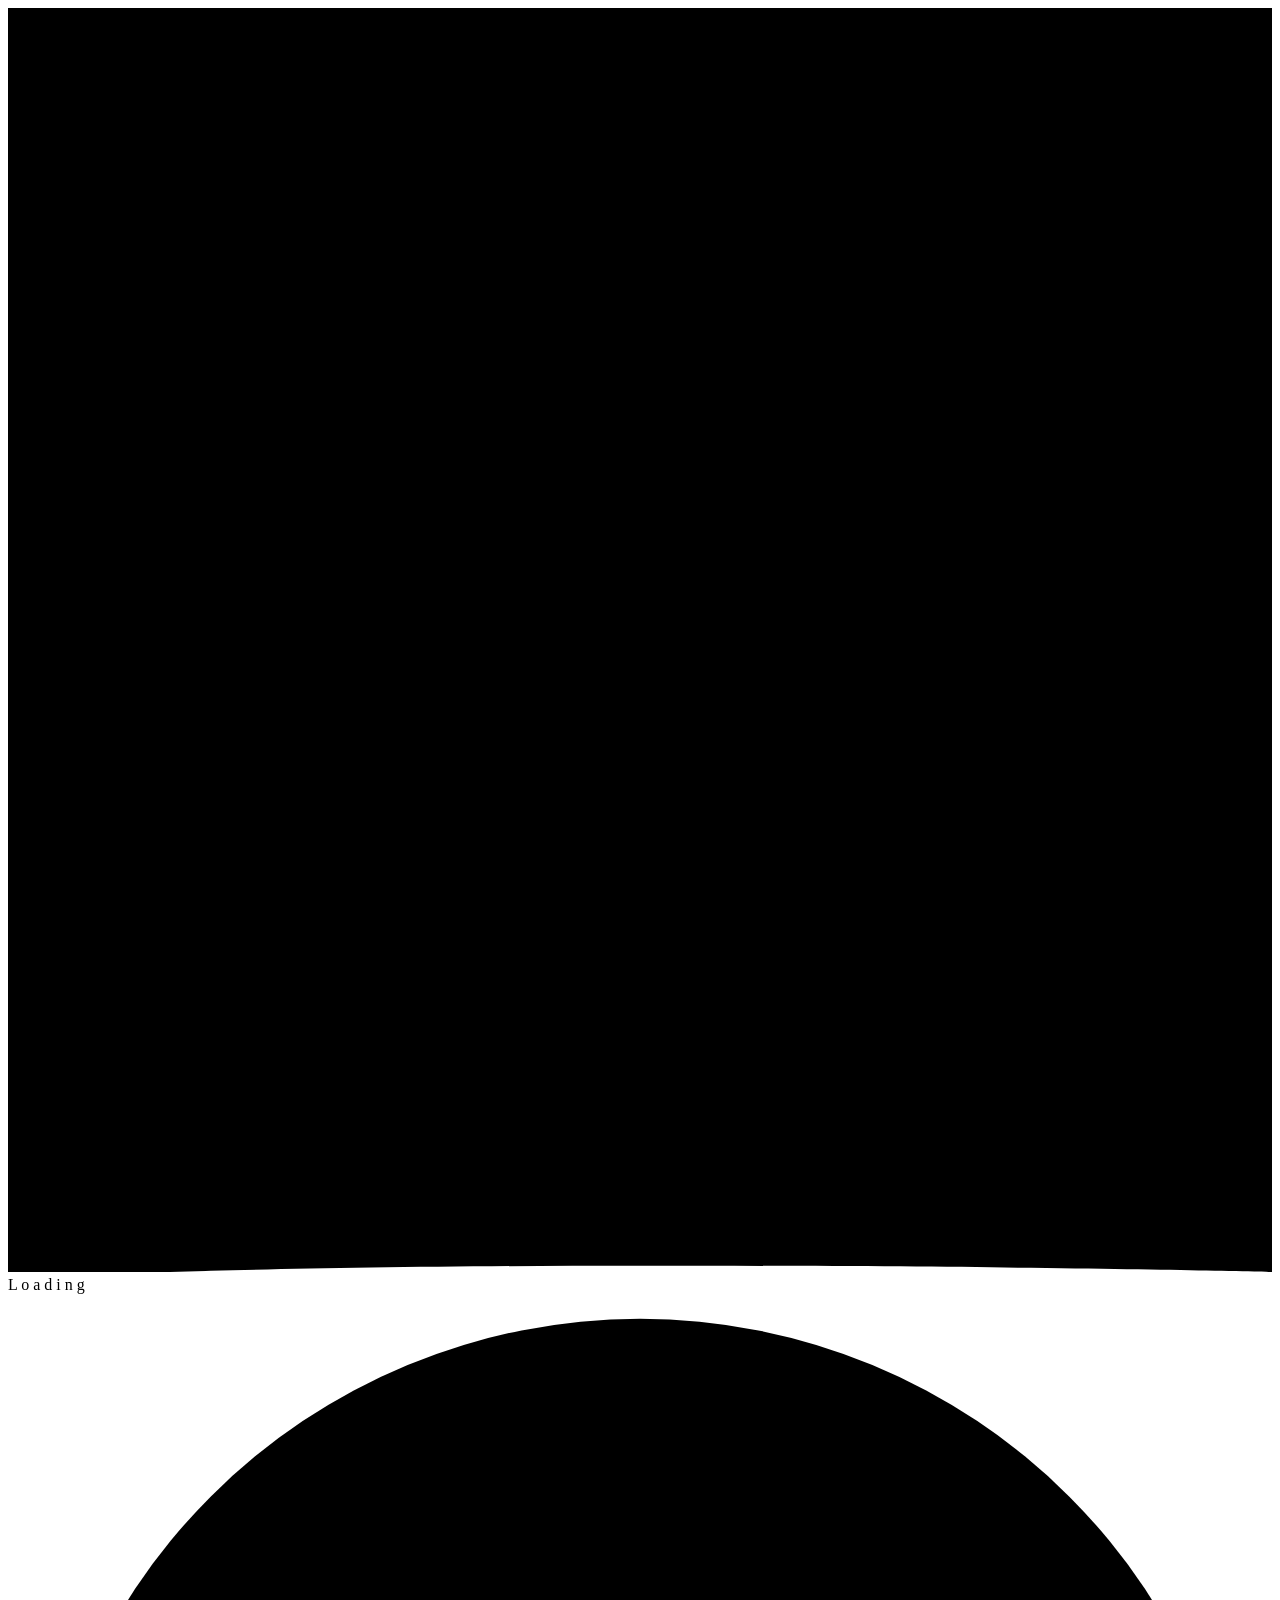
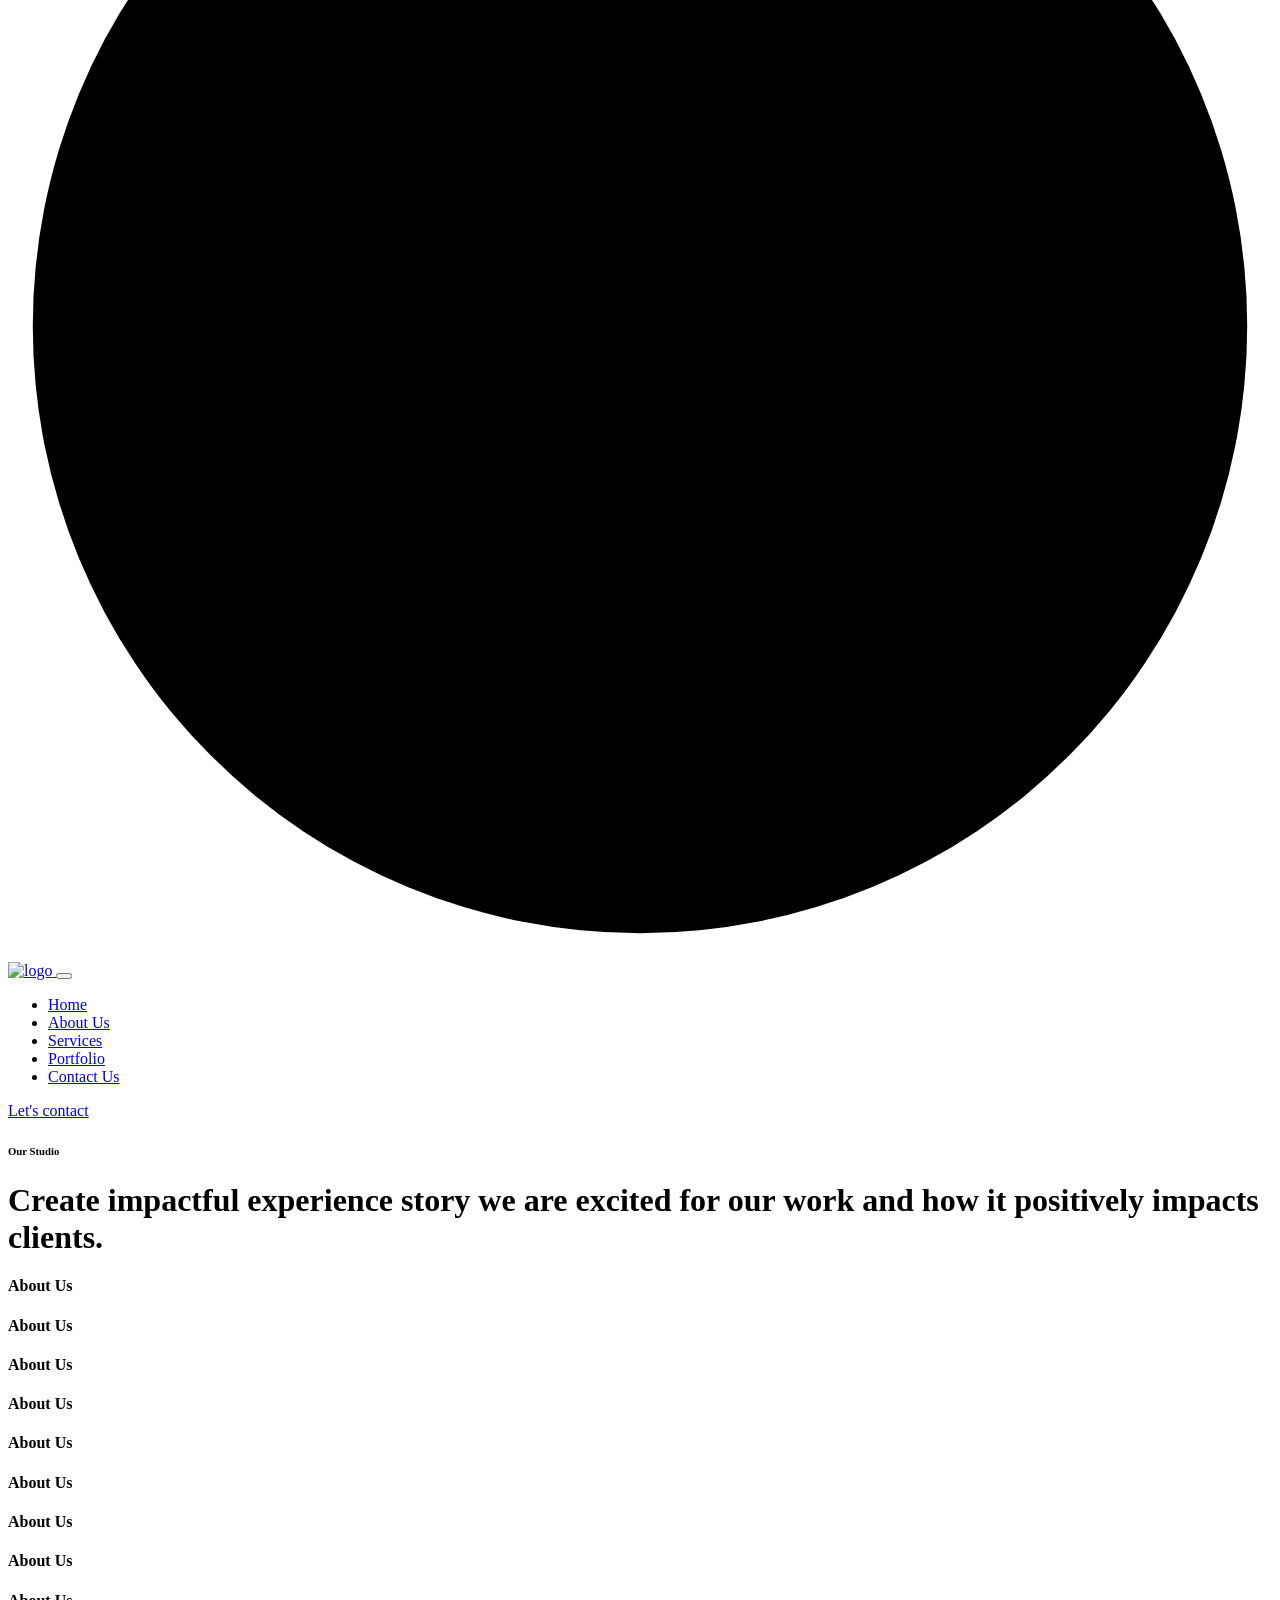
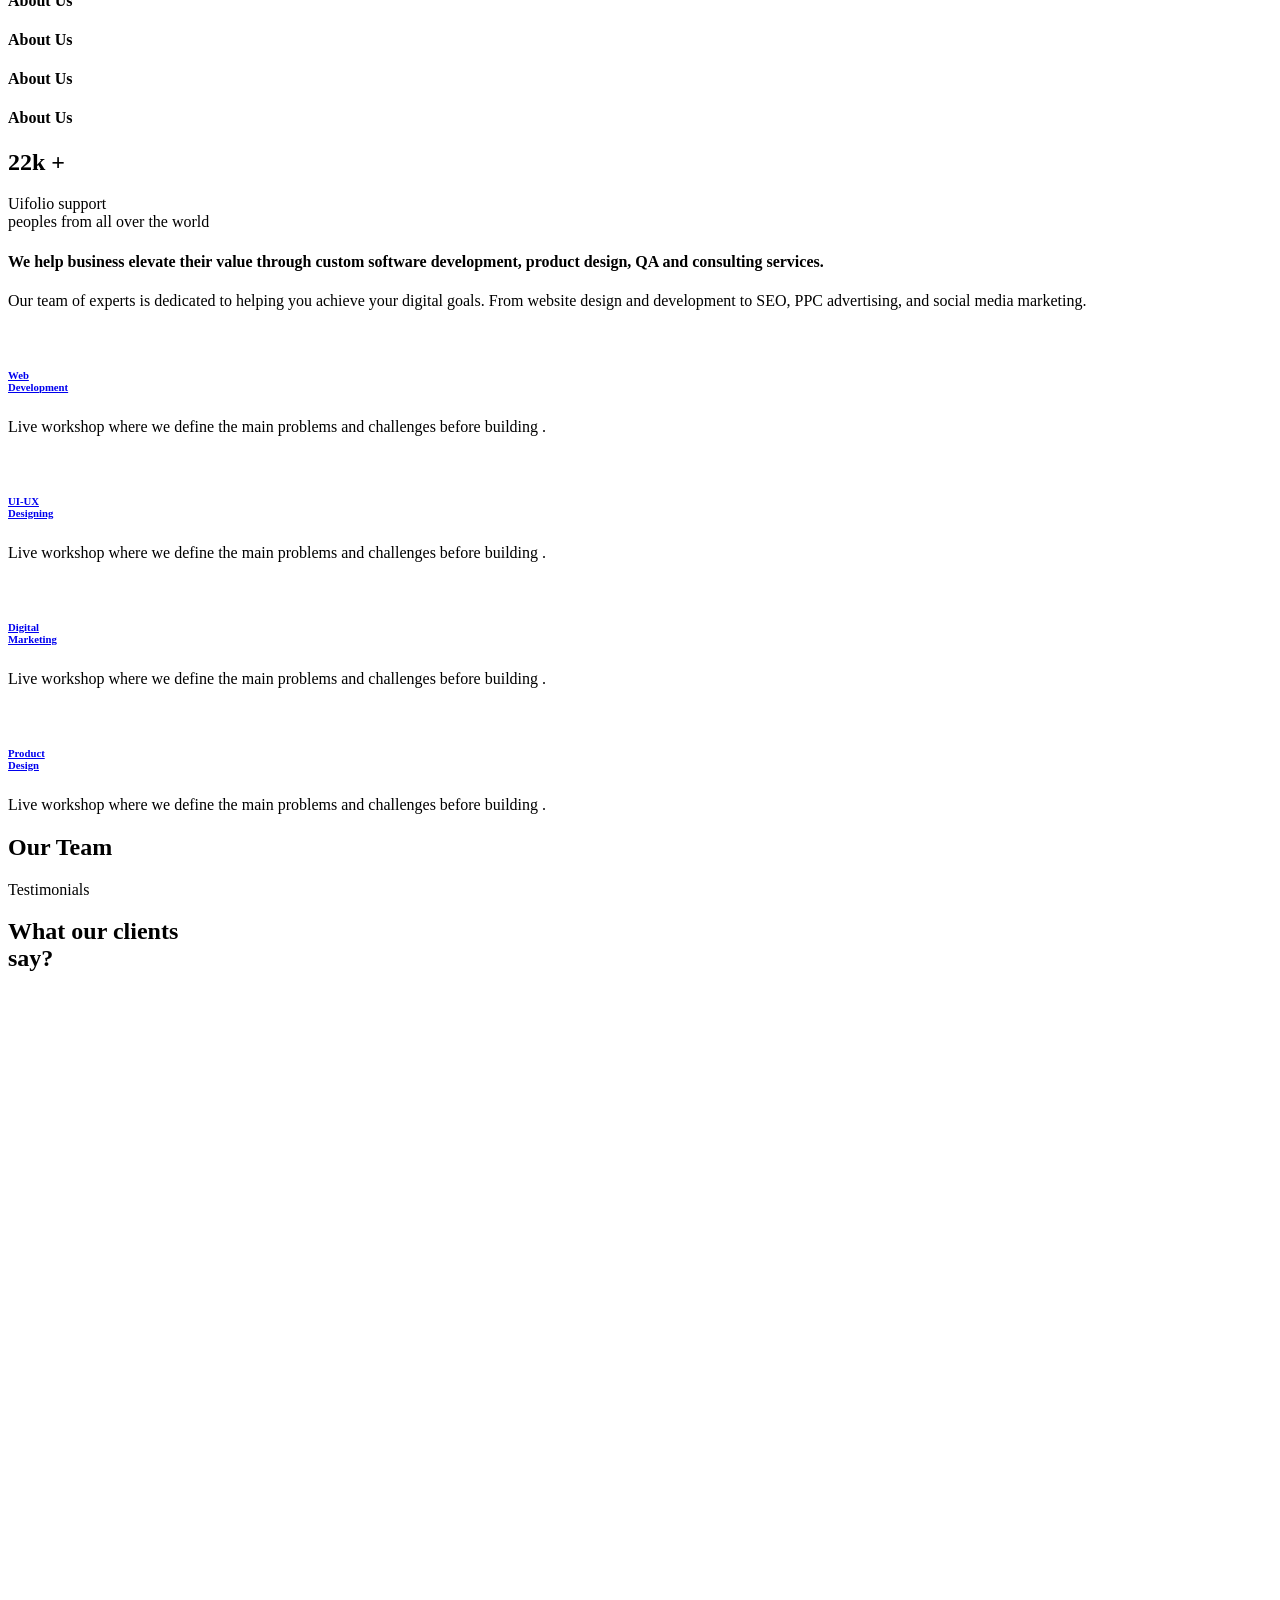
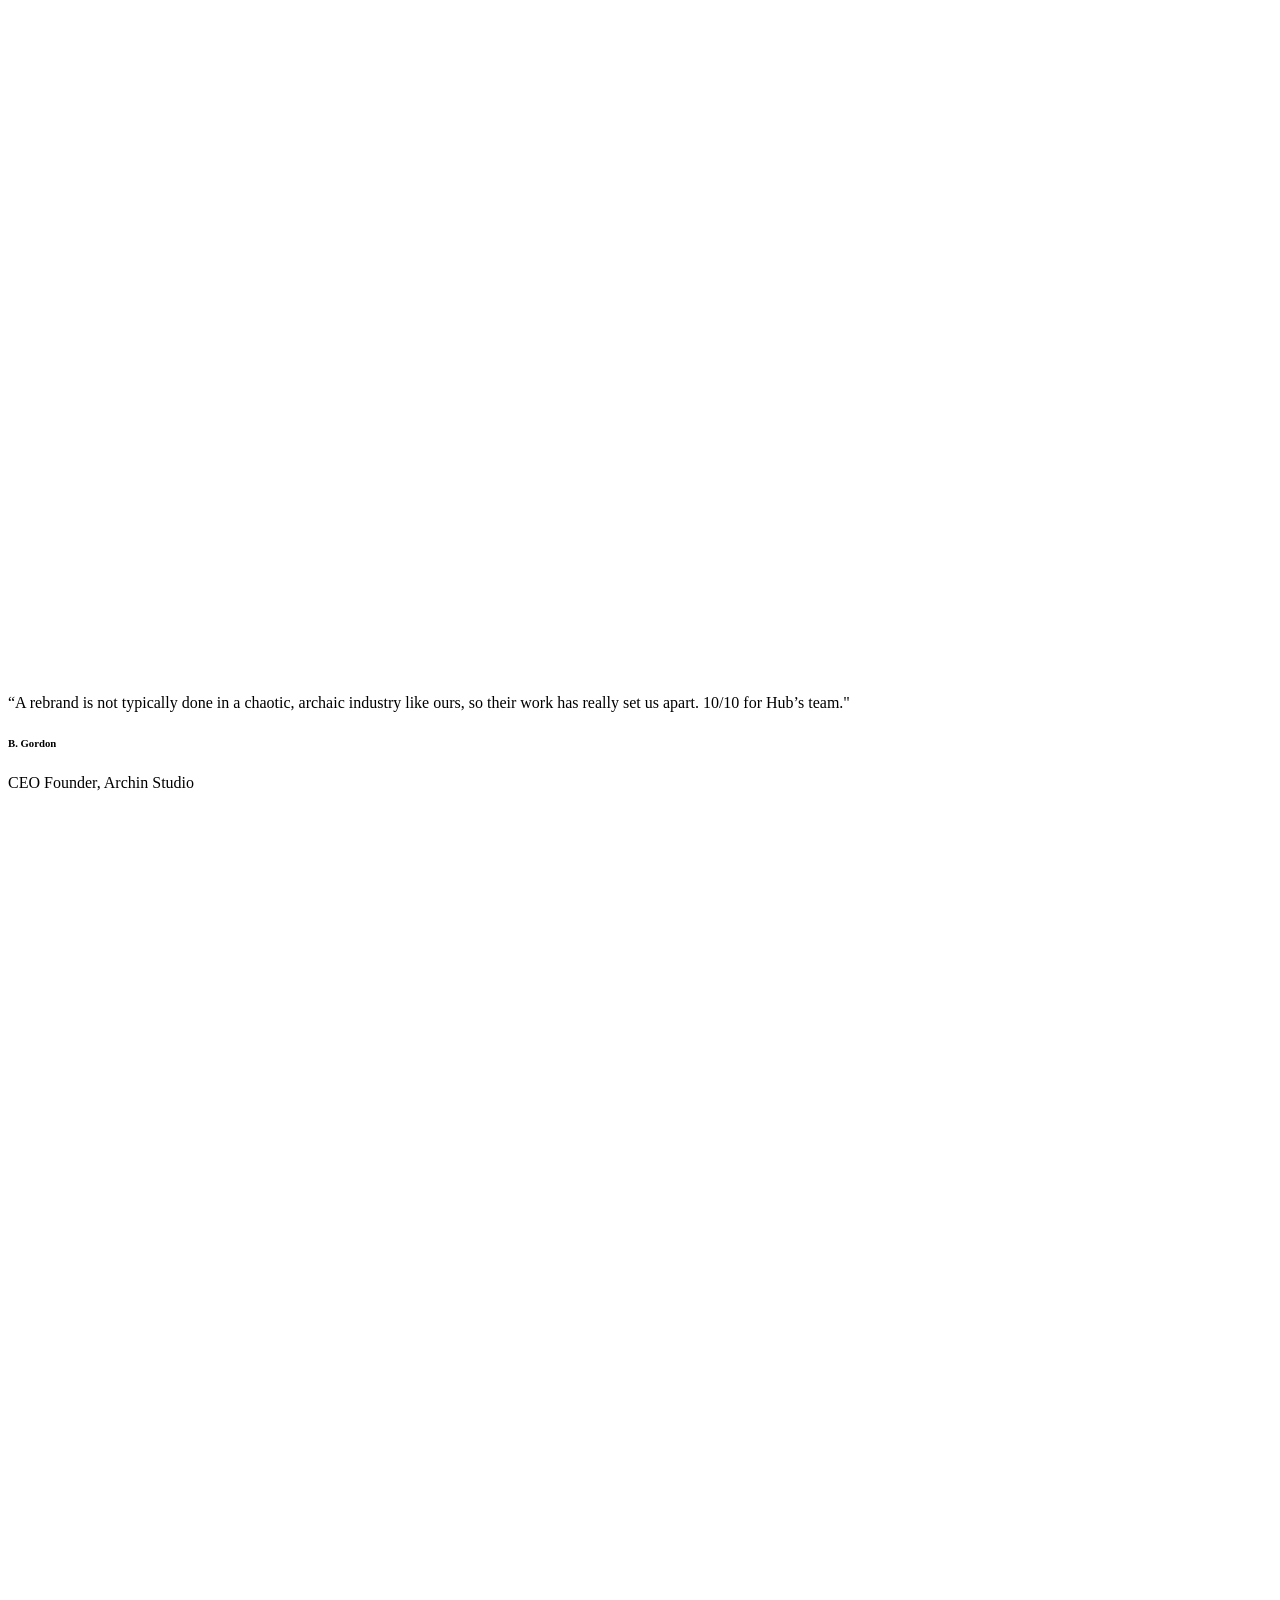
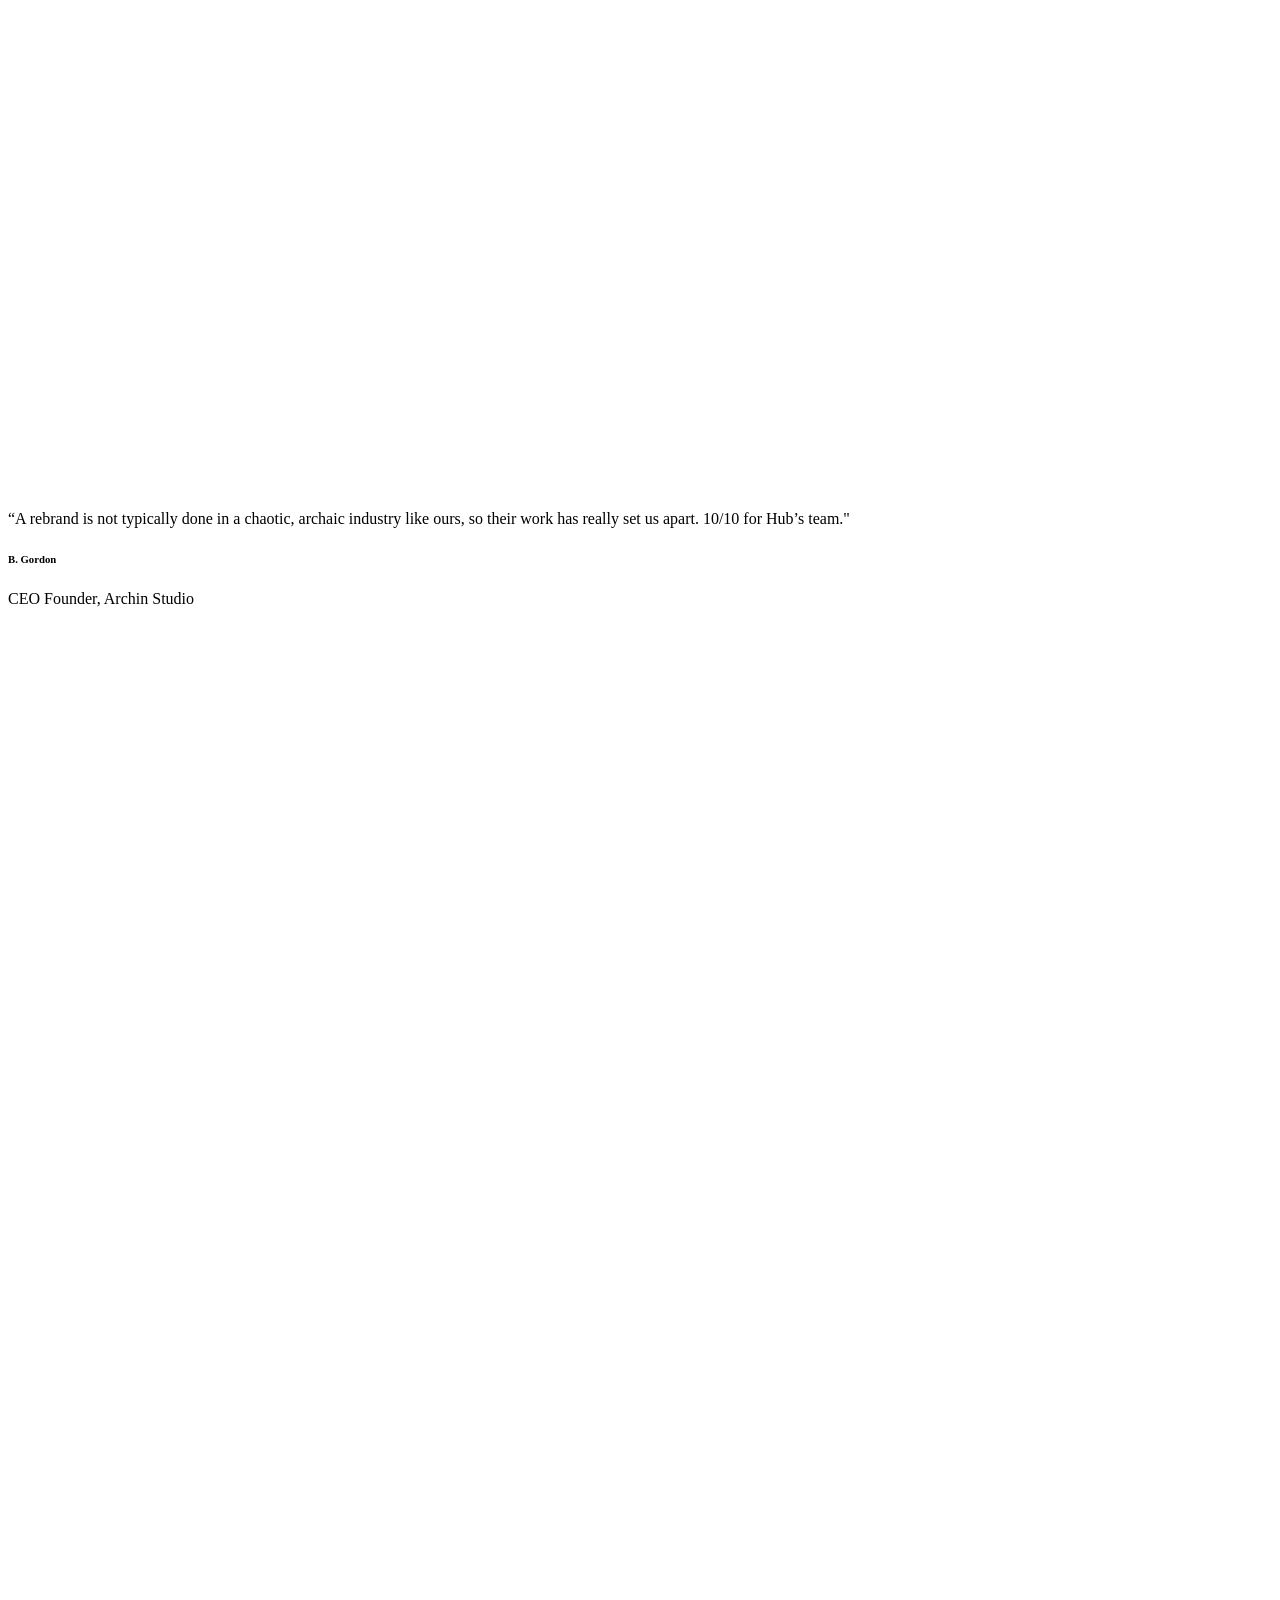
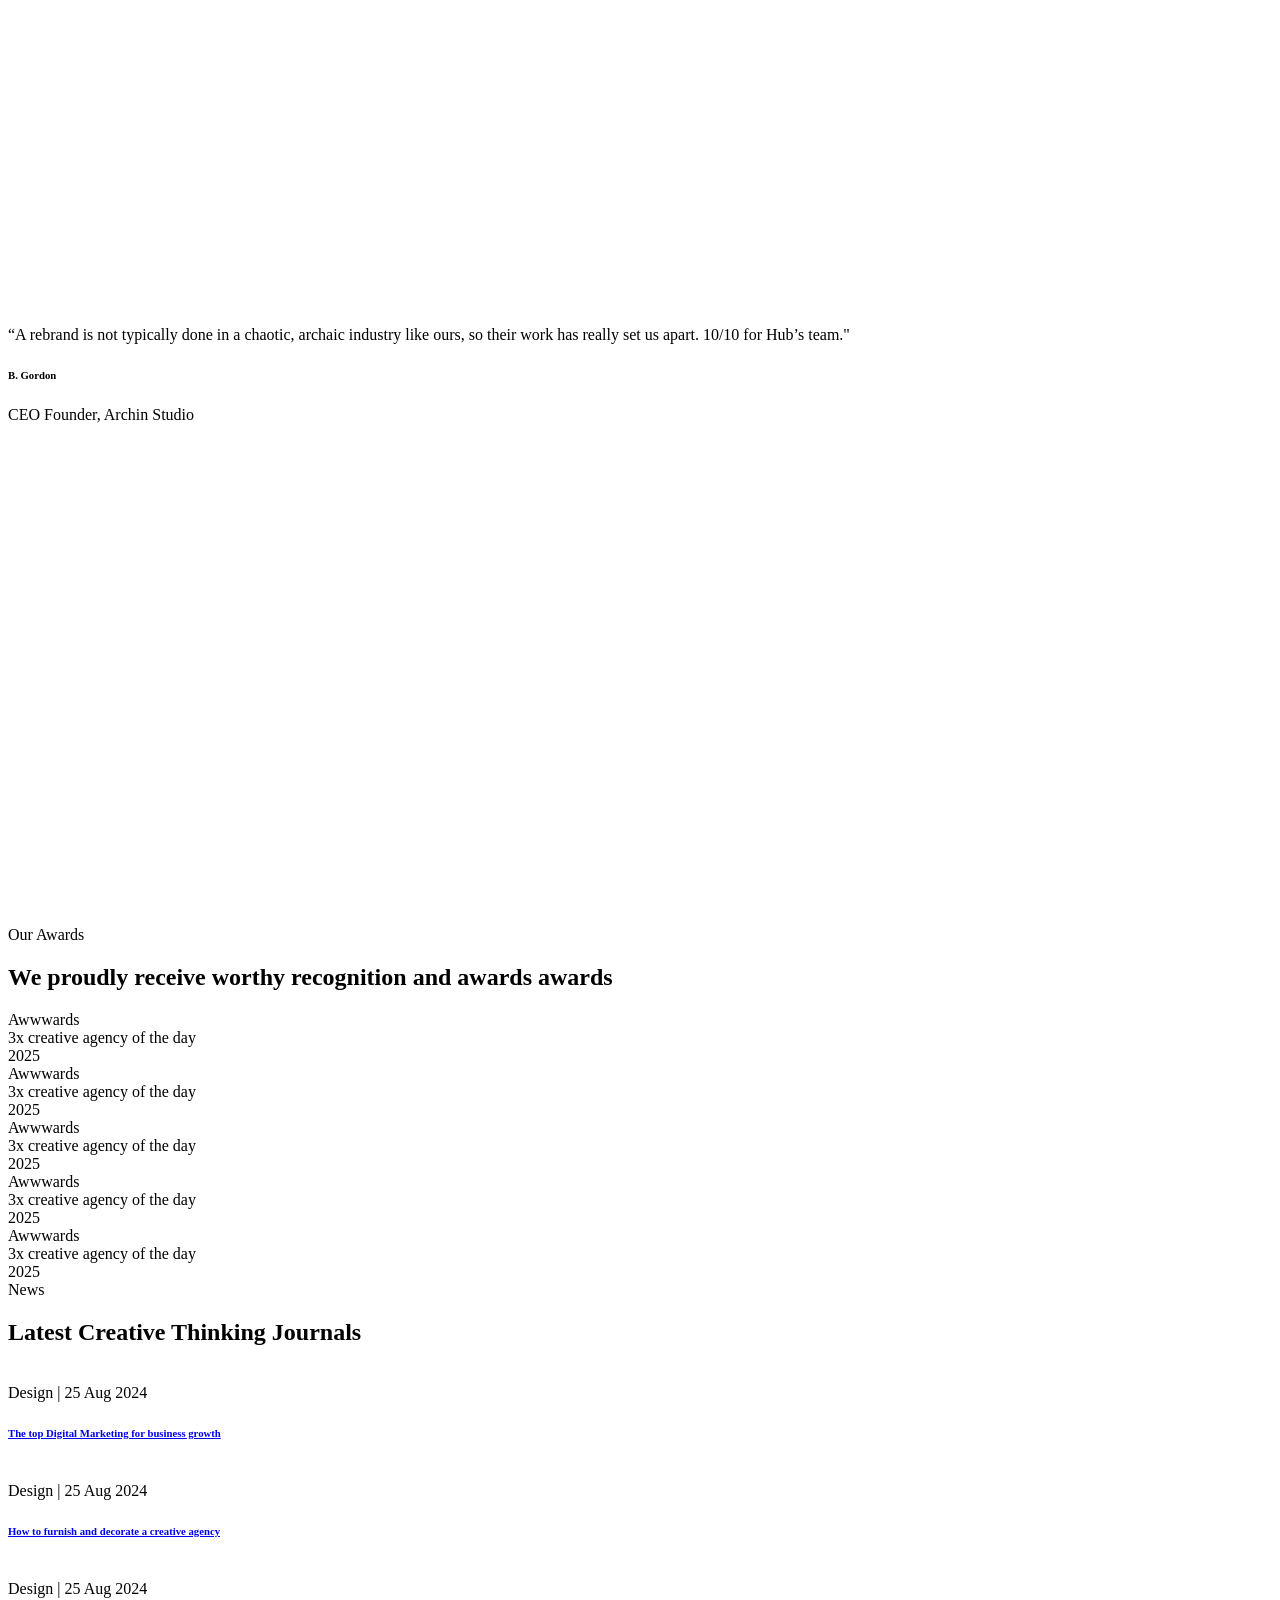
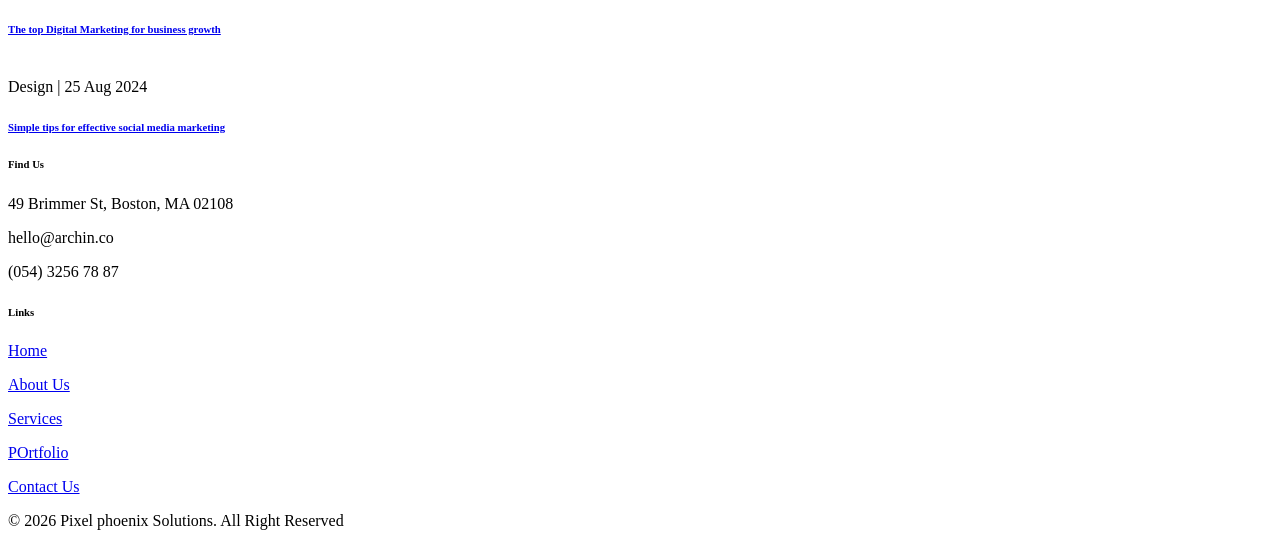
==== page-about.html @ 73f5278b "Add files via upload" ====
<!DOCTYPE html>
<html lang="zxx">


<!-- Mirrored from uithemez.com/i/uifolio/uifolio-light/page-about.html by HTTrack Website Copier/3.x [XR&CO'2014], Sun, 28 Jun 2026 05:03:52 GMT -->
<head>

    <!-- Metas -->
    <meta charset="utf-8">
    <meta http-equiv="X-UA-Compatible" content="IE=edge">
    <meta name="viewport" content="width=device-width, initial-scale=1, maximum-scale=1">
    <meta name="keywords" content="HTML5 Template Uifolio Multi-Purpose themeforest">
    <meta name="description" content="Uifolio - Multi-Purpose HTML5 Template">
    <meta name="author" content="">

    <!-- Title  -->
    <title>Uifolio</title>

    <!-- favicon icon -->
    <link rel="shortcut icon" href="assets/imgs/favicon.ico">
    <link rel="apple-touch-icon" href="assets/imgs/apple-touch-icon.png">
    <link rel="android-chrome" sizes="192x192" href="assets/imgs/android-chrome-192x192.png">
    <link rel="favicon" sizes="32x32" href="assets/imgs/favicon-32x32.png">

    <!-- Google Fonts -->
    <link href="https://fonts.googleapis.com/css?family=Poppins:100,200,300,400,500,600,700,800,900&amp;display=swap"
        rel="stylesheet">
    <link href="https://fonts.googleapis.com/css2?family=Playfair+Display:ital,wght@0,400..900;1,400..900&amp;display=swap"
        rel="stylesheet">

    <!-- Plugins -->
    <link rel="stylesheet" href="assets/css/plugins.css">

    <!-- Core Style Css -->
    <link rel="stylesheet" href="assets/css/style.css">
    <link rel="stylesheet" type="text/css" href="assets/css/base.css" />

</head>

<body class="marketing-agency">



    <!-- ==================== Start Loading ==================== -->

    <div class="loader-wrap">
        <svg viewBox="0 0 1000 1000" preserveAspectRatio="none">
            <path id="svg" d="M0,1005S175,995,500,995s500,5,500,5V0H0Z"></path>
        </svg>

        <div class="loader-wrap-heading">
            <div class="load-text">
                <span>L</span>
                <span>o</span>
                <span>a</span>
                <span>d</span>
                <span>i</span>
                <span>n</span>
                <span>g</span>
            </div>
        </div>
    </div>

    <!-- ==================== End Loading ==================== -->


    <div class="cursor"></div>
    <div class="blur-div"></div>


    <!-- ==================== Start progress-scroll-button ==================== -->

    <div class="progress-wrap cursor-pointer">
        <svg class="progress-circle svg-content" width="100%" height="100%" viewBox="-1 -1 102 102">
            <path d="M50,1 a49,49 0 0,1 0,98 a49,49 0 0,1 0,-98" />
        </svg>
    </div>

    <!-- ==================== End progress-scroll-button ==================== -->



    <!-- ==================== Start Navbar ==================== -->

    <nav class="navbar navbar-expand-lg">
        <div class="container o-hidden">

            <!-- Logo -->
            <a class="logo w-100px" href="#">
                <img src="assets/imgs/PPS.jpg" alt="logo">
            </a>

            <button class="navbar-toggler" type="button" data-toggle="collapse" data-target="#navbarSupportedContent"
                aria-controls="navbarSupportedContent" aria-expanded="false" aria-label="Toggle navigation">
                <span class="icon-bar"><i class="fas fa-bars"></i></span>
            </button>

            <!-- navbar links -->
          <div class="collapse navbar-collapse justify-content-center" id="navbarSupportedContent">
                <ul class="navbar-nav">
                    <li class="nav-item">
                        <a class="nav-link" href="home-startup.html"><span class="rolling-text">Home </span></a>
                    </li>
                     <li class="nav-item">
                        <a class="nav-link" href="page-about.html"><span class=rolling-text">About Us</span></a>
                    </li>
                     <li class="nav-item">
                        <a class="nav-link" href="page-services.html"><span class="rolling-text">Services</span></a>
                    </li>
                     <li class="nav-item">
                        <a class="nav-link" href="portfolio-carousel.html"><span class="rolling-text">Portfolio</span></a>
                    </li>
                    
                    <li class="nav-item">
                        <a class="nav-link" href="page-contact.html"><span class="rolling-text">Contact Us</span></a>
                    </li>
                </ul>
            </div>
            <div class="contact-button">
                <a href="page-contact.html" class="butn border-radius-5px">
                    <span class="text">Let's contact</span>
                </a>
            </div>
        </div>
    </nav>

    <!-- ==================== End Navbar ==================== -->


    <div id="smooth-wrapper">


        <div id="smooth-content">

            <main class="o-hidden">



                <!-- ==================== Start Header ==================== -->

                <header class="pg-hero bg-img" data-background="assets/imgs/pattern-bg.webp">
                    <div class="container mb-80px">
                        <div class="row">
                            <div class="col-lg-3">
                                <h6 class="sm-title-dot fs-14 text-uppercase mb-30px pt-30px">Our Studio</h6>
                            </div>
                            <div class="col-lg-9">
                                <div class="caption">
                                    <h1>Create impactful experience story we are excited for our work and how it positively impacts clients.</h1>
                                </div>
                            </div>
                        </div>
                    </div>
                    <div class="main-marq xlrg">
                        <div class="slide-har st1">
                            <div class="box pt-40px">
                                <div class="item">
                                    <h4>About Us</h4>
                                </div>
                                <div class="item">
                                    <h4>About Us</h4>
                                </div>
                                <div class="item">
                                    <h4>About Us</h4>
                                </div>
                                <div class="item">
                                    <h4>About Us</h4>
                                </div>
                                <div class="item">
                                    <h4>About Us</h4>
                                </div>
                                <div class="item">
                                    <h4>About Us</h4>
                                </div>
                            </div>
                            <div class="box pt-40px">
                                <div class="item">
                                    <h4>About Us</h4>
                                </div>
                                <div class="item">
                                    <h4>About Us</h4>
                                </div>
                                <div class="item">
                                    <h4>About Us</h4>
                                </div>
                                <div class="item">
                                    <h4>About Us</h4>
                                </div>
                                <div class="item">
                                    <h4>About Us</h4>
                                </div>
                                <div class="item">
                                    <h4>About Us</h4>
                                </div>
                            </div>
                        </div>
                    </div>
                </header>

                <!-- ==================== End Header ==================== -->



                <!-- ==================== Start intro ==================== -->

                <div class="o-hidden img-bord-color">
                    <div class="bg-img h-600px" data-background="assets/imgs/wall.jpg " data-speed="0.8"
                        data-lag="0">
                    </div>
                </div>

                <!-- ==================== End intro ==================== -->



                <!-- ==================== Start intro ==================== -->

                <section class="intro-style5 pb-0">
                    <div class="container">
                        <div class="row">
                            <div class="col-lg-4">
                                <div class="exp md-mb50">
                                    <h2 class="fs-70 mb-15px">22k <span class="fs-20">+</span></h2>
                                    <p>Uifolio support <br> peoples from all over the world</p>
                                </div>
                            </div>
                            <div class="col-lg-7 offset-lg-1">
                                <div>
                                    <h4 class="text-indent mb-50px">We help business elevate their value through custom
                                        <span class="d-inline opacity-7">software development, product design, QA and
                                            consulting services</span>.
                                    </h4>
                                </div>
                            </div>
                            <div
                                class="col-lg-6 offset-lg-6 text pl-40px pb-80px line-left border-color-transparent-white-light">
                                <p class="pb-40px">Our team of experts is dedicated to helping you achieve your
                                    digital goals. From
                                    website design and development to SEO, PPC advertising, and social media
                                    marketing.</p>
                            </div>
                        </div>
                    </div>
                </section>

                <!-- ==================== End intro ==================== -->



                <!-- ==================== Start Services ==================== -->

                <section class="serv-style4 p-0">
                    <div class="container-fluid">
                        <div class="row">
                            <div class="item col-lg-3 col-md-6">
                                <div class="icon mb-40px">
                                    <img src="assets/imgs/serv/1.svg" class="h-60px" alt="">
                                </div>
                                <h6><a href="#0">Web <br> Development</a></h6>
                                <div class="text mt-40px">
                                    <p>Live workshop where we define the main problems and challenges before building .
                                    </p>
                                </div>
                            </div>
                            <div class="item col-lg-3 col-md-6">
                                <div class="icon mb-40px">
                                    <img src="assets/imgs/serv/2.svg" class="h-60px" alt="">
                                </div>
                                <h6><a href="#0">UI-UX <br> Designing</a></h6>
                                <div class="text mt-40px">
                                    <p>Live workshop where we define the main problems and challenges before building .
                                    </p>
                                </div>
                            </div>
                            <div class="item col-lg-3 col-md-6">
                                <div class="icon mb-40px">
                                    <img src="assets/imgs/serv/5.svg" class="h-60px" alt="">
                                </div>
                                <h6><a href="#0">Digital <br> Marketing</a></h6>
                                <div class="text mt-40px">
                                    <p>Live workshop where we define the main problems and challenges before building .
                                    </p>
                                </div>
                            </div>
                            <div class="item col-lg-3 col-md-6">
                                <div class="icon mb-40px">
                                    <img src="assets/imgs/serv/4.svg" class="h-60px" alt="">
                                </div>
                                <h6><a href="#0">Product <br> Design</a></h6>
                                <div class="text mt-40px">
                                    <p>Live workshop where we define the main problems and challenges before building .
                                    </p>
                                </div>
                            </div>
                        </div>
                    </div>
                </section>

                <!-- ==================== End Services ==================== -->



                <!-- ==================== Start section ==================== -->

                <section class="team-style2 p-0">
                    <div class="gallery-wrap gallery-wrap--dense">
                        <div class="gallery gallery--stack" id="gallery-4">
                            <div class="gallery__item bg-img h-500px" data-background="assets/imgs/team/ritesh.jpg"> <a
                                    href="#0"></a></div>
                            <div class="gallery__item bg-img h-500px" data-background="assets/imgs/team/pawan.png"> <a
                                    href="#0"></a></div>
                            <div class="gallery__item bg-img h-500px" data-background="assets/imgs/team/vivek.jpg"> <a
                                    href="#0"></a></div>
                            <div class="gallery__item bg-img h-500px" data-background="assets/imgs/team/4.jpg"> <a
                                    href="#0"></a></div>
                            <div class="gallery__item bg-img h-500px" data-background="assets/imgs/team/5.png"> <a
                                    href="#0"></a></div>
                            <div class="gallery__item bg-img h-500px" data-background="assets/imgs/team/6.jpg"> <a
                                    href="#0"></a></div>
                            <div class="caption">
                                <h2 class="text-uppercase fw-600">Our Team</h2>
                            </div>
                        </div>
                    </div>
                </section>

                <!-- ==================== End section ==================== -->



                <!-- ==================== Start Testimonials ==================== -->

                <section class="testim-style1 pt-0">
                    <div class="container">
                        <div class="sec-head-stand text-align-center mb-80px">
                            <div class="sm-title-dot mb-15px">Testimonials</div>
                            <h2 class="fs-65 fw-400">What our <span
                                    class="play-text font-style-italic d-inline main-color"> clients </span> <br>say?
                            </h2>
                        </div>
                        <div class="testim-sliders pb-40px">
                            <div class="row align-items-end">
                                <div class="col-lg-9">
                                    <div class="main-slider">
                                        <div class="swiper-wrapper">
                                            <div class="swiper-slide">
                                                <div class="row align-items-center md-marg">
                                                    <div class="col-lg-5">
                                                        <div
                                                            class="img fit-img h-400px border-radius-15px o-hidden md-mb30">
                                                            <img src="assets/imgs/testim/1.jpg" alt="">
                                                        </div>
                                                    </div>
                                                    <div class="col-lg-7">
                                                        <svg class="w-90px" xmlns="http://www.w3.org/2000/svg"
                                                            viewBox="0 0 800 800">
                                                            <defs>
                                                                <style>
                                                                    .cls-1 {
                                                                        fill: #fff;
                                                                    }

                                                                    .cls-2 {
                                                                        fill: none;
                                                                    }
                                                                </style>
                                                            </defs>
                                                            <path class="cls-1"
                                                                d="M225.87,344.5a233.54,233.54,0,0,1,66.2-60.93l7.93-4.9v-64.1l-19.77,3.76C77,256.67,66.67,421.53,66.67,454.17,66.67,524.4,108.37,600,199.9,600A128.53,128.53,0,0,0,333.24,476.46q.12-2.88.09-5.76A130.2,130.2,0,0,0,225.87,344.5Zm-26,222.17c-73.73,0-99.9-60.6-99.9-112.5,0-37.84,12.4-160.24,166.67-198.77v4.87a266.2,266.2,0,0,0-84,89.83L171.37,375H200a98,98,0,0,1,100,95.7,95.94,95.94,0,0,1-95.81,96.06Q202,566.76,199.9,566.67Zm426-222.17a233.71,233.71,0,0,1,66.17-60.93l7.93-4.9v-64.1l-19.77,3.76C477,256.67,466.67,421.53,466.67,454.17,466.67,524.4,508.37,600,599.9,600A128.53,128.53,0,0,0,733.24,476.46q.12-2.88.09-5.76A130.2,130.2,0,0,0,625.87,344.5Zm-26,222.17c-73.7,0-99.87-60.6-99.87-112.5,0-37.84,12.4-160.24,166.67-198.77v4.87a266.2,266.2,0,0,0-84,89.83L571.37,375H600a98,98,0,0,1,100,95.7,95.94,95.94,0,0,1-95.81,96.06q-2.15,0-4.29-.09Z" />
                                                            <path class="cls-2" d="M0,0H800V800H0Z" />
                                                        </svg>
                                                        <p class="fs-28">“A rebrand is not typically done in a chaotic,
                                                            archaic industry like
                                                            ours, so their work has really set us apart. 10/10 for Hub’s
                                                            team."
                                                        </p>
                                                        <div class="info-text d-flex mt-30px">
                                                            <h6 class="fs-18 mr-15px">B. Gordon</h6>
                                                            <p>CEO Founder, Archin Studio</p>
                                                        </div>
                                                    </div>
                                                </div>
                                            </div>
                                            <div class="swiper-slide">
                                                <div class="row align-items-center md-marg">
                                                    <div class="col-lg-5">
                                                        <div
                                                            class="img fit-img h-400px border-radius-15px o-hidden md-mb30">
                                                            <img src="assets/imgs/testim/2.jpg" alt="">
                                                        </div>
                                                    </div>
                                                    <div class="col-lg-7">
                                                        <svg class="w-90px" xmlns="http://www.w3.org/2000/svg"
                                                            viewBox="0 0 800 800">
                                                            <defs>
                                                                <style>
                                                                    .cls-1 {
                                                                        fill: #fff;
                                                                    }

                                                                    .cls-2 {
                                                                        fill: none;
                                                                    }
                                                                </style>
                                                            </defs>
                                                            <path class="cls-1"
                                                                d="M225.87,344.5a233.54,233.54,0,0,1,66.2-60.93l7.93-4.9v-64.1l-19.77,3.76C77,256.67,66.67,421.53,66.67,454.17,66.67,524.4,108.37,600,199.9,600A128.53,128.53,0,0,0,333.24,476.46q.12-2.88.09-5.76A130.2,130.2,0,0,0,225.87,344.5Zm-26,222.17c-73.73,0-99.9-60.6-99.9-112.5,0-37.84,12.4-160.24,166.67-198.77v4.87a266.2,266.2,0,0,0-84,89.83L171.37,375H200a98,98,0,0,1,100,95.7,95.94,95.94,0,0,1-95.81,96.06Q202,566.76,199.9,566.67Zm426-222.17a233.71,233.71,0,0,1,66.17-60.93l7.93-4.9v-64.1l-19.77,3.76C477,256.67,466.67,421.53,466.67,454.17,466.67,524.4,508.37,600,599.9,600A128.53,128.53,0,0,0,733.24,476.46q.12-2.88.09-5.76A130.2,130.2,0,0,0,625.87,344.5Zm-26,222.17c-73.7,0-99.87-60.6-99.87-112.5,0-37.84,12.4-160.24,166.67-198.77v4.87a266.2,266.2,0,0,0-84,89.83L571.37,375H600a98,98,0,0,1,100,95.7,95.94,95.94,0,0,1-95.81,96.06q-2.15,0-4.29-.09Z" />
                                                            <path class="cls-2" d="M0,0H800V800H0Z" />
                                                        </svg>
                                                        <p class="fs-28">“A rebrand is not typically done in a chaotic,
                                                            archaic industry like
                                                            ours, so their work has really set us apart. 10/10 for Hub’s
                                                            team."
                                                        </p>
                                                        <div class="info-text d-flex mt-30px">
                                                            <h6 class="fs-18 mr-15px">B. Gordon</h6>
                                                            <p>CEO Founder, Archin Studio</p>
                                                        </div>
                                                    </div>
                                                </div>
                                            </div>
                                            <div class="swiper-slide">
                                                <div class="row align-items-center md-marg">
                                                    <div class="col-lg-5">
                                                        <div
                                                            class="img fit-img h-400px border-radius-15px o-hidden md-mb30">
                                                            <img src="assets/imgs/testim/3.png" alt="">
                                                        </div>
                                                    </div>
                                                    <div class="col-lg-7">
                                                        <svg class="w-90px" xmlns="http://www.w3.org/2000/svg"
                                                            viewBox="0 0 800 800">
                                                            <defs>
                                                                <style>
                                                                    .cls-1 {
                                                                        fill: #fff;
                                                                    }

                                                                    .cls-2 {
                                                                        fill: none;
                                                                    }
                                                                </style>
                                                            </defs>
                                                            <path class="cls-1"
                                                                d="M225.87,344.5a233.54,233.54,0,0,1,66.2-60.93l7.93-4.9v-64.1l-19.77,3.76C77,256.67,66.67,421.53,66.67,454.17,66.67,524.4,108.37,600,199.9,600A128.53,128.53,0,0,0,333.24,476.46q.12-2.88.09-5.76A130.2,130.2,0,0,0,225.87,344.5Zm-26,222.17c-73.73,0-99.9-60.6-99.9-112.5,0-37.84,12.4-160.24,166.67-198.77v4.87a266.2,266.2,0,0,0-84,89.83L171.37,375H200a98,98,0,0,1,100,95.7,95.94,95.94,0,0,1-95.81,96.06Q202,566.76,199.9,566.67Zm426-222.17a233.71,233.71,0,0,1,66.17-60.93l7.93-4.9v-64.1l-19.77,3.76C477,256.67,466.67,421.53,466.67,454.17,466.67,524.4,508.37,600,599.9,600A128.53,128.53,0,0,0,733.24,476.46q.12-2.88.09-5.76A130.2,130.2,0,0,0,625.87,344.5Zm-26,222.17c-73.7,0-99.87-60.6-99.87-112.5,0-37.84,12.4-160.24,166.67-198.77v4.87a266.2,266.2,0,0,0-84,89.83L571.37,375H600a98,98,0,0,1,100,95.7,95.94,95.94,0,0,1-95.81,96.06q-2.15,0-4.29-.09Z" />
                                                            <path class="cls-2" d="M0,0H800V800H0Z" />
                                                        </svg>
                                                        <p class="fs-28">“A rebrand is not typically done in a chaotic,
                                                            archaic industry like
                                                            ours, so their work has really set us apart. 10/10 for Hub’s
                                                            team."
                                                        </p>
                                                        <div class="info-text d-flex mt-30px">
                                                            <h6 class="fs-18 mr-15px">B. Gordon</h6>
                                                            <p>CEO Founder, Archin Studio</p>
                                                        </div>
                                                    </div>
                                                </div>
                                            </div>
                                        </div>
                                        <div class="swiper-pagination"></div>
                                    </div>
                                </div>
                                <div class="col-lg-2 offset-lg-1">
                                    <div class="thumb-side md-hide">
                                        <div class="swiper-controls mb-30px">
                                            <div class="swiper-button-prev"></div>
                                            <div class="swiper-button-next"></div>
                                        </div>
                                        <div class="thumb-slider">
                                            <div class="swiper-wrapper">
                                                <div class="swiper-slide">
                                                    <div class="img fit-img h-250px border-radius-15px o-hidden">
                                                        <img src="assets/imgs/testim/2.jpg" alt="">
                                                    </div>
                                                </div>
                                                <div class="swiper-slide">
                                                    <div class="img fit-img h-250px border-radius-15px o-hidden">
                                                        <img src="assets/imgs/testim/3.png" alt="">
                                                    </div>
                                                </div>
                                                <div class="swiper-slide">
                                                    <div class="img fit-img h-250px border-radius-15px o-hidden">
                                                        <img src="assets/imgs/testim/1.jpg" alt="">
                                                    </div>
                                                </div>
                                            </div>
                                        </div>
                                    </div>
                                </div>
                            </div>
                        </div>
                    </div>
                </section>

                <!-- ==================== End Testimonials ==================== -->



                <!-- ==================== Start Brands ==================== -->

                <div class="marq-brand">
                    <div class="main-marq">
                        <div class="slide-har st1">
                            <div class="box">
                                <div class="item-marq">
                                    <a href="#0">
                                        <img src="assets/imgs/clients/1.svg" alt="">
                                    </a>
                                </div>
                                <div class="item-marq">
                                    <a href="#0">
                                        <img src="assets/imgs/clients/2.svg" alt="">
                                    </a>
                                </div>
                                <div class="item-marq">
                                    <a href="#0">
                                        <img src="assets/imgs/clients/3.svg" alt="">
                                    </a>
                                </div>
                                <div class="item-marq">
                                    <a href="#0">
                                        <img src="assets/imgs/clients/4.svg" alt="">
                                    </a>
                                </div>
                                <div class="item-marq">
                                    <a href="#0">
                                        <img src="assets/imgs/clients/1.svg" alt="">
                                    </a>
                                </div>
                                <div class="item-marq">
                                    <a href="#0">
                                        <img src="assets/imgs/clients/2.svg" alt="">
                                    </a>
                                </div>
                            </div>
                            <div class="box">
                                <div class="item-marq">
                                    <a href="#0">
                                        <img src="assets/imgs/clients/1.svg" alt="">
                                    </a>
                                </div>
                                <div class="item-marq">
                                    <a href="#0">
                                        <img src="assets/imgs/clients/2.svg" alt="">
                                    </a>
                                </div>
                                <div class="item-marq">
                                    <a href="#0">
                                        <img src="assets/imgs/clients/3.svg" alt="">
                                    </a>
                                </div>
                                <div class="item-marq">
                                    <a href="#0">
                                        <img src="assets/imgs/clients/4.svg" alt="">
                                    </a>
                                </div>
                                <div class="item-marq">
                                    <a href="#0">
                                        <img src="assets/imgs/clients/1.svg" alt="">
                                    </a>
                                </div>
                                <div class="item-marq">
                                    <a href="#0">
                                        <img src="assets/imgs/clients/2.svg" alt="">
                                    </a>
                                </div>
                            </div>
                        </div>
                    </div>
                    <div class="main-marq">
                        <div class="slide-har st2">
                            <div class="box">
                                <div class="item-marq">
                                    <a href="#0">
                                        <img src="assets/imgs/clients/1.svg" alt="">
                                    </a>
                                </div>
                                <div class="item-marq">
                                    <a href="#0">
                                        <img src="assets/imgs/clients/2.svg" alt="">
                                    </a>
                                </div>
                                <div class="item-marq">
                                    <a href="#0">
                                        <img src="assets/imgs/clients/3.svg" alt="">
                                    </a>
                                </div>
                                <div class="item-marq">
                                    <a href="#0">
                                        <img src="assets/imgs/clients/4.svg" alt="">
                                    </a>
                                </div>
                                <div class="item-marq">
                                    <a href="#0">
                                        <img src="assets/imgs/clients/1.svg" alt="">
                                    </a>
                                </div>
                                <div class="item-marq">
                                    <a href="#0">
                                        <img src="assets/imgs/clients/2.svg" alt="">
                                    </a>
                                </div>
                            </div>
                            <div class="box">
                                <div class="item-marq">
                                    <a href="#0">
                                        <img src="assets/imgs/clients/1.svg" alt="">
                                    </a>
                                </div>
                                <div class="item-marq">
                                    <a href="#0">
                                        <img src="assets/imgs/clients/2.svg" alt="">
                                    </a>
                                </div>
                                <div class="item-marq">
                                    <a href="#0">
                                        <img src="assets/imgs/clients/3.svg" alt="">
                                    </a>
                                </div>
                                <div class="item-marq">
                                    <a href="#0">
                                        <img src="assets/imgs/clients/4.svg" alt="">
                                    </a>
                                </div>
                                <div class="item-marq">
                                    <a href="#0">
                                        <img src="assets/imgs/clients/1.svg" alt="">
                                    </a>
                                </div>
                                <div class="item-marq">
                                    <a href="#0">
                                        <img src="assets/imgs/clients/2.svg" alt="">
                                    </a>
                                </div>
                            </div>
                        </div>
                    </div>
                </div>

                <!-- ==================== End Brands ==================== -->



                <!-- ==================== Start Awards ==================== -->

                <section class="award-style1">
                    <div class="container">
                        <div class="sec-head-crev mb-80px">
                            <div class="row">
                                <div class="col-lg-4 mb-15px">
                                    <div class="sm-title-dot">Our Awards</div>
                                </div>
                                <div class="col-lg-8">
                                    <div>
                                        <h2 class="fs-65 fw-400">We proudly receive worthy recognition and awards <span
                                            class="play-text font-style-italic d-inline main-color"> awards </span>
                                    </h2>
                                    </div>
                                </div>
                            </div>
                        </div>
                        <div class="row justify-content-end">
                            <div class="col-lg-8">
                                <div class="item">
                                    <div class="row">
                                        <div class="col-md-4">
                                            <span class="sm-mb10">Awwwards</span>
                                        </div>
                                        <div class="col-md-6">
                                            <span class="sm-mb10">3x creative agency of the day</span>
                                        </div>
                                        <div class="col-md-2 d-flex justify-content-end">
                                            <span>2025</span>
                                        </div>
                                    </div>
                                </div>
                                <div class="item">
                                    <div class="row">
                                        <div class="col-md-4">
                                            <span class="sm-mb10">Awwwards</span>
                                        </div>
                                        <div class="col-md-6">
                                            <span class="sm-mb10">3x creative agency of the day</span>
                                        </div>
                                        <div class="col-md-2 d-flex justify-content-end">
                                            <span>2025</span>
                                        </div>
                                    </div>
                                </div>
                                <div class="item">
                                    <div class="row">
                                        <div class="col-md-4">
                                            <span class="sm-mb10">Awwwards</span>
                                        </div>
                                        <div class="col-md-6">
                                            <span class="sm-mb10">3x creative agency of the day</span>
                                        </div>
                                        <div class="col-md-2 d-flex justify-content-end">
                                            <span>2025</span>
                                        </div>
                                    </div>
                                </div>
                                <div class="item">
                                    <div class="row">
                                        <div class="col-md-4">
                                            <span class="sm-mb10">Awwwards</span>
                                        </div>
                                        <div class="col-md-6">
                                            <span class="sm-mb10">3x creative agency of the day</span>
                                        </div>
                                        <div class="col-md-2 d-flex justify-content-end">
                                            <span>2025</span>
                                        </div>
                                    </div>
                                </div>
                                <div class="item">
                                    <div class="row">
                                        <div class="col-md-4">
                                            <span class="sm-mb10">Awwwards</span>
                                        </div>
                                        <div class="col-md-6">
                                            <span class="sm-mb10">3x creative agency of the day</span>
                                        </div>
                                        <div class="col-md-2 d-flex justify-content-end">
                                            <span>2025</span>
                                        </div>
                                    </div>
                                </div>
                            </div>
                        </div>
                    </div>
                </section>

                <!-- ==================== End Awards ==================== -->



                <!-- ==================== Start intro ==================== -->

                <div class="o-hidden">
                    <div class="bg-img h-600px" data-background="assets/imgs/wall.jpg" data-speed="0.8" data-lag="0">
                    </div>
                </div>

                <!-- ==================== End intro ==================== -->



                <!-- ==================== Start Blog ==================== -->

                <section class="blog-style2">
                    <div class="container">
                        <div class="row justify-content-center">
                            <div class="col-lg-6 col-md-10">
                                <div class="sec-head-stand text-align-center mb-80px">
                                    <div class="sm-title-dot mb-15px">News</div>
                                    <h2 class="fs-65 fw-400">Latest Creative Thinking <span
                                            class="play-text font-style-italic d-inline main-color">Journals</span>
                                    </h2>
                                </div>
                            </div>
                        </div>
                        <div class="swiper-container">
                            <div class="swiper-wrapper">
                                <div class="swiper-slide">
                                    <div class="item">
                                        <div class="fit-img h-250px border-radius-15px o-hidden">
                                            <img src="assets/imgs/blog/1.png" alt="">
                                        </div>
                                        <div class="text mt-30px">
                                            <div class="info fs-13 mb-20px d-flex align-items-center">
                                                <span class="opacity-7">Design</span>
                                                <span class="mr-15px ml-15px opacity-7">|</span>
                                                <span class="fs-14 opacity-7">25 Aug 2024</span>
                                            </div>
                                            <h6><a href="#0">The top Digital Marketing for business
                                                    growth</a></h6>
                                        </div>
                                    </div>
                                </div>
                                <div class="swiper-slide">
                                    <div class="item">
                                        <div class="fit-img h-250px border-radius-15px o-hidden">
                                            <img src="assets/imgs/blog/2.png" alt="">
                                        </div>
                                        <div class="text mt-30px">
                                            <div class="info fs-13 mb-20px d-flex align-items-center">
                                                <span class="opacity-7">Design</span>
                                                <span class="mr-15px ml-15px opacity-7">|</span>
                                                <span class="fs-14 opacity-7">25 Aug 2024</span>
                                            </div>
                                            <h6><a href="#0">How to furnish and decorate a creative agency</a></h6>
                                        </div>
                                    </div>
                                </div>
                                <div class="swiper-slide">
                                    <div class="item">
                                        <div class="fit-img h-250px border-radius-15px o-hidden">
                                            <img src="assets/imgs/blog/3.png" alt="">
                                        </div>
                                        <div class="text mt-30px">
                                            <div class="info fs-13 mb-20px d-flex align-items-center">
                                                <span class="opacity-7">Design</span>
                                                <span class="mr-15px ml-15px opacity-7">|</span>
                                                <span class="fs-14 opacity-7">25 Aug 2024</span>
                                            </div>
                                            <h6><a href="#0">The top Digital Marketing for business
                                                    growth</a></h6>
                                        </div>
                                    </div>
                                </div>
                                <div class="swiper-slide">
                                    <div class="item">
                                        <div class="fit-img h-250px border-radius-15px o-hidden">
                                            <img src="assets/imgs/blog/4.png" alt="">
                                        </div>
                                        <div class="text mt-30px">
                                            <div class="info fs-13 mb-20px d-flex align-items-center">
                                                <span class="opacity-7">Design</span>
                                                <span class="mr-15px ml-15px opacity-7">|</span>
                                                <span class="fs-14 opacity-7">25 Aug 2024</span>
                                            </div>
                                            <h6><a href="#0">Simple tips for effective social media marketing</a></h6>
                                        </div>
                                    </div>
                                </div>
                            </div>
                        </div>
                    </div>
                </section>

                <!-- ==================== End Blog ==================== -->



                <!-- ==================== Start Footer ==================== -->

                <footer class="pb-50px">
                    <div class="container line-top border-color-transparent-white-light pt-80px">
                        <div class="row">
                            <div class="col-lg-4">
                                <div class="social-icon-circle md-mb30">
                                    <a href="#"> <i class="fab fa-x-twitter"></i> </a>
                                    <a href="#"> <i class="fab fa-facebook-f"></i> </a>
                                    <a href="#"> <i class="fab fa-instagram"></i> </a>
                                    <a href="#"> <i class="fab fa-linkedin-in"></i> </a>
                                    <a href="#"> <i class="fab fa-youtube"></i> </a>
                                </div>
                            </div>
                            <div class="col-lg-5">
                                <div class="item d-flex text-uppercase md-mb30">
                                    <h6 class="mr-25px fs-18">Find Us</h6>
                                    <div>
                                        <p class="mb-10px">49 Brimmer St, Boston, MA 02108</p>
                                        <p class="mb-10px">hello@archin.co</p>
                                        <p class="">(054) 3256 78 87</p>
                                    </div>
                                </div>
                            </div>
                            <div class="col-lg-3">
                                <div class="item d-flex text-uppercase">
                                    <h6 class="mr-25px fs-18">Links</h6>
                                    <div>
                                        <p class="mb-10px"><a href="home-startup.html">Home</a></p>
                                        <p class="mb-10px"><a href="page-about.html">About Us</a></p>
                                        <p class="mb-10px"><a href="page-services.html">Services</a></p>
                                        <p class="mb-10px"><a href="portfolio-carousel.html">POrtfolio</a></p>
                                        <p class=""><a href="page-contact.html">Contact Us</a></p>
                                    </div>
                                </div>
                            </div>
                        </div>
                        <div class="text-align-center mt-80px">
                            <p class="fs-14">© 2026 Pixel phoenix Solutions. All Right Reserved</p>
                        </div>
                </footer>

                <!-- ==================== End Footer ==================== -->

            </main>


        </div>

    </div>










    <!-- jQuery -->
    <script src="assets/js/jquery-3.6.0.min.js"></script>
    <script src="assets/js/jquery-migrate-3.4.0.min.js"></script>

    <!-- plugins -->
    <script src="assets/js/plugins.js"></script>
    <script src="assets/js/imagesloaded.pkgd.min.js"></script>

    <script src="assets/js/gsap.min.js"></script>
    <script src="assets/js/ScrollSmoother.min.js"></script>
    <script src="assets/js/ScrollTrigger.min.js"></script>
    <script src="assets/js/smoother-script.js"></script>

    <!-- custom scripts -->
    <script src="assets/js/scripts.js"></script>

    <script src="assets/js/scrollbased/Flip.min.js"></script>
    <script src="assets/js/scrollbased/lenis.min.js"></script>
    <script type="module" src="assets/js/scrollbased/index.js"></script>

</body>


<!-- Mirrored from uithemez.com/i/uifolio/uifolio-light/page-about.html by HTTrack Website Copier/3.x [XR&CO'2014], Sun, 28 Jun 2026 05:03:52 GMT -->
</html>
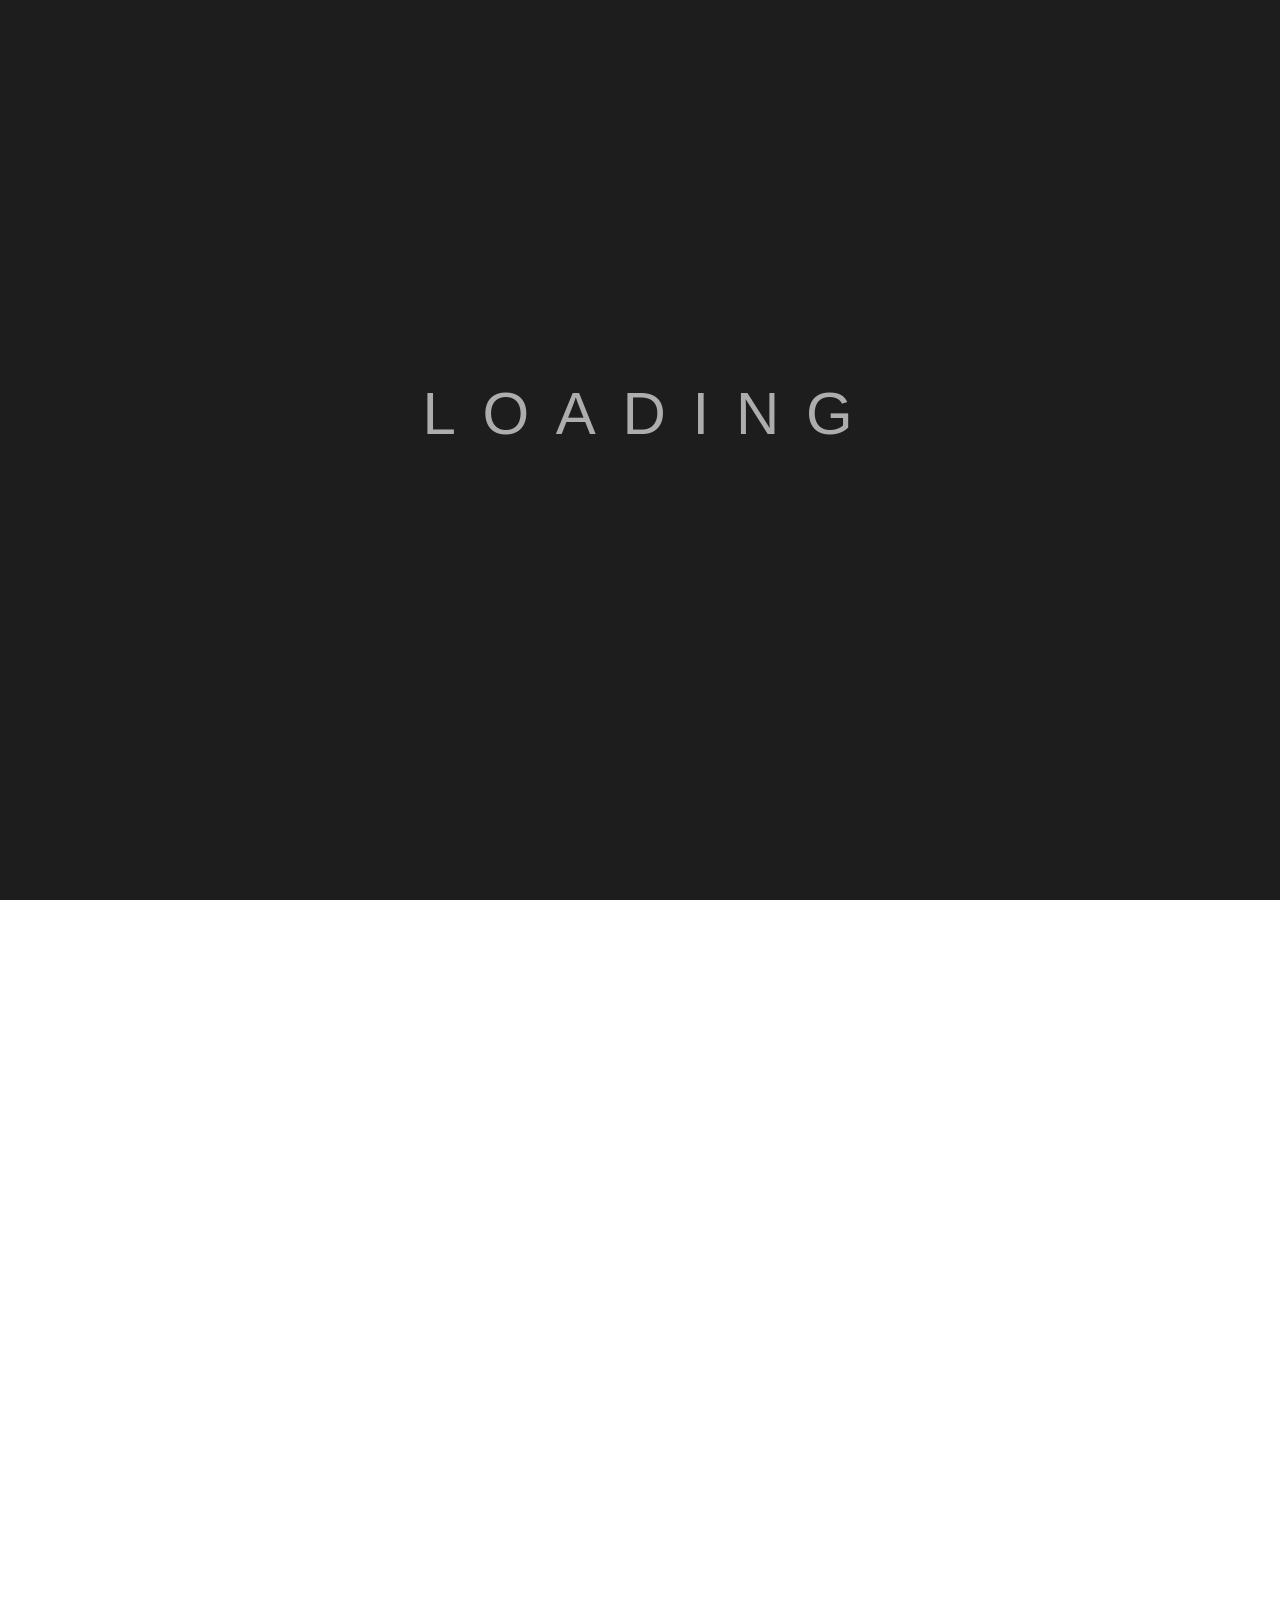
==== commit b014c4e5: "Change greeting from 'Hello' to 'Goodbye'" ====
--- a/page-about.html
+++ b/page-about.html
@@ -99,7 +99,7 @@
           <div class="collapse navbar-collapse justify-content-center" id="navbarSupportedContent">
                 <ul class="navbar-nav">
                     <li class="nav-item">
-                        <a class="nav-link" href="home-startup.html"><span class="rolling-text">Home </span></a>
+                        <a class="nav-link" href="index.html"><span class="rolling-text">Home </span></a>
                     </li>
                      <li class="nav-item">
                         <a class="nav-link" href="page-about.html"><span class=rolling-text">About Us</span></a>
@@ -852,9 +852,9 @@
                                 <div class="item d-flex text-uppercase md-mb30">
                                     <h6 class="mr-25px fs-18">Find Us</h6>
                                     <div>
-                                        <p class="mb-10px">49 Brimmer St, Boston, MA 02108</p>
-                                        <p class="mb-10px">hello@archin.co</p>
-                                        <p class="">(054) 3256 78 87</p>
+                                        <p class="mb-10px"> Barra Kanpur Uttar pradesh india 208027</p>
+                                        <p class="mb-10px"> pixelphoenicsolutions@outlook.com</p>
+                                        <p class="">8935035732</p>
                                     </div>
                                 </div>
                             </div>
@@ -862,7 +862,7 @@
                                 <div class="item d-flex text-uppercase">
                                     <h6 class="mr-25px fs-18">Links</h6>
                                     <div>
-                                        <p class="mb-10px"><a href="home-startup.html">Home</a></p>
+                                        <p class="mb-10px"><a href="index.html">Home</a></p>
                                         <p class="mb-10px"><a href="page-about.html">About Us</a></p>
                                         <p class="mb-10px"><a href="page-services.html">Services</a></p>
                                         <p class="mb-10px"><a href="portfolio-carousel.html">POrtfolio</a></p>
@@ -918,4 +918,4 @@
 
 
 <!-- Mirrored from uithemez.com/i/uifolio/uifolio-light/page-about.html by HTTrack Website Copier/3.x [XR&CO'2014], Sun, 28 Jun 2026 05:03:52 GMT -->
-</html>+</html>
--- a/assets/css/plugins.css
+++ b/assets/css/plugins.css
@@ -0,0 +1,41 @@
+/*-----------------------------------------------------------------------------------
+
+	Theme Name: Ravo
+	Theme URI: http://
+	Description: Creative agency & portfolio
+	Author: ui-themez
+	Author URI: http://themeforest.net/user/ui-themez
+	Version: 1.0
+
+-----------------------------------------------------------------------------------*/
+
+/* ----------------------------------------------------------------
+			[ All Css Plugins & Helper Classes File ]
+-----------------------------------------------------------------*/
+
+/* == bootstrap == */
+@import url("plugins/bootstrap.min.css");
+
+/* == animate css == */
+@import url("plugins/animate.min.css");
+
+/* == ionicons icon font == */
+@import url("plugins/themify-icons.css");
+
+/* == pe-icon-7-stroke == */
+@import url("plugins/pe-icon-7-stroke.css");
+
+/* == fontawesome icon font == */
+@import url("plugins/fontawesome-all.min.css");
+
+/* == justifiedGallery.min == */
+@import url("plugins/justifiedGallery.min.css");
+
+/* == magnific-popup == */
+@import url("plugins/magnific-popup.css");
+
+/* == YouTubePopUp == */
+@import url("plugins/YouTubePopUp.css");
+
+/* == swiper.min font == */
+@import url("plugins/swiper.min.css");
--- a/assets/css/style.css
+++ b/assets/css/style.css
@@ -0,0 +1,8788 @@
+@charset "UTF-8";
+/*-----------------------------------------------------------------------------------
+
+    Theme Name: Uifolio
+    Theme URI: http://
+    Description: Creative Agency & Portfolio
+    Author: UI-ThemeZ
+    Author URI: http://themeforest.net/user/UI-ThemeZ
+    Version: 1.0
+
+-----------------------------------------------------------------------------------*/
+/* Variables
+-----------------------------------------------------------------*/
+:root {
+  --base-color: #0011FF;
+  --white: #ffffff;
+  --black: #000000;
+  --alt-black: #111111;
+  --red: #dc3131;
+  --light-red: #feedec;
+  --light-yellow: #F9FFE3;
+  --light-green: #D3F4DA;
+  --green: #2ebb79;
+  --crusoe-green: #AFFF54;
+  --yellow: #F9DB57;
+  --dark-gray: #232323;
+  --medium-gray: #717580;
+  --extra-medium-gray: #BEBEBE;
+  --light-gray: #a8a8a8;
+  --very-light-gray: #f7f7f7;
+  --light-medium-gray: #eaeaeb;
+  --charcoal-blue: #202329;
+  --slate-blue: #262b35;
+  --medium-slate-blue: #374162;
+  --extra-medium-slate-blue: #23262d;
+  --dark-slate-blue: #1f232c;
+  --extra-dark-slate-blue: #121418;
+  --extra-very-slate-blue: #1b1b1b;
+  --tussock-yellow: #FDE133;
+  --aluminium-grey:#80858F;
+  --solitude-blue:#f0f4fd;
+  --golden-yellow:#fd961e;
+  --selago:#eaedff;
+  --white-ice:#d8f5ef;
+  --cornflower-blue:#445fed;
+  --jade:#00AF6B;
+  --orange: #ef991f;
+  --majorelle-blue: #8088E6;
+  --light-majorelle-blue: #f2edfe;
+  --spring-wood: #f9f6f3;
+  --tropical-blue: #2A51E6;
+  --camarone: #85EE00;
+  --seal-brown: #0e0708;
+  --Wasabi: #8ea63a; }
+
+/* ===================================
+    03. Reset
+====================================== */
+html {
+  font-size: 16px; }
+
+body {
+  font-family: "Poppins", sans-serif;
+  font-size: 16px;
+  line-height: 1.2;
+  font-weight: 400;
+  background: #fff;
+  color: #1f1f1f;
+  -moz-osx-font-smoothing: grayscale;
+  word-break: break-word;
+  -webkit-font-smoothing: antialiased;
+  overflow-x: hidden !important; }
+  body .sub-bg {
+    background: #faf7f9; }
+  body.creative-agency {
+    font-family: "Inter", sans-serif;
+    color: #283841; }
+    body.creative-agency h1, body.creative-agency h2, body.creative-agency h3, body.creative-agency h4, body.creative-agency h5, body.creative-agency h6 {
+      font-family: "Boldonse", system-ui;
+      line-height: 1.4; }
+    body.creative-agency p {
+      color: #344249; }
+  body.design-agency .main-color, body.marketing-agency .main-color, body.creative-portfolio .main-color, body.freelancer .main-color {
+    color: #FF6A3A; }
+  body.design-agency .bg-main-color, body.marketing-agency .bg-main-color, body.creative-portfolio .bg-main-color, body.freelancer .bg-main-color {
+    background: #FF6A3A; }
+  body.creative-portfolio h1, body.creative-portfolio h2, body.creative-portfolio h3, body.creative-portfolio h4, body.creative-portfolio h5, body.creative-portfolio h6, body.freelancer h1, body.freelancer h2, body.freelancer h3, body.freelancer h4, body.freelancer h5, body.freelancer h6 {
+    font-family: "Bricolage Grotesque", sans-serif; }
+  body.design-agency, body.freelancer {
+    font-family: "Sora", sans-serif; }
+  body.startup-agency {
+    font-family: "Unbounded", sans-serif; }
+    body.startup-agency .main-color {
+      color: #FF6A3A; }
+    body.startup-agency .bg-main-color {
+      background: #FF6A3A; }
+    body.startup-agency .sm-title-dot:before {
+      background: #FF6A3A; }
+    body.startup-agency p {
+      font-family: "Poppins", sans-serif; }
+  body .lines {
+    position: fixed;
+    top: 0;
+    height: 100%;
+    width: 90%;
+    left: 5%;
+    border-right: 1px solid rgba(0, 0, 0, 0.1);
+    border-left: 1px solid rgba(0, 0, 0, 0.1);
+    opacity: .3; }
+    body .lines:after, body .lines:before {
+      content: '';
+      position: absolute;
+      top: 0;
+      left: 20%;
+      width: 20%;
+      height: 100%;
+      border-right: 1px solid rgba(0, 0, 0, 0.1);
+      border-left: 1px solid rgba(0, 0, 0, 0.1);
+      z-index: -1;
+      pointer-events: none; }
+    body .lines:before {
+      left: auto;
+      right: 20%; }
+  body .blur-div {
+    -webkit-backdrop-filter: blur(10px);
+    backdrop-filter: blur(10px);
+    bottom: 0;
+    -webkit-box-flex: 0;
+    -ms-flex: none;
+    flex: none;
+    height: 100px;
+    left: 0;
+    -webkit-mask: -webkit-gradient(linear, left top, left bottom, from(rgba(0, 0, 0, 0)), to(black)) add;
+    -webkit-mask: -webkit-linear-gradient(top, rgba(0, 0, 0, 0) 0%, black 100%) add;
+    mask: -webkit-gradient(linear, left top, left bottom, from(rgba(0, 0, 0, 0)), to(black)) add;
+    mask: linear-gradient(180deg, rgba(0, 0, 0, 0) 0%, black 100%) add;
+    overflow: visible;
+    position: fixed;
+    right: 0;
+    pointer-events: none;
+    z-index: 999; }
+
+.play-text {
+  font-family: "Playfair Display", serif;
+  font-style: italic;
+  font-weight: 400; }
+
+section {
+  padding-top: 120px;
+  padding-bottom: 120px; }
+  section.half-section {
+    padding-top: 70px;
+    padding-bottom: 70px; }
+  section.big-section {
+    padding-top: 140px;
+    padding-bottom: 140px; }
+  section.extra-big-section {
+    padding-top: 160px;
+    padding-bottom: 160px; }
+
+img {
+  max-width: 100%;
+  height: auto; }
+
+ul li {
+  list-style: none; }
+
+ul.rest {
+  margin: 0;
+  padding: 0; }
+
+video {
+  background-size: cover;
+  display: table-cell;
+  vertical-align: middle;
+  width: 100%; }
+
+.accordion,
+.accordion-item {
+  color: inherit !important; }
+
+:focus-visible {
+  outline: none; }
+
+.form-control.is-invalid, .was-validated .form-control:invalid {
+  border-color: #dc3545 !important; }
+
+.g-recaptcha.is-invalid iframe {
+  border: 1px solid #dc3545 !important; }
+
+@media (min-width: 1400px) {
+  .container, .container-lg, .container-md, .container-sm, .container-xl, .container-xxl {
+    max-width: 1200px; } }
+
+.social-icon-circle a:hover {
+  background: #fff;
+  color: #171717; }
+
+/* ====================================================================================
+    03. Loop - Padding, margin, position, font weight, min height, opacity and z-index
+======================================================================================= */
+/* Padding and margin */
+.p-5px {
+  padding: 5px !important; }
+
+.p-10px {
+  padding: 10px !important; }
+
+.p-15px {
+  padding: 15px !important; }
+
+.p-20px {
+  padding: 20px !important; }
+
+.p-25px {
+  padding: 25px !important; }
+
+.p-30px {
+  padding: 30px !important; }
+
+.p-35px {
+  padding: 35px !important; }
+
+.p-40px {
+  padding: 40px !important; }
+
+.p-45px {
+  padding: 45px !important; }
+
+.p-50px {
+  padding: 50px !important; }
+
+.p-55px {
+  padding: 55px !important; }
+
+.p-60px {
+  padding: 60px !important; }
+
+.p-65px {
+  padding: 65px !important; }
+
+.p-70px {
+  padding: 70px !important; }
+
+.p-75px {
+  padding: 75px !important; }
+
+.p-80px {
+  padding: 80px !important; }
+
+.p-1 {
+  padding: 1% !important; }
+
+.p-2 {
+  padding: 2% !important; }
+
+.p-3 {
+  padding: 3% !important; }
+
+.p-4 {
+  padding: 4% !important; }
+
+.p-5 {
+  padding: 5% !important; }
+
+.p-6 {
+  padding: 6% !important; }
+
+.p-7 {
+  padding: 7% !important; }
+
+.p-8 {
+  padding: 8% !important; }
+
+.p-9 {
+  padding: 9% !important; }
+
+.p-10 {
+  padding: 10% !important; }
+
+.p-11 {
+  padding: 11% !important; }
+
+.p-12 {
+  padding: 12% !important; }
+
+.p-13 {
+  padding: 13% !important; }
+
+.p-14 {
+  padding: 14% !important; }
+
+.p-15 {
+  padding: 15% !important; }
+
+.p-16 {
+  padding: 16% !important; }
+
+.p-17 {
+  padding: 17% !important; }
+
+.p-18 {
+  padding: 18% !important; }
+
+.p-19 {
+  padding: 19% !important; }
+
+.p-20 {
+  padding: 20% !important; }
+
+.p-21 {
+  padding: 21% !important; }
+
+.p-22 {
+  padding: 22% !important; }
+
+.p-23 {
+  padding: 23% !important; }
+
+.p-24 {
+  padding: 24% !important; }
+
+.p-25 {
+  padding: 25% !important; }
+
+.p-26 {
+  padding: 26% !important; }
+
+.p-27 {
+  padding: 27% !important; }
+
+.p-28 {
+  padding: 28% !important; }
+
+.p-29 {
+  padding: 29% !important; }
+
+.p-30 {
+  padding: 30% !important; }
+
+.pt-5px {
+  padding-top: 5px !important; }
+
+.pt-10px {
+  padding-top: 10px !important; }
+
+.pt-15px {
+  padding-top: 15px !important; }
+
+.pt-20px {
+  padding-top: 20px !important; }
+
+.pt-25px {
+  padding-top: 25px !important; }
+
+.pt-30px {
+  padding-top: 30px !important; }
+
+.pt-35px {
+  padding-top: 35px !important; }
+
+.pt-40px {
+  padding-top: 40px !important; }
+
+.pt-45px {
+  padding-top: 45px !important; }
+
+.pt-50px {
+  padding-top: 50px !important; }
+
+.pt-55px {
+  padding-top: 55px !important; }
+
+.pt-60px {
+  padding-top: 60px !important; }
+
+.pt-65px {
+  padding-top: 65px !important; }
+
+.pt-70px {
+  padding-top: 70px !important; }
+
+.pt-75px {
+  padding-top: 75px !important; }
+
+.pt-80px {
+  padding-top: 80px !important; }
+
+.pt-1 {
+  padding-top: 1% !important; }
+
+.pt-2 {
+  padding-top: 2% !important; }
+
+.pt-3 {
+  padding-top: 3% !important; }
+
+.pt-4 {
+  padding-top: 4% !important; }
+
+.pt-5 {
+  padding-top: 5% !important; }
+
+.pt-6 {
+  padding-top: 6% !important; }
+
+.pt-7 {
+  padding-top: 7% !important; }
+
+.pt-8 {
+  padding-top: 8% !important; }
+
+.pt-9 {
+  padding-top: 9% !important; }
+
+.pt-10 {
+  padding-top: 10% !important; }
+
+.pt-11 {
+  padding-top: 11% !important; }
+
+.pt-12 {
+  padding-top: 12% !important; }
+
+.pt-13 {
+  padding-top: 13% !important; }
+
+.pt-14 {
+  padding-top: 14% !important; }
+
+.pt-15 {
+  padding-top: 15% !important; }
+
+.pt-16 {
+  padding-top: 16% !important; }
+
+.pt-17 {
+  padding-top: 17% !important; }
+
+.pt-18 {
+  padding-top: 18% !important; }
+
+.pt-19 {
+  padding-top: 19% !important; }
+
+.pt-20 {
+  padding-top: 20% !important; }
+
+.pt-21 {
+  padding-top: 21% !important; }
+
+.pt-22 {
+  padding-top: 22% !important; }
+
+.pt-23 {
+  padding-top: 23% !important; }
+
+.pt-24 {
+  padding-top: 24% !important; }
+
+.pt-25 {
+  padding-top: 25% !important; }
+
+.pt-26 {
+  padding-top: 26% !important; }
+
+.pt-27 {
+  padding-top: 27% !important; }
+
+.pt-28 {
+  padding-top: 28% !important; }
+
+.pt-29 {
+  padding-top: 29% !important; }
+
+.pt-30 {
+  padding-top: 30% !important; }
+
+.pr-5px {
+  padding-right: 5px !important; }
+
+.pr-10px {
+  padding-right: 10px !important; }
+
+.pr-15px {
+  padding-right: 15px !important; }
+
+.pr-20px {
+  padding-right: 20px !important; }
+
+.pr-25px {
+  padding-right: 25px !important; }
+
+.pr-30px {
+  padding-right: 30px !important; }
+
+.pr-35px {
+  padding-right: 35px !important; }
+
+.pr-40px {
+  padding-right: 40px !important; }
+
+.pr-45px {
+  padding-right: 45px !important; }
+
+.pr-50px {
+  padding-right: 50px !important; }
+
+.pr-55px {
+  padding-right: 55px !important; }
+
+.pr-60px {
+  padding-right: 60px !important; }
+
+.pr-65px {
+  padding-right: 65px !important; }
+
+.pr-70px {
+  padding-right: 70px !important; }
+
+.pr-75px {
+  padding-right: 75px !important; }
+
+.pr-80px {
+  padding-right: 80px !important; }
+
+.pr-1 {
+  padding-right: 1% !important; }
+
+.pr-2 {
+  padding-right: 2% !important; }
+
+.pr-3 {
+  padding-right: 3% !important; }
+
+.pr-4 {
+  padding-right: 4% !important; }
+
+.pr-5 {
+  padding-right: 5% !important; }
+
+.pr-6 {
+  padding-right: 6% !important; }
+
+.pr-7 {
+  padding-right: 7% !important; }
+
+.pr-8 {
+  padding-right: 8% !important; }
+
+.pr-9 {
+  padding-right: 9% !important; }
+
+.pr-10 {
+  padding-right: 10% !important; }
+
+.pr-11 {
+  padding-right: 11% !important; }
+
+.pr-12 {
+  padding-right: 12% !important; }
+
+.pr-13 {
+  padding-right: 13% !important; }
+
+.pr-14 {
+  padding-right: 14% !important; }
+
+.pr-15 {
+  padding-right: 15% !important; }
+
+.pr-16 {
+  padding-right: 16% !important; }
+
+.pr-17 {
+  padding-right: 17% !important; }
+
+.pr-18 {
+  padding-right: 18% !important; }
+
+.pr-19 {
+  padding-right: 19% !important; }
+
+.pr-20 {
+  padding-right: 20% !important; }
+
+.pr-21 {
+  padding-right: 21% !important; }
+
+.pr-22 {
+  padding-right: 22% !important; }
+
+.pr-23 {
+  padding-right: 23% !important; }
+
+.pr-24 {
+  padding-right: 24% !important; }
+
+.pr-25 {
+  padding-right: 25% !important; }
+
+.pr-26 {
+  padding-right: 26% !important; }
+
+.pr-27 {
+  padding-right: 27% !important; }
+
+.pr-28 {
+  padding-right: 28% !important; }
+
+.pr-29 {
+  padding-right: 29% !important; }
+
+.pr-30 {
+  padding-right: 30% !important; }
+
+.pb-5px {
+  padding-bottom: 5px !important; }
+
+.pb-10px {
+  padding-bottom: 10px !important; }
+
+.pb-15px {
+  padding-bottom: 15px !important; }
+
+.pb-20px {
+  padding-bottom: 20px !important; }
+
+.pb-25px {
+  padding-bottom: 25px !important; }
+
+.pb-30px {
+  padding-bottom: 30px !important; }
+
+.pb-35px {
+  padding-bottom: 35px !important; }
+
+.pb-40px {
+  padding-bottom: 40px !important; }
+
+.pb-45px {
+  padding-bottom: 45px !important; }
+
+.pb-50px {
+  padding-bottom: 50px !important; }
+
+.pb-55px {
+  padding-bottom: 55px !important; }
+
+.pb-60px {
+  padding-bottom: 60px !important; }
+
+.pb-65px {
+  padding-bottom: 65px !important; }
+
+.pb-70px {
+  padding-bottom: 70px !important; }
+
+.pb-75px {
+  padding-bottom: 75px !important; }
+
+.pb-80px {
+  padding-bottom: 80px !important; }
+
+.pb-1 {
+  padding-bottom: 1% !important; }
+
+.pb-2 {
+  padding-bottom: 2% !important; }
+
+.pb-3 {
+  padding-bottom: 3% !important; }
+
+.pb-4 {
+  padding-bottom: 4% !important; }
+
+.pb-5 {
+  padding-bottom: 5% !important; }
+
+.pb-6 {
+  padding-bottom: 6% !important; }
+
+.pb-7 {
+  padding-bottom: 7% !important; }
+
+.pb-8 {
+  padding-bottom: 8% !important; }
+
+.pb-9 {
+  padding-bottom: 9% !important; }
+
+.pb-10 {
+  padding-bottom: 10% !important; }
+
+.pb-11 {
+  padding-bottom: 11% !important; }
+
+.pb-12 {
+  padding-bottom: 12% !important; }
+
+.pb-13 {
+  padding-bottom: 13% !important; }
+
+.pb-14 {
+  padding-bottom: 14% !important; }
+
+.pb-15 {
+  padding-bottom: 15% !important; }
+
+.pb-16 {
+  padding-bottom: 16% !important; }
+
+.pb-17 {
+  padding-bottom: 17% !important; }
+
+.pb-18 {
+  padding-bottom: 18% !important; }
+
+.pb-19 {
+  padding-bottom: 19% !important; }
+
+.pb-20 {
+  padding-bottom: 20% !important; }
+
+.pb-21 {
+  padding-bottom: 21% !important; }
+
+.pb-22 {
+  padding-bottom: 22% !important; }
+
+.pb-23 {
+  padding-bottom: 23% !important; }
+
+.pb-24 {
+  padding-bottom: 24% !important; }
+
+.pb-25 {
+  padding-bottom: 25% !important; }
+
+.pb-26 {
+  padding-bottom: 26% !important; }
+
+.pb-27 {
+  padding-bottom: 27% !important; }
+
+.pb-28 {
+  padding-bottom: 28% !important; }
+
+.pb-29 {
+  padding-bottom: 29% !important; }
+
+.pb-30 {
+  padding-bottom: 30% !important; }
+
+.pl-5px {
+  padding-left: 5px !important; }
+
+.pl-10px {
+  padding-left: 10px !important; }
+
+.pl-15px {
+  padding-left: 15px !important; }
+
+.pl-20px {
+  padding-left: 20px !important; }
+
+.pl-25px {
+  padding-left: 25px !important; }
+
+.pl-30px {
+  padding-left: 30px !important; }
+
+.pl-35px {
+  padding-left: 35px !important; }
+
+.pl-40px {
+  padding-left: 40px !important; }
+
+.pl-45px {
+  padding-left: 45px !important; }
+
+.pl-50px {
+  padding-left: 50px !important; }
+
+.pl-55px {
+  padding-left: 55px !important; }
+
+.pl-60px {
+  padding-left: 60px !important; }
+
+.pl-65px {
+  padding-left: 65px !important; }
+
+.pl-70px {
+  padding-left: 70px !important; }
+
+.pl-75px {
+  padding-left: 75px !important; }
+
+.pl-80px {
+  padding-left: 80px !important; }
+
+.pl-1 {
+  padding-left: 1% !important; }
+
+.pl-2 {
+  padding-left: 2% !important; }
+
+.pl-3 {
+  padding-left: 3% !important; }
+
+.pl-4 {
+  padding-left: 4% !important; }
+
+.pl-5 {
+  padding-left: 5% !important; }
+
+.pl-6 {
+  padding-left: 6% !important; }
+
+.pl-7 {
+  padding-left: 7% !important; }
+
+.pl-8 {
+  padding-left: 8% !important; }
+
+.pl-9 {
+  padding-left: 9% !important; }
+
+.pl-10 {
+  padding-left: 10% !important; }
+
+.pl-11 {
+  padding-left: 11% !important; }
+
+.pl-12 {
+  padding-left: 12% !important; }
+
+.pl-13 {
+  padding-left: 13% !important; }
+
+.pl-14 {
+  padding-left: 14% !important; }
+
+.pl-15 {
+  padding-left: 15% !important; }
+
+.pl-16 {
+  padding-left: 16% !important; }
+
+.pl-17 {
+  padding-left: 17% !important; }
+
+.pl-18 {
+  padding-left: 18% !important; }
+
+.pl-19 {
+  padding-left: 19% !important; }
+
+.pl-20 {
+  padding-left: 20% !important; }
+
+.pl-21 {
+  padding-left: 21% !important; }
+
+.pl-22 {
+  padding-left: 22% !important; }
+
+.pl-23 {
+  padding-left: 23% !important; }
+
+.pl-24 {
+  padding-left: 24% !important; }
+
+.pl-25 {
+  padding-left: 25% !important; }
+
+.pl-26 {
+  padding-left: 26% !important; }
+
+.pl-27 {
+  padding-left: 27% !important; }
+
+.pl-28 {
+  padding-left: 28% !important; }
+
+.pl-29 {
+  padding-left: 29% !important; }
+
+.pl-30 {
+  padding-left: 30% !important; }
+
+.m-5px {
+  margin: 5px !important; }
+
+.m-10px {
+  margin: 10px !important; }
+
+.m-15px {
+  margin: 15px !important; }
+
+.m-20px {
+  margin: 20px !important; }
+
+.m-25px {
+  margin: 25px !important; }
+
+.m-30px {
+  margin: 30px !important; }
+
+.m-35px {
+  margin: 35px !important; }
+
+.m-40px {
+  margin: 40px !important; }
+
+.m-45px {
+  margin: 45px !important; }
+
+.m-50px {
+  margin: 50px !important; }
+
+.m-55px {
+  margin: 55px !important; }
+
+.m-60px {
+  margin: 60px !important; }
+
+.m-65px {
+  margin: 65px !important; }
+
+.m-70px {
+  margin: 70px !important; }
+
+.m-75px {
+  margin: 75px !important; }
+
+.m-80px {
+  margin: 80px !important; }
+
+.m-1 {
+  margin: 1% !important; }
+
+.m-2 {
+  margin: 2% !important; }
+
+.m-3 {
+  margin: 3% !important; }
+
+.m-4 {
+  margin: 4% !important; }
+
+.m-5 {
+  margin: 5% !important; }
+
+.m-6 {
+  margin: 6% !important; }
+
+.m-7 {
+  margin: 7% !important; }
+
+.m-8 {
+  margin: 8% !important; }
+
+.m-9 {
+  margin: 9% !important; }
+
+.m-10 {
+  margin: 10% !important; }
+
+.m-11 {
+  margin: 11% !important; }
+
+.m-12 {
+  margin: 12% !important; }
+
+.m-13 {
+  margin: 13% !important; }
+
+.m-14 {
+  margin: 14% !important; }
+
+.m-15 {
+  margin: 15% !important; }
+
+.m-16 {
+  margin: 16% !important; }
+
+.m-17 {
+  margin: 17% !important; }
+
+.m-18 {
+  margin: 18% !important; }
+
+.m-19 {
+  margin: 19% !important; }
+
+.m-20 {
+  margin: 20% !important; }
+
+.m-21 {
+  margin: 21% !important; }
+
+.m-22 {
+  margin: 22% !important; }
+
+.m-23 {
+  margin: 23% !important; }
+
+.m-24 {
+  margin: 24% !important; }
+
+.m-25 {
+  margin: 25% !important; }
+
+.m-26 {
+  margin: 26% !important; }
+
+.m-27 {
+  margin: 27% !important; }
+
+.m-28 {
+  margin: 28% !important; }
+
+.m-29 {
+  margin: 29% !important; }
+
+.m-30 {
+  margin: 30% !important; }
+
+.mt-5px {
+  margin-top: 5px !important; }
+
+.mt-10px {
+  margin-top: 10px !important; }
+
+.mt-15px {
+  margin-top: 15px !important; }
+
+.mt-20px {
+  margin-top: 20px !important; }
+
+.mt-25px {
+  margin-top: 25px !important; }
+
+.mt-30px {
+  margin-top: 30px !important; }
+
+.mt-35px {
+  margin-top: 35px !important; }
+
+.mt-40px {
+  margin-top: 40px !important; }
+
+.mt-45px {
+  margin-top: 45px !important; }
+
+.mt-50px {
+  margin-top: 50px !important; }
+
+.mt-55px {
+  margin-top: 55px !important; }
+
+.mt-60px {
+  margin-top: 60px !important; }
+
+.mt-65px {
+  margin-top: 65px !important; }
+
+.mt-70px {
+  margin-top: 70px !important; }
+
+.mt-75px {
+  margin-top: 75px !important; }
+
+.mt-80px {
+  margin-top: 80px !important; }
+
+.mt-1 {
+  margin-top: 1% !important; }
+
+.mt-2 {
+  margin-top: 2% !important; }
+
+.mt-3 {
+  margin-top: 3% !important; }
+
+.mt-4 {
+  margin-top: 4% !important; }
+
+.mt-5 {
+  margin-top: 5% !important; }
+
+.mt-6 {
+  margin-top: 6% !important; }
+
+.mt-7 {
+  margin-top: 7% !important; }
+
+.mt-8 {
+  margin-top: 8% !important; }
+
+.mt-9 {
+  margin-top: 9% !important; }
+
+.mt-10 {
+  margin-top: 10% !important; }
+
+.mt-11 {
+  margin-top: 11% !important; }
+
+.mt-12 {
+  margin-top: 12% !important; }
+
+.mt-13 {
+  margin-top: 13% !important; }
+
+.mt-14 {
+  margin-top: 14% !important; }
+
+.mt-15 {
+  margin-top: 15% !important; }
+
+.mt-16 {
+  margin-top: 16% !important; }
+
+.mt-17 {
+  margin-top: 17% !important; }
+
+.mt-18 {
+  margin-top: 18% !important; }
+
+.mt-19 {
+  margin-top: 19% !important; }
+
+.mt-20 {
+  margin-top: 20% !important; }
+
+.mt-21 {
+  margin-top: 21% !important; }
+
+.mt-22 {
+  margin-top: 22% !important; }
+
+.mt-23 {
+  margin-top: 23% !important; }
+
+.mt-24 {
+  margin-top: 24% !important; }
+
+.mt-25 {
+  margin-top: 25% !important; }
+
+.mt-26 {
+  margin-top: 26% !important; }
+
+.mt-27 {
+  margin-top: 27% !important; }
+
+.mt-28 {
+  margin-top: 28% !important; }
+
+.mt-29 {
+  margin-top: 29% !important; }
+
+.mt-30 {
+  margin-top: 30% !important; }
+
+.mr-5px {
+  margin-right: 5px !important; }
+
+.mr-10px {
+  margin-right: 10px !important; }
+
+.mr-15px {
+  margin-right: 15px !important; }
+
+.mr-20px {
+  margin-right: 20px !important; }
+
+.mr-25px {
+  margin-right: 25px !important; }
+
+.mr-30px {
+  margin-right: 30px !important; }
+
+.mr-35px {
+  margin-right: 35px !important; }
+
+.mr-40px {
+  margin-right: 40px !important; }
+
+.mr-45px {
+  margin-right: 45px !important; }
+
+.mr-50px {
+  margin-right: 50px !important; }
+
+.mr-55px {
+  margin-right: 55px !important; }
+
+.mr-60px {
+  margin-right: 60px !important; }
+
+.mr-65px {
+  margin-right: 65px !important; }
+
+.mr-70px {
+  margin-right: 70px !important; }
+
+.mr-75px {
+  margin-right: 75px !important; }
+
+.mr-80px {
+  margin-right: 80px !important; }
+
+.mr-1 {
+  margin-right: 1% !important; }
+
+.mr-2 {
+  margin-right: 2% !important; }
+
+.mr-3 {
+  margin-right: 3% !important; }
+
+.mr-4 {
+  margin-right: 4% !important; }
+
+.mr-5 {
+  margin-right: 5% !important; }
+
+.mr-6 {
+  margin-right: 6% !important; }
+
+.mr-7 {
+  margin-right: 7% !important; }
+
+.mr-8 {
+  margin-right: 8% !important; }
+
+.mr-9 {
+  margin-right: 9% !important; }
+
+.mr-10 {
+  margin-right: 10% !important; }
+
+.mr-11 {
+  margin-right: 11% !important; }
+
+.mr-12 {
+  margin-right: 12% !important; }
+
+.mr-13 {
+  margin-right: 13% !important; }
+
+.mr-14 {
+  margin-right: 14% !important; }
+
+.mr-15 {
+  margin-right: 15% !important; }
+
+.mr-16 {
+  margin-right: 16% !important; }
+
+.mr-17 {
+  margin-right: 17% !important; }
+
+.mr-18 {
+  margin-right: 18% !important; }
+
+.mr-19 {
+  margin-right: 19% !important; }
+
+.mr-20 {
+  margin-right: 20% !important; }
+
+.mr-21 {
+  margin-right: 21% !important; }
+
+.mr-22 {
+  margin-right: 22% !important; }
+
+.mr-23 {
+  margin-right: 23% !important; }
+
+.mr-24 {
+  margin-right: 24% !important; }
+
+.mr-25 {
+  margin-right: 25% !important; }
+
+.mr-26 {
+  margin-right: 26% !important; }
+
+.mr-27 {
+  margin-right: 27% !important; }
+
+.mr-28 {
+  margin-right: 28% !important; }
+
+.mr-29 {
+  margin-right: 29% !important; }
+
+.mr-30 {
+  margin-right: 30% !important; }
+
+.mb-5px {
+  margin-bottom: 5px !important; }
+
+.mb-10px {
+  margin-bottom: 10px !important; }
+
+.mb-15px {
+  margin-bottom: 15px !important; }
+
+.mb-20px {
+  margin-bottom: 20px !important; }
+
+.mb-25px {
+  margin-bottom: 25px !important; }
+
+.mb-30px {
+  margin-bottom: 30px !important; }
+
+.mb-35px {
+  margin-bottom: 35px !important; }
+
+.mb-40px {
+  margin-bottom: 40px !important; }
+
+.mb-45px {
+  margin-bottom: 45px !important; }
+
+.mb-50px {
+  margin-bottom: 50px !important; }
+
+.mb-55px {
+  margin-bottom: 55px !important; }
+
+.mb-60px {
+  margin-bottom: 60px !important; }
+
+.mb-65px {
+  margin-bottom: 65px !important; }
+
+.mb-70px {
+  margin-bottom: 70px !important; }
+
+.mb-75px {
+  margin-bottom: 75px !important; }
+
+.mb-80px {
+  margin-bottom: 80px !important; }
+
+.mb-1 {
+  margin-bottom: 1% !important; }
+
+.mb-2 {
+  margin-bottom: 2% !important; }
+
+.mb-3 {
+  margin-bottom: 3% !important; }
+
+.mb-4 {
+  margin-bottom: 4% !important; }
+
+.mb-5 {
+  margin-bottom: 5% !important; }
+
+.mb-6 {
+  margin-bottom: 6% !important; }
+
+.mb-7 {
+  margin-bottom: 7% !important; }
+
+.mb-8 {
+  margin-bottom: 8% !important; }
+
+.mb-9 {
+  margin-bottom: 9% !important; }
+
+.mb-10 {
+  margin-bottom: 10% !important; }
+
+.mb-11 {
+  margin-bottom: 11% !important; }
+
+.mb-12 {
+  margin-bottom: 12% !important; }
+
+.mb-13 {
+  margin-bottom: 13% !important; }
+
+.mb-14 {
+  margin-bottom: 14% !important; }
+
+.mb-15 {
+  margin-bottom: 15% !important; }
+
+.mb-16 {
+  margin-bottom: 16% !important; }
+
+.mb-17 {
+  margin-bottom: 17% !important; }
+
+.mb-18 {
+  margin-bottom: 18% !important; }
+
+.mb-19 {
+  margin-bottom: 19% !important; }
+
+.mb-20 {
+  margin-bottom: 20% !important; }
+
+.mb-21 {
+  margin-bottom: 21% !important; }
+
+.mb-22 {
+  margin-bottom: 22% !important; }
+
+.mb-23 {
+  margin-bottom: 23% !important; }
+
+.mb-24 {
+  margin-bottom: 24% !important; }
+
+.mb-25 {
+  margin-bottom: 25% !important; }
+
+.mb-26 {
+  margin-bottom: 26% !important; }
+
+.mb-27 {
+  margin-bottom: 27% !important; }
+
+.mb-28 {
+  margin-bottom: 28% !important; }
+
+.mb-29 {
+  margin-bottom: 29% !important; }
+
+.mb-30 {
+  margin-bottom: 30% !important; }
+
+.ml-5px {
+  margin-left: 5px !important; }
+
+.ml-10px {
+  margin-left: 10px !important; }
+
+.ml-15px {
+  margin-left: 15px !important; }
+
+.ml-20px {
+  margin-left: 20px !important; }
+
+.ml-25px {
+  margin-left: 25px !important; }
+
+.ml-30px {
+  margin-left: 30px !important; }
+
+.ml-35px {
+  margin-left: 35px !important; }
+
+.ml-40px {
+  margin-left: 40px !important; }
+
+.ml-45px {
+  margin-left: 45px !important; }
+
+.ml-50px {
+  margin-left: 50px !important; }
+
+.ml-55px {
+  margin-left: 55px !important; }
+
+.ml-60px {
+  margin-left: 60px !important; }
+
+.ml-65px {
+  margin-left: 65px !important; }
+
+.ml-70px {
+  margin-left: 70px !important; }
+
+.ml-75px {
+  margin-left: 75px !important; }
+
+.ml-80px {
+  margin-left: 80px !important; }
+
+.ml-1 {
+  margin-left: 1% !important; }
+
+.ml-2 {
+  margin-left: 2% !important; }
+
+.ml-3 {
+  margin-left: 3% !important; }
+
+.ml-4 {
+  margin-left: 4% !important; }
+
+.ml-5 {
+  margin-left: 5% !important; }
+
+.ml-6 {
+  margin-left: 6% !important; }
+
+.ml-7 {
+  margin-left: 7% !important; }
+
+.ml-8 {
+  margin-left: 8% !important; }
+
+.ml-9 {
+  margin-left: 9% !important; }
+
+.ml-10 {
+  margin-left: 10% !important; }
+
+.ml-11 {
+  margin-left: 11% !important; }
+
+.ml-12 {
+  margin-left: 12% !important; }
+
+.ml-13 {
+  margin-left: 13% !important; }
+
+.ml-14 {
+  margin-left: 14% !important; }
+
+.ml-15 {
+  margin-left: 15% !important; }
+
+.ml-16 {
+  margin-left: 16% !important; }
+
+.ml-17 {
+  margin-left: 17% !important; }
+
+.ml-18 {
+  margin-left: 18% !important; }
+
+.ml-19 {
+  margin-left: 19% !important; }
+
+.ml-20 {
+  margin-left: 20% !important; }
+
+.ml-21 {
+  margin-left: 21% !important; }
+
+.ml-22 {
+  margin-left: 22% !important; }
+
+.ml-23 {
+  margin-left: 23% !important; }
+
+.ml-24 {
+  margin-left: 24% !important; }
+
+.ml-25 {
+  margin-left: 25% !important; }
+
+.ml-26 {
+  margin-left: 26% !important; }
+
+.ml-27 {
+  margin-left: 27% !important; }
+
+.ml-28 {
+  margin-left: 28% !important; }
+
+.ml-29 {
+  margin-left: 29% !important; }
+
+.ml-30 {
+  margin-left: 30% !important; }
+
+/* Position */
+.top-0px {
+  top: 0px; }
+
+.top-1px {
+  top: 1px; }
+
+.top-2px {
+  top: 2px; }
+
+.top-3px {
+  top: 3px; }
+
+.top-4px {
+  top: 4px; }
+
+.top-5px {
+  top: 5px; }
+
+.top-6px {
+  top: 6px; }
+
+.top-7px {
+  top: 7px; }
+
+.top-8px {
+  top: 8px; }
+
+.top-9px {
+  top: 9px; }
+
+.top-10px {
+  top: 10px; }
+
+.top-11px {
+  top: 11px; }
+
+.top-12px {
+  top: 12px; }
+
+.top-13px {
+  top: 13px; }
+
+.top-14px {
+  top: 14px; }
+
+.top-15px {
+  top: 15px; }
+
+.top-16px {
+  top: 16px; }
+
+.top-17px {
+  top: 17px; }
+
+.top-18px {
+  top: 18px; }
+
+.top-19px {
+  top: 19px; }
+
+.top-20px {
+  top: 20px; }
+
+.top-21px {
+  top: 21px; }
+
+.top-22px {
+  top: 22px; }
+
+.top-23px {
+  top: 23px; }
+
+.top-24px {
+  top: 24px; }
+
+.top-25px {
+  top: 25px; }
+
+.top-26px {
+  top: 26px; }
+
+.top-27px {
+  top: 27px; }
+
+.top-28px {
+  top: 28px; }
+
+.top-29px {
+  top: 29px; }
+
+.top-30px {
+  top: 30px; }
+
+.top-40px {
+  top: 40px; }
+
+.top-50px {
+  top: 50px; }
+
+.top-60px {
+  top: 60px; }
+
+.top-70px {
+  top: 70px; }
+
+.top-80px {
+  top: 80px; }
+
+.top-90px {
+  top: 90px; }
+
+.top-100px {
+  top: 100px; }
+
+.top-110px {
+  top: 110px; }
+
+.top-120px {
+  top: 120px; }
+
+.top-130px {
+  top: 130px; }
+
+.top-140px {
+  top: 140px; }
+
+.top-150px {
+  top: 150px; }
+
+.right-0px {
+  right: 0px; }
+
+.right-1px {
+  right: 1px; }
+
+.right-2px {
+  right: 2px; }
+
+.right-3px {
+  right: 3px; }
+
+.right-4px {
+  right: 4px; }
+
+.right-5px {
+  right: 5px; }
+
+.right-6px {
+  right: 6px; }
+
+.right-7px {
+  right: 7px; }
+
+.right-8px {
+  right: 8px; }
+
+.right-9px {
+  right: 9px; }
+
+.right-10px {
+  right: 10px; }
+
+.right-11px {
+  right: 11px; }
+
+.right-12px {
+  right: 12px; }
+
+.right-13px {
+  right: 13px; }
+
+.right-14px {
+  right: 14px; }
+
+.right-15px {
+  right: 15px; }
+
+.right-16px {
+  right: 16px; }
+
+.right-17px {
+  right: 17px; }
+
+.right-18px {
+  right: 18px; }
+
+.right-19px {
+  right: 19px; }
+
+.right-20px {
+  right: 20px; }
+
+.right-21px {
+  right: 21px; }
+
+.right-22px {
+  right: 22px; }
+
+.right-23px {
+  right: 23px; }
+
+.right-24px {
+  right: 24px; }
+
+.right-25px {
+  right: 25px; }
+
+.right-26px {
+  right: 26px; }
+
+.right-27px {
+  right: 27px; }
+
+.right-28px {
+  right: 28px; }
+
+.right-29px {
+  right: 29px; }
+
+.right-30px {
+  right: 30px; }
+
+.right-40px {
+  right: 40px; }
+
+.right-50px {
+  right: 50px; }
+
+.right-60px {
+  right: 60px; }
+
+.right-70px {
+  right: 70px; }
+
+.right-80px {
+  right: 80px; }
+
+.right-90px {
+  right: 90px; }
+
+.right-100px {
+  right: 100px; }
+
+.right-110px {
+  right: 110px; }
+
+.right-120px {
+  right: 120px; }
+
+.right-130px {
+  right: 130px; }
+
+.right-140px {
+  right: 140px; }
+
+.right-150px {
+  right: 150px; }
+
+.bottom-0px {
+  bottom: 0px; }
+
+.bottom-1px {
+  bottom: 1px; }
+
+.bottom-2px {
+  bottom: 2px; }
+
+.bottom-3px {
+  bottom: 3px; }
+
+.bottom-4px {
+  bottom: 4px; }
+
+.bottom-5px {
+  bottom: 5px; }
+
+.bottom-6px {
+  bottom: 6px; }
+
+.bottom-7px {
+  bottom: 7px; }
+
+.bottom-8px {
+  bottom: 8px; }
+
+.bottom-9px {
+  bottom: 9px; }
+
+.bottom-10px {
+  bottom: 10px; }
+
+.bottom-11px {
+  bottom: 11px; }
+
+.bottom-12px {
+  bottom: 12px; }
+
+.bottom-13px {
+  bottom: 13px; }
+
+.bottom-14px {
+  bottom: 14px; }
+
+.bottom-15px {
+  bottom: 15px; }
+
+.bottom-16px {
+  bottom: 16px; }
+
+.bottom-17px {
+  bottom: 17px; }
+
+.bottom-18px {
+  bottom: 18px; }
+
+.bottom-19px {
+  bottom: 19px; }
+
+.bottom-20px {
+  bottom: 20px; }
+
+.bottom-21px {
+  bottom: 21px; }
+
+.bottom-22px {
+  bottom: 22px; }
+
+.bottom-23px {
+  bottom: 23px; }
+
+.bottom-24px {
+  bottom: 24px; }
+
+.bottom-25px {
+  bottom: 25px; }
+
+.bottom-26px {
+  bottom: 26px; }
+
+.bottom-27px {
+  bottom: 27px; }
+
+.bottom-28px {
+  bottom: 28px; }
+
+.bottom-29px {
+  bottom: 29px; }
+
+.bottom-30px {
+  bottom: 30px; }
+
+.bottom-40px {
+  bottom: 40px; }
+
+.bottom-50px {
+  bottom: 50px; }
+
+.bottom-60px {
+  bottom: 60px; }
+
+.bottom-70px {
+  bottom: 70px; }
+
+.bottom-80px {
+  bottom: 80px; }
+
+.bottom-90px {
+  bottom: 90px; }
+
+.bottom-100px {
+  bottom: 100px; }
+
+.bottom-110px {
+  bottom: 110px; }
+
+.bottom-120px {
+  bottom: 120px; }
+
+.bottom-130px {
+  bottom: 130px; }
+
+.bottom-140px {
+  bottom: 140px; }
+
+.bottom-150px {
+  bottom: 150px; }
+
+.left-0px {
+  left: 0px; }
+
+.left-1px {
+  left: 1px; }
+
+.left-2px {
+  left: 2px; }
+
+.left-3px {
+  left: 3px; }
+
+.left-4px {
+  left: 4px; }
+
+.left-5px {
+  left: 5px; }
+
+.left-6px {
+  left: 6px; }
+
+.left-7px {
+  left: 7px; }
+
+.left-8px {
+  left: 8px; }
+
+.left-9px {
+  left: 9px; }
+
+.left-10px {
+  left: 10px; }
+
+.left-11px {
+  left: 11px; }
+
+.left-12px {
+  left: 12px; }
+
+.left-13px {
+  left: 13px; }
+
+.left-14px {
+  left: 14px; }
+
+.left-15px {
+  left: 15px; }
+
+.left-16px {
+  left: 16px; }
+
+.left-17px {
+  left: 17px; }
+
+.left-18px {
+  left: 18px; }
+
+.left-19px {
+  left: 19px; }
+
+.left-20px {
+  left: 20px; }
+
+.left-21px {
+  left: 21px; }
+
+.left-22px {
+  left: 22px; }
+
+.left-23px {
+  left: 23px; }
+
+.left-24px {
+  left: 24px; }
+
+.left-25px {
+  left: 25px; }
+
+.left-26px {
+  left: 26px; }
+
+.left-27px {
+  left: 27px; }
+
+.left-28px {
+  left: 28px; }
+
+.left-29px {
+  left: 29px; }
+
+.left-30px {
+  left: 30px; }
+
+.left-40px {
+  left: 40px; }
+
+.left-50px {
+  left: 50px; }
+
+.left-60px {
+  left: 60px; }
+
+.left-70px {
+  left: 70px; }
+
+.left-80px {
+  left: 80px; }
+
+.left-90px {
+  left: 90px; }
+
+.left-100px {
+  left: 100px; }
+
+.left-110px {
+  left: 110px; }
+
+.left-120px {
+  left: 120px; }
+
+.left-130px {
+  left: 130px; }
+
+.left-140px {
+  left: 140px; }
+
+.left-150px {
+  left: 150px; }
+
+.top-minus-0px {
+  top: -0px; }
+
+.top-minus-1px {
+  top: -1px; }
+
+.top-minus-2px {
+  top: -2px; }
+
+.top-minus-3px {
+  top: -3px; }
+
+.top-minus-4px {
+  top: -4px; }
+
+.top-minus-5px {
+  top: -5px; }
+
+.top-minus-6px {
+  top: -6px; }
+
+.top-minus-7px {
+  top: -7px; }
+
+.top-minus-8px {
+  top: -8px; }
+
+.top-minus-9px {
+  top: -9px; }
+
+.top-minus-10px {
+  top: -10px; }
+
+.top-minus-11px {
+  top: -11px; }
+
+.top-minus-12px {
+  top: -12px; }
+
+.top-minus-13px {
+  top: -13px; }
+
+.top-minus-14px {
+  top: -14px; }
+
+.top-minus-15px {
+  top: -15px; }
+
+.top-minus-16px {
+  top: -16px; }
+
+.top-minus-17px {
+  top: -17px; }
+
+.top-minus-18px {
+  top: -18px; }
+
+.top-minus-19px {
+  top: -19px; }
+
+.top-minus-20px {
+  top: -20px; }
+
+.top-minus-21px {
+  top: -21px; }
+
+.top-minus-22px {
+  top: -22px; }
+
+.top-minus-23px {
+  top: -23px; }
+
+.top-minus-24px {
+  top: -24px; }
+
+.top-minus-25px {
+  top: -25px; }
+
+.top-minus-26px {
+  top: -26px; }
+
+.top-minus-27px {
+  top: -27px; }
+
+.top-minus-28px {
+  top: -28px; }
+
+.top-minus-29px {
+  top: -29px; }
+
+.top-minus-30px {
+  top: -30px; }
+
+.top-minus-40px {
+  top: -40px; }
+
+.top-minus-50px {
+  top: -50px; }
+
+.top-minus-60px {
+  top: -60px; }
+
+.top-minus-70px {
+  top: -70px; }
+
+.top-minus-80px {
+  top: -80px; }
+
+.top-minus-90px {
+  top: -90px; }
+
+.top-minus-100px {
+  top: -100px; }
+
+.top-minus-110px {
+  top: -110px; }
+
+.top-minus-120px {
+  top: -120px; }
+
+.top-minus-130px {
+  top: -130px; }
+
+.top-minus-140px {
+  top: -140px; }
+
+.top-minus-150px {
+  top: -150px; }
+
+.right-minus-0px {
+  right: -0px; }
+
+.right-minus-1px {
+  right: -1px; }
+
+.right-minus-2px {
+  right: -2px; }
+
+.right-minus-3px {
+  right: -3px; }
+
+.right-minus-4px {
+  right: -4px; }
+
+.right-minus-5px {
+  right: -5px; }
+
+.right-minus-6px {
+  right: -6px; }
+
+.right-minus-7px {
+  right: -7px; }
+
+.right-minus-8px {
+  right: -8px; }
+
+.right-minus-9px {
+  right: -9px; }
+
+.right-minus-10px {
+  right: -10px; }
+
+.right-minus-11px {
+  right: -11px; }
+
+.right-minus-12px {
+  right: -12px; }
+
+.right-minus-13px {
+  right: -13px; }
+
+.right-minus-14px {
+  right: -14px; }
+
+.right-minus-15px {
+  right: -15px; }
+
+.right-minus-16px {
+  right: -16px; }
+
+.right-minus-17px {
+  right: -17px; }
+
+.right-minus-18px {
+  right: -18px; }
+
+.right-minus-19px {
+  right: -19px; }
+
+.right-minus-20px {
+  right: -20px; }
+
+.right-minus-21px {
+  right: -21px; }
+
+.right-minus-22px {
+  right: -22px; }
+
+.right-minus-23px {
+  right: -23px; }
+
+.right-minus-24px {
+  right: -24px; }
+
+.right-minus-25px {
+  right: -25px; }
+
+.right-minus-26px {
+  right: -26px; }
+
+.right-minus-27px {
+  right: -27px; }
+
+.right-minus-28px {
+  right: -28px; }
+
+.right-minus-29px {
+  right: -29px; }
+
+.right-minus-30px {
+  right: -30px; }
+
+.right-minus-40px {
+  right: -40px; }
+
+.right-minus-50px {
+  right: -50px; }
+
+.right-minus-60px {
+  right: -60px; }
+
+.right-minus-70px {
+  right: -70px; }
+
+.right-minus-80px {
+  right: -80px; }
+
+.right-minus-90px {
+  right: -90px; }
+
+.right-minus-100px {
+  right: -100px; }
+
+.right-minus-110px {
+  right: -110px; }
+
+.right-minus-120px {
+  right: -120px; }
+
+.right-minus-130px {
+  right: -130px; }
+
+.right-minus-140px {
+  right: -140px; }
+
+.right-minus-150px {
+  right: -150px; }
+
+.bottom-minus-0px {
+  bottom: -0px; }
+
+.bottom-minus-1px {
+  bottom: -1px; }
+
+.bottom-minus-2px {
+  bottom: -2px; }
+
+.bottom-minus-3px {
+  bottom: -3px; }
+
+.bottom-minus-4px {
+  bottom: -4px; }
+
+.bottom-minus-5px {
+  bottom: -5px; }
+
+.bottom-minus-6px {
+  bottom: -6px; }
+
+.bottom-minus-7px {
+  bottom: -7px; }
+
+.bottom-minus-8px {
+  bottom: -8px; }
+
+.bottom-minus-9px {
+  bottom: -9px; }
+
+.bottom-minus-10px {
+  bottom: -10px; }
+
+.bottom-minus-11px {
+  bottom: -11px; }
+
+.bottom-minus-12px {
+  bottom: -12px; }
+
+.bottom-minus-13px {
+  bottom: -13px; }
+
+.bottom-minus-14px {
+  bottom: -14px; }
+
+.bottom-minus-15px {
+  bottom: -15px; }
+
+.bottom-minus-16px {
+  bottom: -16px; }
+
+.bottom-minus-17px {
+  bottom: -17px; }
+
+.bottom-minus-18px {
+  bottom: -18px; }
+
+.bottom-minus-19px {
+  bottom: -19px; }
+
+.bottom-minus-20px {
+  bottom: -20px; }
+
+.bottom-minus-21px {
+  bottom: -21px; }
+
+.bottom-minus-22px {
+  bottom: -22px; }
+
+.bottom-minus-23px {
+  bottom: -23px; }
+
+.bottom-minus-24px {
+  bottom: -24px; }
+
+.bottom-minus-25px {
+  bottom: -25px; }
+
+.bottom-minus-26px {
+  bottom: -26px; }
+
+.bottom-minus-27px {
+  bottom: -27px; }
+
+.bottom-minus-28px {
+  bottom: -28px; }
+
+.bottom-minus-29px {
+  bottom: -29px; }
+
+.bottom-minus-30px {
+  bottom: -30px; }
+
+.bottom-minus-40px {
+  bottom: -40px; }
+
+.bottom-minus-50px {
+  bottom: -50px; }
+
+.bottom-minus-60px {
+  bottom: -60px; }
+
+.bottom-minus-70px {
+  bottom: -70px; }
+
+.bottom-minus-80px {
+  bottom: -80px; }
+
+.bottom-minus-90px {
+  bottom: -90px; }
+
+.bottom-minus-100px {
+  bottom: -100px; }
+
+.bottom-minus-110px {
+  bottom: -110px; }
+
+.bottom-minus-120px {
+  bottom: -120px; }
+
+.bottom-minus-130px {
+  bottom: -130px; }
+
+.bottom-minus-140px {
+  bottom: -140px; }
+
+.bottom-minus-150px {
+  bottom: -150px; }
+
+.left-minus-0px {
+  left: -0px; }
+
+.left-minus-1px {
+  left: -1px; }
+
+.left-minus-2px {
+  left: -2px; }
+
+.left-minus-3px {
+  left: -3px; }
+
+.left-minus-4px {
+  left: -4px; }
+
+.left-minus-5px {
+  left: -5px; }
+
+.left-minus-6px {
+  left: -6px; }
+
+.left-minus-7px {
+  left: -7px; }
+
+.left-minus-8px {
+  left: -8px; }
+
+.left-minus-9px {
+  left: -9px; }
+
+.left-minus-10px {
+  left: -10px; }
+
+.left-minus-11px {
+  left: -11px; }
+
+.left-minus-12px {
+  left: -12px; }
+
+.left-minus-13px {
+  left: -13px; }
+
+.left-minus-14px {
+  left: -14px; }
+
+.left-minus-15px {
+  left: -15px; }
+
+.left-minus-16px {
+  left: -16px; }
+
+.left-minus-17px {
+  left: -17px; }
+
+.left-minus-18px {
+  left: -18px; }
+
+.left-minus-19px {
+  left: -19px; }
+
+.left-minus-20px {
+  left: -20px; }
+
+.left-minus-21px {
+  left: -21px; }
+
+.left-minus-22px {
+  left: -22px; }
+
+.left-minus-23px {
+  left: -23px; }
+
+.left-minus-24px {
+  left: -24px; }
+
+.left-minus-25px {
+  left: -25px; }
+
+.left-minus-26px {
+  left: -26px; }
+
+.left-minus-27px {
+  left: -27px; }
+
+.left-minus-28px {
+  left: -28px; }
+
+.left-minus-29px {
+  left: -29px; }
+
+.left-minus-30px {
+  left: -30px; }
+
+.left-minus-40px {
+  left: -40px; }
+
+.left-minus-50px {
+  left: -50px; }
+
+.left-minus-60px {
+  left: -60px; }
+
+.left-minus-70px {
+  left: -70px; }
+
+.left-minus-80px {
+  left: -80px; }
+
+.left-minus-90px {
+  left: -90px; }
+
+.left-minus-100px {
+  left: -100px; }
+
+.left-minus-110px {
+  left: -110px; }
+
+.left-minus-120px {
+  left: -120px; }
+
+.left-minus-130px {
+  left: -130px; }
+
+.left-minus-140px {
+  left: -140px; }
+
+.left-minus-150px {
+  left: -150px; }
+
+/* Font weight */
+.fw-100 {
+  font-weight: 100 !important; }
+
+.fw-200 {
+  font-weight: 200 !important; }
+
+.fw-300 {
+  font-weight: 300 !important; }
+
+.fw-400 {
+  font-weight: 400 !important; }
+
+.fw-500 {
+  font-weight: 500 !important; }
+
+.fw-600 {
+  font-weight: 600 !important; }
+
+.fw-700 {
+  font-weight: 700 !important; }
+
+.fw-800 {
+  font-weight: 800 !important; }
+
+.fw-900 {
+  font-weight: 900 !important; }
+
+/* Min height */
+.min-h-100px {
+  min-height: 100px !important; }
+
+.min-h-150px {
+  min-height: 150px !important; }
+
+.min-h-200px {
+  min-height: 200px !important; }
+
+.min-h-250px {
+  min-height: 250px !important; }
+
+.min-h-300px {
+  min-height: 300px !important; }
+
+.min-h-350px {
+  min-height: 350px !important; }
+
+.min-h-400px {
+  min-height: 400px !important; }
+
+.min-h-450px {
+  min-height: 450px !important; }
+
+.min-h-500px {
+  min-height: 500px !important; }
+
+.min-h-550px {
+  min-height: 550px !important; }
+
+.min-h-600px {
+  min-height: 600px !important; }
+
+.min-h-650px {
+  min-height: 650px !important; }
+
+.min-h-700px {
+  min-height: 700px !important; }
+
+.min-h-750px {
+  min-height: 750px !important; }
+
+.min-h-800px {
+  min-height: 800px !important; }
+
+.min-h-850px {
+  min-height: 850px !important; }
+
+.min-h-900px {
+  min-height: 900px !important; }
+
+.min-h-950px {
+  min-height: 950px !important; }
+
+/* Opacity */
+.opacity-0 {
+  opacity: .0; }
+
+.opacity-1 {
+  opacity: .1; }
+
+.opacity-2 {
+  opacity: .2; }
+
+.opacity-3 {
+  opacity: .3; }
+
+.opacity-4 {
+  opacity: .4; }
+
+.opacity-5 {
+  opacity: .5; }
+
+.opacity-6 {
+  opacity: .6; }
+
+.opacity-7 {
+  opacity: .7; }
+
+.opacity-8 {
+  opacity: .8; }
+
+.opacity-9 {
+  opacity: .9; }
+
+/* Z-index */
+.z-index-0 {
+  z-index: 0; }
+
+.z-index-1 {
+  z-index: 1; }
+
+.z-index-2 {
+  z-index: 2; }
+
+.z-index-3 {
+  z-index: 3; }
+
+.z-index-4 {
+  z-index: 4; }
+
+.z-index-5 {
+  z-index: 5; }
+
+.z-index-6 {
+  z-index: 6; }
+
+.z-index-7 {
+  z-index: 7; }
+
+.z-index-8 {
+  z-index: 8; }
+
+.z-index-9 {
+  z-index: 9; }
+
+.z-index-minus-1 {
+  z-index: -1; }
+
+.z-index-minus-2 {
+  z-index: -2; }
+
+/* ===================================
+    04. General
+====================================== */
+.rotate-circle {
+  -webkit-animation-name: rotateCircle;
+  animation-name: rotateCircle;
+  -webkit-animation-duration: 20s;
+  animation-duration: 20s;
+  -webkit-animation-iteration-count: infinite;
+  animation-iteration-count: infinite;
+  -webkit-animation-timing-function: linear;
+  animation-timing-function: linear; }
+
+@-webkit-keyframes rotateCircle {
+  0% {
+    -webkit-transform: rotate(0deg);
+    transform: rotate(0deg); }
+  100% {
+    -webkit-transform: rotate(360deg);
+    transform: rotate(360deg); } }
+
+@keyframes rotateCircle {
+  0% {
+    -webkit-transform: rotate(0deg);
+    transform: rotate(0deg); }
+  100% {
+    -webkit-transform: rotate(360deg);
+    transform: rotate(360deg); } }
+
+.text-light {
+  color: #fff; }
+  .text-light p {
+    color: #c2c2c2; }
+
+/* border line */
+.line-top {
+  border-top: 1px solid; }
+
+.line-bottom {
+  border-bottom: 1px solid; }
+
+.line-right {
+  border-right: 1px solid; }
+
+.line-left {
+  border-left: 1px solid; }
+
+/* Separator line */
+.separator-line-1px {
+  height: 1px; }
+
+.separator-line-2px {
+  height: 2px; }
+
+.separator-line-3px {
+  height: 3px; }
+
+.separator-line-4px {
+  height: 4px; }
+
+.separator-line-5px {
+  height: 5px; }
+
+/* Separator line size */
+.separator-line-small {
+  width: 35px;
+  height: 1px;
+  display: inline-block;
+  margin-right: 7px; }
+
+.separator-line-extra-small {
+  width: 18px;
+  height: 1px;
+  display: inline-block;
+  margin-right: 8px;
+  vertical-align: middle; }
+
+.separator-line-very-small {
+  width: 12px;
+  height: 1px;
+  display: inline-block;
+  margin-right: 9px;
+  vertical-align: middle; }
+
+/* Opacity */
+.opacity-very-light, .opacity-light, .opacity-extra-medium, .opacity-medium, .opacity-full, .opacity-full-dark {
+  position: absolute;
+  height: 100%;
+  width: 100%;
+  top: 0;
+  left: 0; }
+
+.opacity-very-light {
+  opacity: 0.2; }
+
+.opacity-light {
+  opacity: 0.3; }
+
+.opacity-extra-medium {
+  opacity: 0.5; }
+
+.opacity-medium {
+  opacity: 0.75; }
+
+.opacity-full {
+  opacity: 0.8; }
+
+.opacity-full-dark {
+  opacity: 0.9; }
+
+/* social-icon-circle */
+.social-icon-circle a {
+  width: 40px;
+  height: 40px;
+  line-height: 40px;
+  text-align: center;
+  border: 1px solid rgba(0, 0, 0, 0.1);
+  border-radius: 50%;
+  font-size: 12px; }
+
+.social-icon-circle.border-dark a {
+  border-color: rgba(0, 0, 0, 0.1); }
+
+.social-icon-circle.vertical {
+  -webkit-writing-mode: vertical-rl;
+  -ms-writing-mode: tb-rl;
+  writing-mode: vertical-rl;
+  text-orientation: mixed; }
+  .social-icon-circle.vertical span {
+    font-size: 12px;
+    text-transform: uppercase;
+    margin-top: 15px; }
+
+/* social-icon-square */
+.social-icon-square a {
+  width: 40px;
+  height: 40px;
+  line-height: 40px;
+  text-align: center;
+  border: 1px solid rgba(255, 255, 255, 0.1);
+  border-radius: 2px;
+  font-size: 12px; }
+
+.social-icon-square.border-dark a {
+  border-color: rgba(0, 0, 0, 0.1); }
+
+/* section lines */
+.lines-top {
+  position: absolute;
+  top: 0;
+  left: 0;
+  width: 100%;
+  -webkit-transform: translateY(-100%);
+  -ms-transform: translateY(-100%);
+  transform: translateY(-100%); }
+  .lines-top.bottom {
+    -webkit-transform: translateY(100%) rotate(180deg);
+    -ms-transform: translateY(100%) rotate(180deg);
+    transform: translateY(100%) rotate(180deg);
+    top: auto;
+    bottom: 0; }
+  .lines-top span {
+    width: 100%;
+    display: block;
+    height: 2px;
+    margin-bottom: 10px;
+    background: #0f130f; }
+    .lines-top span:nth-of-type(2) {
+      height: 4px;
+      margin-bottom: 8px; }
+    .lines-top span:nth-of-type(3) {
+      height: 6px;
+      margin-bottom: 6px; }
+    .lines-top span:nth-of-type(4) {
+      height: 8px;
+      margin-bottom: 4px; }
+    .lines-top span:nth-of-type(5) {
+      height: 10px;
+      margin-bottom: 2px; }
+
+/* Tabs */
+.tab-content {
+  display: none; }
+  .tab-content.current {
+    display: block; }
+
+/* Accordion */
+.accordion-item {
+  border: 0;
+  border-radius: 0; }
+
+.accordion-button,
+.accordion-button:not(.collapsed) {
+  color: inherit;
+  background: transparent;
+  -webkit-box-shadow: none;
+  box-shadow: none;
+  width: 100%;
+  padding: 0;
+  border: 0;
+  border-radius: 0; }
+  .accordion-button .row,
+  .accordion-button:not(.collapsed) .row {
+    width: 100%; }
+  .accordion-button:after,
+  .accordion-button:not(.collapsed):after {
+    display: none; }
+
+/* Marquee */
+.main-marq.standerd {
+  position: relative; }
+  .main-marq.standerd:after {
+    content: '';
+    position: absolute;
+    top: 0;
+    left: 0;
+    width: 100%;
+    height: 100%;
+    background: -webkit-gradient(linear, left top, right top, from(#fff), color-stop(transparent), to(#fff));
+    background: -webkit-linear-gradient(left, #fff, transparent, #fff);
+    background: -o-linear-gradient(left, #fff, transparent, #fff);
+    background: linear-gradient(to right, #fff, transparent, #fff); }
+  .main-marq.standerd .item-marq {
+    padding: 0 50px; }
+    .main-marq.standerd .item-marq h2 {
+      font-size: 100px; }
+
+.list-dot {
+  margin: 0;
+  padding: 0; }
+  .list-dot li {
+    position: relative; }
+    .list-dot li:before {
+      content: '';
+      position: relative;
+      width: 5px;
+      height: 5px;
+      background: #0f130f;
+      border-radius: 50%;
+      margin-right: 10px;
+      display: inline-block; }
+  .list-dot.dark-style li:before {
+    background: #000000; }
+
+.nowrap {
+  white-space: nowrap; }
+
+.text-indent {
+  text-indent: 15%; }
+
+.o-hidden {
+  overflow: hidden; }
+
+.d-block {
+  display: block; }
+
+.d-inline {
+  display: inline-block; }
+
+.d-flex {
+  display: -webkit-box;
+  display: -ms-flexbox;
+  display: flex; }
+
+.ml-auto {
+  margin-left: auto; }
+
+.invert-icon {
+  -webkit-filter: invert(1);
+  filter: invert(1); }
+
+/* Skrollr */
+.skrollr-parallax {
+  position: relative;
+  background-size: cover;
+  background-attachment: fixed;
+  -o-transition-timing-function: none;
+  transition-timing-function: none;
+  -webkit-transition-timing-function: none;
+  -o-transition-duration: 0s;
+  transition-duration: 0s;
+  -webkit-transition-duration: 0s; }
+
+.skrollr-zoom {
+  -webkit-transition: none;
+  -o-transition: none;
+  transition: none; }
+
+.blur-box {
+  backdrop-filter: blur(5px);
+  -webkit-backdrop-filter: blur(3px); }
+
+/* Transform */
+.transform-origin-right {
+  -webkit-transform-origin: right;
+  -ms-transform-origin: right;
+  transform-origin: right; }
+
+.transform-origin-left {
+  -webkit-transform-origin: left;
+  -ms-transform-origin: left;
+  transform-origin: left; }
+
+/* Transition */
+.transition {
+  -webkit-transition: all 400ms cubic-bezier(0.37, 0, 0.63, 1);
+  -o-transition: all 400ms cubic-bezier(0.37, 0, 0.63, 1);
+  transition: all 400ms cubic-bezier(0.37, 0, 0.63, 1); }
+
+.transition-inner-all * {
+  -webkit-transition: all 400ms cubic-bezier(0.37, 0, 0.63, 1);
+  -o-transition: all 400ms cubic-bezier(0.37, 0, 0.63, 1);
+  transition: all 400ms cubic-bezier(0.37, 0, 0.63, 1); }
+
+.no-transition {
+  -webkit-transition: 0s;
+  -o-transition: 0s;
+  transition: 0s; }
+
+/* Pointer events */
+.pointer-events-none {
+  pointer-events: none; }
+
+.pointer-events-all {
+  pointer-events: all; }
+
+.underline {
+  text-decoration: underline; }
+
+/* Users */
+.users-style1 .fit-img {
+  width: 40px;
+  height: 40px;
+  border-radius: 50%;
+  overflow: hidden;
+  margin-left: -15px; }
+  .users-style1 .fit-img:first-of-type {
+    margin-left: 0; }
+
+.users-style1 h6 {
+  font-size: 12px;
+  text-transform: uppercase;
+  padding: 12px 25px;
+  border: 1px solid rgba(255, 255, 255, 0.1);
+  background: rgba(255, 255, 255, 0.05);
+  -webkit-backdrop-filter: blur(10px);
+  backdrop-filter: blur(10px);
+  border-radius: 30px;
+  margin-left: 15px; }
+
+.users-style2 span, .users-style2 .fit-img {
+  width: 40px;
+  height: 40px !important;
+  border-radius: 50%;
+  overflow: hidden;
+  margin-left: -15px;
+  display: inline-block;
+  border: 1px solid rgba(251, 251, 251, 0.5); }
+  .users-style2 span:first-of-type, .users-style2 .fit-img:first-of-type {
+    margin-left: 0; }
+  .users-style2 span:last-of-type, .users-style2 .fit-img:last-of-type {
+    color: #000;
+    background: #fff;
+    line-height: 40px;
+    text-align: center;
+    position: relative;
+    z-index: 3; }
+
+.users-style3 .users .fit-img, .users-style3 .users span {
+  width: 40px;
+  height: 40px;
+  line-height: 40px;
+  text-align: center;
+  border-radius: 5px;
+  border: 1px solid #fff;
+  overflow: hidden;
+  margin-left: -25px; }
+  .users-style3 .users .fit-img:first-of-type, .users-style3 .users span:first-of-type {
+    margin-left: 0; }
+
+.users-style3 .users .text {
+  background: #141414;
+  color: #fff;
+  font-size: 12px; }
+
+/* progress */
+.progress-style1 .skill-progress {
+  height: 8px;
+  border-radius: 10px;
+  background: rgba(111, 111, 111, 0.1); }
+  .progress-style1 .skill-progress .progres {
+    border-radius: 10px; }
+    .progress-style1 .skill-progress .progres:after {
+      padding: 5px 15px;
+      border-radius: 30px;
+      background: #141414;
+      color: #fff;
+      top: -40px;
+      right: -20px; }
+
+/* accordion */
+.accordion-style1 .accordion-item {
+  border-bottom: 1px solid rgba(0, 0, 0, 0.2);
+  padding: 30px 0;
+  background: transparent; }
+  .accordion-style1 .accordion-item .icon-arrow {
+    width: 40px;
+    height: 40px;
+    line-height: 40px;
+    border: 1px solid transparent;
+    border-radius: 50%;
+    padding: 10px; }
+  .accordion-style1 .accordion-item .accordion-button:not(.collapsed) .icon-arrow {
+    border-color: rgba(0, 0, 0, 0.2); }
+
+.accordion-style1 .accordion-header .tags a {
+  padding: 10px 20px;
+  border: 1px solid rgba(0, 0, 0, 0.1);
+  border-radius: 30px;
+  margin: 0 -5px; }
+
+.accordion-style1.bord-style2 .accordion-item {
+  border-color: rgba(255, 255, 255, 0.1); }
+  .accordion-style1.bord-style2 .accordion-item .accordion-button:not(.collapsed) .arrow {
+    -webkit-transform: rotate(90deg);
+    -ms-transform: rotate(90deg);
+    transform: rotate(90deg); }
+
+.accordion-style1.bord-style2 .accordion-body {
+  padding: 0; }
+
+.accordion-style2 .accordion-item {
+  padding: 25px;
+  background: rgba(255, 255, 255, 0.5);
+  -webkit-backdrop-filter: blur(10px);
+  backdrop-filter: blur(10px);
+  border-radius: 15px;
+  -webkit-box-shadow: 0px 10px 50px rgba(0, 0, 0, 0.03);
+  box-shadow: 0px 10px 50px rgba(0, 0, 0, 0.03);
+  border: 0; }
+  .accordion-style2 .accordion-item .accordion-button:not(.collapsed) .arrow {
+    -webkit-transform: rotate(90deg);
+    -ms-transform: rotate(90deg);
+    transform: rotate(90deg); }
+  .accordion-style2 .accordion-item.active h6 {
+    font-weight: 600; }
+  .accordion-style2 .accordion-item .accordion-body {
+    padding: 15px 0 0; }
+
+/* Overflow */
+.overflow-visible {
+  overflow: visible; }
+
+.overflow-x-hidden {
+  overflow-x: hidden; }
+
+.overflow-y-hidden {
+  overflow-y: hidden; }
+
+/* Overlap section */
+.overlap-section {
+  position: relative; }
+
+.overlap-height {
+  -webkit-transition: .3s height;
+  -o-transition: .3s height;
+  transition: .3s height; }
+
+/* Tags */
+.tags-style1 {
+  font-size: 14px; }
+  .tags-style1 span, .tags-style1 a {
+    padding: 12px 25px;
+    background: rgba(255, 255, 255, 0.05);
+    border-radius: 30px;
+    margin-top: 5px; }
+
+.lines-bg {
+  background-image: -webkit-linear-gradient(315deg, transparent 45%, rgba(255, 255, 255, 0.1) 45%, rgba(255, 255, 255, 0.1) 55%, transparent 0);
+  background-image: -o-linear-gradient(315deg, transparent 45%, rgba(255, 255, 255, 0.1) 45%, rgba(255, 255, 255, 0.1) 55%, transparent 0);
+  background-image: linear-gradient(135deg, transparent 45%, rgba(255, 255, 255, 0.1) 45%, rgba(255, 255, 255, 0.1) 55%, transparent 0);
+  background-size: 5px 5px; }
+
+.v-align-between {
+  display: -webkit-box;
+  display: -ms-flexbox;
+  display: flex;
+  -webkit-box-orient: vertical;
+  -webkit-box-direction: normal;
+  -ms-flex-direction: column;
+  flex-direction: column;
+  -webkit-box-pack: justify;
+  -ms-flex-pack: justify;
+  justify-content: space-between; }
+
+/* CSS filter */
+.filter-mix-100 {
+  -webkit-filter: grayscale(100%) invert(100%);
+  filter: grayscale(100%) invert(100%); }
+
+.filter-grayscale-100 {
+  -webkit-filter: grayscale(100%);
+  filter: grayscale(100%); }
+
+/* Input */
+input, select, textarea, .form-control, .form-select {
+  padding: 12px 25px;
+  width: 100%;
+  max-width: 100%;
+  resize: none;
+  outline: none;
+  font-size: 16px;
+  border: 1px solid #e4e4e4;
+  color: var(--medium-gray);
+  line-height: inherit;
+  word-break: normal; }
+
+.form-select {
+  color: var(--medium-gray); }
+  .form-select:focus {
+    border-color: #dfdfdf; }
+
+input:focus, select:focus, textarea:focus, .form-control:focus {
+  border: 1px solid #c2c2c2;
+  -webkit-box-shadow: none;
+  box-shadow: none;
+  color: var(--medium-gray); }
+
+.search-error {
+  border-color: var(--red); }
+
+/* Select */
+.select {
+  position: relative; }
+  .select:after {
+    content: "\e842";
+    font-family: feather !important;
+    right: 20px;
+    top: 50%;
+    height: 34px;
+    position: absolute;
+    pointer-events: none;
+    font-size: 22px;
+    margin-top: -15px; }
+
+/* Input size */
+.input-small,
+.textarea-small,
+.select-small {
+  padding: 7px 15px;
+  font-size: 12px; }
+
+.input-medium,
+.textarea-medium,
+.select-medium {
+  padding: 14px 28px; }
+
+.input-large {
+  padding: 16px 32px; }
+
+.form-control.is-invalid:focus {
+  -webkit-box-shadow: none;
+  box-shadow: none; }
+
+.main-marq {
+  position: relative;
+  padding: 0;
+  overflow: hidden !important; }
+  .main-marq .box h2, .main-marq .box h3, .main-marq .box h4, .main-marq .box h5 {
+    white-space: nowrap; }
+  .main-marq .slide-har {
+    display: -webkit-box;
+    display: -ms-flexbox;
+    display: flex; }
+  .main-marq .box {
+    display: -webkit-box;
+    display: -ms-flexbox;
+    display: flex; }
+
+.slide-har {
+  position: relative; }
+  .slide-har.st1 .box {
+    position: relative;
+    -webkit-animation: slide-har 80s linear infinite;
+    animation: slide-har 80s linear infinite; }
+  .slide-har.st2 .box {
+    position: relative;
+    -webkit-animation: slide-har-revers 80s linear infinite;
+    animation: slide-har-revers 80s linear infinite; }
+
+@-webkit-keyframes slide-har {
+  0% {
+    -webkit-transform: translateX(0%);
+    transform: translateX(0%); }
+  100% {
+    -webkit-transform: translateX(-100%);
+    transform: translateX(-100%); } }
+
+@keyframes slide-har {
+  0% {
+    -webkit-transform: translateX(0%);
+    transform: translateX(0%); }
+  100% {
+    -webkit-transform: translateX(-100%);
+    transform: translateX(-100%); } }
+
+@-webkit-keyframes slide-har-revers {
+  100% {
+    -webkit-transform: translateX(0%);
+    transform: translateX(0%); }
+  0% {
+    -webkit-transform: translateX(-100%);
+    transform: translateX(-100%); } }
+
+@keyframes slide-har-revers {
+  100% {
+    -webkit-transform: translateX(0%);
+    transform: translateX(0%); }
+  0% {
+    -webkit-transform: translateX(-100%);
+    transform: translateX(-100%); } }
+
+/* Stroke Text */
+.stroke-light {
+  -webkit-text-fill-color: transparent;
+  -webkit-text-stroke-width: .5px;
+  -webkit-text-stroke-color: #fff; }
+
+.stroke {
+  -webkit-text-fill-color: transparent;
+  -webkit-text-stroke-width: .5px;
+  -webkit-text-stroke-color: #000; }
+
+/* Swiper controls */
+.swiper-contr-style1 {
+  position: relative;
+  width: -webkit-max-content;
+  width: -moz-max-content;
+  width: max-content;
+  display: inline-block;
+  padding: 5px 15px;
+  border-radius: 40px;
+  background: rgba(0, 0, 0, 0.02);
+  -webkit-backdrop-filter: blur(10px);
+  backdrop-filter: blur(10px); }
+  .swiper-contr-style1 .swiper-pagination {
+    position: static;
+    margin: -4px 15px 0; }
+    .swiper-contr-style1 .swiper-pagination span {
+      margin: 0 8px;
+      width: 6px;
+      height: 6px;
+      border-radius: 50%; }
+    .swiper-contr-style1 .swiper-pagination .swiper-pagination-bullet-active {
+      background: #111; }
+  .swiper-contr-style1 .swiper-button-prev,
+  .swiper-contr-style1 .swiper-button-next {
+    position: static;
+    margin: 0;
+    width: auto;
+    height: auto;
+    display: inline-block;
+    color: inherit; }
+    .swiper-contr-style1 .swiper-button-prev:after,
+    .swiper-contr-style1 .swiper-button-next:after {
+      font-size: 13px; }
+
+.swiper-contr-style2 {
+  position: relative;
+  width: -webkit-max-content;
+  width: -moz-max-content;
+  width: max-content;
+  display: inline-block;
+  padding: 8px 15px;
+  border-radius: 40px;
+  border: 1px solid rgba(0, 0, 0, 0.2); }
+  .swiper-contr-style2 .swiper-pagination {
+    position: static;
+    margin: 0px 15px 0;
+    font-size: 14px; }
+    .swiper-contr-style2 .swiper-pagination span {
+      margin: 0 8px;
+      width: 6px;
+      height: 6px;
+      border-radius: 50%; }
+    .swiper-contr-style2 .swiper-pagination .swiper-pagination-bullet-active {
+      background: #111; }
+    .swiper-contr-style2 .swiper-pagination .swiper-pagination-current {
+      position: relative;
+      padding-right: 30px; }
+      .swiper-contr-style2 .swiper-pagination .swiper-pagination-current:after {
+        content: '/';
+        position: absolute;
+        right: 0;
+        top: -1px; }
+  .swiper-contr-style2 .swiper-button-prev,
+  .swiper-contr-style2 .swiper-button-next {
+    position: static;
+    margin: 0;
+    width: auto;
+    height: auto;
+    display: inline-block;
+    color: inherit; }
+    .swiper-contr-style2 .swiper-button-prev:after,
+    .swiper-contr-style2 .swiper-button-next:after {
+      font-size: 13px; }
+
+.swiper-contr-style3 {
+  position: relative; }
+  .swiper-contr-style3 .swiper-pagination {
+    position: static;
+    margin: -4px 15px 0; }
+    .swiper-contr-style3 .swiper-pagination span {
+      margin: 0 8px;
+      width: 6px;
+      height: 6px;
+      border-radius: 50%; }
+    .swiper-contr-style3 .swiper-pagination .swiper-pagination-bullet-active {
+      background: #111; }
+  .swiper-contr-style3 .swiper-button-prev,
+  .swiper-contr-style3 .swiper-button-next {
+    position: static;
+    margin: 0;
+    width: 50px;
+    height: 50px;
+    line-height: 50px;
+    text-align: center;
+    border-radius: 50%;
+    border: 1px solid rgba(0, 0, 0, 0.1);
+    display: inline-block;
+    color: inherit; }
+    .swiper-contr-style3 .swiper-button-prev:after,
+    .swiper-contr-style3 .swiper-button-next:after {
+      font-size: 13px; }
+    .swiper-contr-style3 .swiper-button-prev:hover,
+    .swiper-contr-style3 .swiper-button-next:hover {
+      background: #000000;
+      color: #ffffff; }
+
+/* Swiper width auto */
+.swiper-width-auto .swiper-slide {
+  width: auto; }
+
+/* Full screen */
+.full-screen {
+  height: 100vh; }
+
+.full-screen.top-space-margin {
+  height: calc(100vh - 96px); }
+
+.pattern-overlay {
+  position: absolute;
+  top: 0px;
+  left: 0px;
+  width: 100%;
+  height: 100%;
+  pointer-events: none; }
+
+/* Will change */
+.will-change-transform * {
+  will-change: transform; }
+
+.will-change-inherit * {
+  will-change: inherit; }
+
+.animation-rotation {
+  -webkit-animation: rotation 8s infinite linear; }
+
+@-webkit-keyframes rotation {
+  from {
+    -webkit-transform: rotate(0deg); }
+  to {
+    -webkit-transform: rotate(359deg); } }
+
+/* Float animation */
+.animation-float {
+  -webkit-animation: float 2000ms linear 500ms infinite alternate both;
+  animation: float 2000ms linear 500ms infinite alternate both; }
+
+@-webkit-keyframes float {
+  0% {
+    -webkit-transform: translateY(0px);
+    transform: translateY(0px); }
+  50% {
+    -webkit-transform: translateY(15px);
+    transform: translateY(15px); }
+  100% {
+    -webkit-transform: translateY(30px);
+    transform: translateY(30px); } }
+
+@keyframes float {
+  0% {
+    -webkit-transform: translateY(0px);
+    transform: translateY(0px); }
+  50% {
+    -webkit-transform: translateY(15px);
+    transform: translateY(15px); }
+  100% {
+    -webkit-transform: translateY(30px);
+    transform: translateY(30px); } }
+
+.animation-float-small {
+  -webkit-animation: float 2000ms linear 500ms infinite alternate both;
+  animation: float 2000ms linear 500ms infinite alternate both; }
+
+@keyframes float {
+  0% {
+    -webkit-transform: translateY(0px);
+    transform: translateY(0px); }
+  50% {
+    -webkit-transform: translateY(5px);
+    transform: translateY(5px); }
+  100% {
+    -webkit-transform: translateY(10px);
+    transform: translateY(10px); } }
+
+/* Zoom animation */
+.animation-zoom {
+  -webkit-animation: zoom-in-zoom-out 2000ms linear 500ms infinite alternate both;
+  animation: zoom-in-zoom-out 2000ms linear 500ms infinite alternate both; }
+
+@-webkit-keyframes zoom-in-zoom-out {
+  0% {
+    -webkit-transform: scale(1, 1);
+    transform: scale(1, 1); }
+  50% {
+    -webkit-transform: scale(1.2, 1.2);
+    transform: scale(1.2, 1.2); }
+  100% {
+    -webkit-transform: scale(1, 1);
+    transform: scale(1, 1); } }
+
+@keyframes zoom-in-zoom-out {
+  0% {
+    -webkit-transform: scale(1, 1);
+    transform: scale(1, 1); }
+  50% {
+    -webkit-transform: scale(1.2, 1.2);
+    transform: scale(1.2, 1.2); }
+  100% {
+    -webkit-transform: scale(1, 1);
+    transform: scale(1, 1); } }
+
+/* ===================================
+    06. Background and border
+====================================== */
+/* Background color */
+.bg-base-color {
+  background-color: var(--base-color); }
+
+.bg-dark-gray,
+.bg-dark-gray:focus {
+  background-color: var(--dark-gray); }
+
+.bg-black {
+  background-color: var(--black);
+  color: #fff; }
+
+.bg-alt-black {
+  background-color: var(--alt-black);
+  color: #fff; }
+
+.bg-medium-gray {
+  background-color: var(--medium-gray); }
+
+.bg-light-medium-gray {
+  background-color: var(--light-medium-gray); }
+
+.bg-extra-medium-gray {
+  background-color: var(--extra-medium-gray); }
+
+.bg-light-gray {
+  background-color: var(--light-gray); }
+
+.bg-very-light-gray {
+  background-color: var(--very-light-gray); }
+
+.bg-red {
+  background-color: var(--red); }
+
+.bg-light-red {
+  background-color: var(--light-red); }
+
+.bg-light-yellow {
+  background-color: var(--light-yellow); }
+
+.bg-light-green {
+  background-color: var(--light-green); }
+
+.bg-green {
+  background-color: var(--green); }
+
+.bg-crusoe-green {
+  background-color: var(--crusoe-green); }
+
+.bg-yellow {
+  background-color: var(--yellow); }
+
+.bg-charcoal-blue {
+  background-color: var(--charcoal-blue); }
+
+.bg-slate-blue {
+  background-color: var(--slate-blue); }
+
+.bg-medium-slate-blue {
+  background-color: var(--medium-slate-blue); }
+
+.bg-extra-medium-slate-blue {
+  background-color: var(--extra-medium-slate-blue); }
+
+.bg-dark-slate-blue {
+  background-color: var(--dark-slate-blue); }
+
+.bg-extra-dark-slate-blue {
+  background-color: var(--extra-dark-slate-blue); }
+
+.bg-extra-very-slate-blue {
+  background-color: var(--extra-very-slate-blue);
+  color: #fff; }
+
+.bg-tussock-yellow {
+  background-color: var(--tussock-yellow); }
+
+.bg-solitude-blue {
+  background-color: var(--solitude-blue); }
+
+.bg-aluminium-grey {
+  background-color: var(--aluminium-grey); }
+
+.bg-selago {
+  background-color: var(--selago); }
+
+.bg-white-ice {
+  background-color: var(--white-ice); }
+
+.bg-golden-yellow {
+  background-color: var(--golden-yellow); }
+
+.bg-jade {
+  background-color: var(--jade); }
+
+.bg-orange {
+  background-color: var(--orange); }
+
+.bg-light-majorelle-blue {
+  background-color: var(--light-majorelle-blue); }
+
+.bg-majorelle-blue {
+  background-color: var(--majorelle-blue); }
+
+.bg-spring-wood {
+  background-color: var(--spring-wood); }
+
+.bg-tropical-blue {
+  background-color: var(--tropical-blue); }
+
+.bg-cornflower-blue {
+  background-color: var(--cornflower-blue); }
+
+.bg-camarone {
+  background-color: var(--camarone); }
+
+.bg-seal-brown {
+  background-color: var(--seal-brown); }
+
+.bg-Wasabi {
+  background-color: var(--Wasabi); }
+
+.bg-dark-gray-transparent {
+  background-color: rgba(35, 35, 35, 0.8); }
+
+.bg-dark-gray-transparent-light {
+  background-color: rgba(35, 35, 35, 0.2); }
+
+.bg-dark-gray-transparent-medium {
+  background-color: rgba(35, 35, 35, 0.4); }
+
+.bg-medium-gray-transparent {
+  background-color: rgba(111, 111, 111, 0.1); }
+
+.bg-light-gray-transparent {
+  background-color: #fbfbfb; }
+
+.bg-medium-gray-transparent {
+  background-color: rgba(136, 136, 136, 0.3); }
+
+.bg-black-transparent-light {
+  background-color: rgba(0, 0, 0, 0.2); }
+
+.bg-black-transparent-medium {
+  background-color: rgba(0, 0, 0, 0.5); }
+
+.bg-black-transparent {
+  background-color: rgba(0, 0, 0, 0.8); }
+
+.bg-white-transparent-extra-light,
+.bg-white-transparent-extra-light:focus {
+  background-color: rgba(255, 255, 255, 0.1); }
+
+.bg-white-transparent-very-light {
+  background-color: rgba(255, 255, 255, 0.2); }
+
+.bg-white-transparent-light {
+  background-color: rgba(255, 255, 255, 0.4); }
+
+.bg-white-transparent {
+  background-color: rgba(255, 255, 255, 0.7); }
+
+/* Background image */
+.bg-img {
+  background-size: cover !important; }
+
+.contain-background {
+  background-size: contain !important; }
+
+.cover-background {
+  background-repeat: no-repeat;
+  background-size: cover;
+  overflow: hidden;
+  background-position: center center; }
+
+.fix-background {
+  position: relative;
+  background-size: cover;
+  background-position: center center;
+  background-repeat: no-repeat;
+  background-attachment: fixed; }
+
+.fit-img img {
+  width: 100%;
+  height: 100%;
+  -o-object-fit: cover;
+  object-fit: cover;
+  -o-object-position: center;
+  object-position: center; }
+
+.background-size-inherit {
+  background-size: inherit; }
+
+.background-attachment-inherit {
+  background-attachment: inherit; }
+
+.background-position-left {
+  background-position: left center; }
+
+.background-position-left-bottom {
+  background-position: left bottom; }
+
+.background-position-left-center {
+  background-position: left center; }
+
+.background-position-right {
+  background-position: right center; }
+
+.background-position-right-top {
+  background-position: right top; }
+
+.background-position-center-top {
+  background-position: center top; }
+
+.background-position-left-top {
+  background-position: left top; }
+
+.background-position-right-bottom {
+  background-position: right bottom; }
+
+.background-position-center-bottom {
+  background-position: center bottom; }
+
+.background-repeat {
+  background-repeat: repeat; }
+
+.background-no-repeat {
+  background-repeat: no-repeat; }
+
+.background-no-repeat-y {
+  background-repeat-y: no-repeat; }
+
+.background-position-center {
+  background-position: center; }
+
+/* Background size */
+.background-size-100 {
+  background-size: 100%; }
+
+.background-size-auto-100 {
+  background-size: auto 100%; }
+
+/* Border style */
+.border-dotted {
+  border-style: dotted; }
+
+.border-dashed {
+  border-style: dashed; }
+
+.border-solid {
+  border-style: solid; }
+
+.border-double {
+  border-style: double; }
+
+.border-groove {
+  border-style: groove; }
+
+.border-ridge {
+  border-style: ridge; }
+
+.border-inset {
+  border-style: inset; }
+
+.border-outset {
+  border-style: outset; }
+
+.border-none {
+  border-style: none; }
+
+.border-hidden {
+  border-style: hidden; }
+
+/* Border color */
+.border-color-base-color {
+  border-color: var(--base-color); }
+
+.border-color-white {
+  border-color: var(--white); }
+
+.border-color-dark-gray {
+  border-color: var(--dark-gray); }
+
+.border-color-medium-gray {
+  border-color: var(--medium-gray); }
+
+.border-color-light-gray {
+  border-color: var(--light-gray); }
+
+.border-color-very-light-gray {
+  border-color: var(--very-light-gray); }
+
+.border-color-light-medium-gray {
+  border-color: var(--light-medium-gray); }
+
+.border-color-extra-medium-gray {
+  border-color: var(--extra-medium-gray); }
+
+.border-color-yellow {
+  border-color: var(--yellow); }
+
+.border-color-orange {
+  border-color: var(--orange); }
+
+.border-color-red {
+  border-color: var(--red); }
+
+.border-color-transparent-dark-very-light {
+  border-color: rgba(35, 35, 35, 0.1); }
+
+.border-color-transparent-dark-light {
+  border-color: rgba(35, 35, 35, 0.2); }
+
+.border-color-transparent-white-very-light {
+  border-color: rgba(255, 255, 255, 0.3); }
+
+.border-color-transparent-white-light {
+  border-color: rgba(0, 0, 0, 0.1); }
+
+.border-color-transparent-white {
+  border-color: rgba(255, 255, 255, 0.6); }
+
+.border-color-transparent {
+  border-color: transparent; }
+
+.border-color-transparent-on-hover:hover {
+  border-color: transparent; }
+
+/* Border radius */
+.border-radius-0px {
+  border-radius: 0; }
+
+.border-radius-1px {
+  border-radius: 1px; }
+
+.border-radius-2px {
+  border-radius: 2px; }
+
+.border-radius-3px {
+  border-radius: 3px; }
+
+.border-radius-4px {
+  border-radius: 4px; }
+
+.border-radius-5px {
+  border-radius: 5px; }
+
+.border-radius-6px {
+  border-radius: 6px; }
+
+.border-radius-7px {
+  border-radius: 7px; }
+
+.border-radius-8px {
+  border-radius: 8px; }
+
+.border-radius-9px {
+  border-radius: 9px; }
+
+.border-radius-10px {
+  border-radius: 10px; }
+
+.border-radius-15px {
+  border-radius: 15px; }
+
+.border-radius-18px {
+  border-radius: 18px; }
+
+.border-radius-20px {
+  border-radius: 20px; }
+
+.border-radius-22px {
+  border-radius: 22px; }
+
+.border-radius-24px {
+  border-radius: 24px; }
+
+.border-radius-26px {
+  border-radius: 26px; }
+
+.border-radius-30px {
+  border-radius: 30px; }
+
+.border-radius-40px {
+  border-radius: 40px; }
+
+.border-radius-50px {
+  border-radius: 50px; }
+
+.border-radius-80px {
+  border-radius: 80px; }
+
+.border-radius-100px {
+  border-radius: 100px; }
+
+.border-radius-50 {
+  border-radius: 50%; }
+
+.border-radius-100 {
+  border-radius: 100%; }
+
+.no-border-radius {
+  border-radius: 0; }
+
+.border-radius-top-left {
+  border-radius: 10px 0 0 10px; }
+
+/* Parallax background */
+.parallax {
+  position: relative;
+  background-size: cover;
+  overflow: hidden;
+  background-attachment: fixed;
+  -o-transition-timing-function: none;
+  transition-timing-function: none;
+  -webkit-transition-timing-function: none;
+  -o-transition-duration: 0s;
+  transition-duration: 0s;
+  -webkit-transition-duration: 0s; }
+
+/* ===================================
+    07. Width
+====================================== */
+.w-1px {
+  width: 1px; }
+
+.w-2px {
+  width: 2px; }
+
+.w-3px {
+  width: 3px; }
+
+.w-4px {
+  width: 4px; }
+
+.w-5px {
+  width: 5px; }
+
+.w-6px {
+  width: 6px; }
+
+.w-7px {
+  width: 7px; }
+
+.w-8px {
+  width: 8px; }
+
+.w-9px {
+  width: 9px; }
+
+.w-10px {
+  width: 10px; }
+
+.w-15px {
+  width: 15px; }
+
+.w-20px {
+  width: 20px; }
+
+.w-25px {
+  width: 25px; }
+
+.w-30px {
+  width: 30px; }
+
+.w-35px {
+  width: 35px; }
+
+.w-40px {
+  width: 40px; }
+
+.w-45px {
+  width: 45px; }
+
+.w-50px {
+  width: 50px; }
+
+.w-55px {
+  width: 55px; }
+
+.w-60px {
+  width: 60px; }
+
+.w-65px {
+  width: 65px; }
+
+.w-70px {
+  width: 70px; }
+
+.w-75px {
+  width: 75px; }
+
+.w-80px {
+  width: 80px; }
+
+.w-85px {
+  width: 85px; }
+
+.w-90px {
+  width: 90px; }
+
+.w-95px {
+  width: 95px; }
+
+.w-100px {
+  width: 100px; }
+
+.w-110px {
+  width: 110px; }
+
+.w-120px {
+  width: 120px; }
+
+.w-130px {
+  width: 130px; }
+
+.w-140px {
+  width: 140px; }
+
+.w-150px {
+  width: 150px; }
+
+.w-160px {
+  width: 160px; }
+
+.w-170px {
+  width: 170px; }
+
+.w-180px {
+  width: 180px; }
+
+.w-190px {
+  width: 190px; }
+
+.w-200px {
+  width: 200px; }
+
+.w-210px {
+  width: 210px; }
+
+.w-220px {
+  width: 220px; }
+
+.w-230px {
+  width: 230px; }
+
+.w-240px {
+  width: 240px; }
+
+.w-250px {
+  width: 250px; }
+
+.w-260px {
+  width: 260px; }
+
+.w-270px {
+  width: 270px; }
+
+.w-280px {
+  width: 280px; }
+
+.w-290px {
+  width: 290px; }
+
+.w-300px {
+  width: 300px; }
+
+.w-310px {
+  width: 310px; }
+
+.w-320px {
+  width: 320px; }
+
+.w-330px {
+  width: 330px; }
+
+.w-340px {
+  width: 340px; }
+
+.w-350px {
+  width: 350px; }
+
+.w-360px {
+  width: 360px; }
+
+.w-370px {
+  width: 370px; }
+
+.w-380px {
+  width: 380px; }
+
+.w-390px {
+  width: 390px; }
+
+.w-400px {
+  width: 400px; }
+
+.w-450px {
+  width: 450px; }
+
+.w-500px {
+  width: 500px; }
+
+.w-550px {
+  width: 550px; }
+
+.w-600px {
+  width: 600px; }
+
+.w-650px {
+  width: 650px; }
+
+.w-700px {
+  width: 700px; }
+
+.w-750px {
+  width: 750px; }
+
+.w-800px {
+  width: 800px; }
+
+.w-850px {
+  width: 850px; }
+
+.w-900px {
+  width: 900px; }
+
+.w-950px {
+  width: 950px; }
+
+.w-1000px {
+  width: 1000px; }
+
+.w-10 {
+  width: 10%; }
+
+.w-15 {
+  width: 15%; }
+
+.w-20 {
+  width: 20%; }
+
+.w-25 {
+  width: 25%; }
+
+.w-30 {
+  width: 30%; }
+
+.w-35 {
+  width: 35%; }
+
+.w-40 {
+  width: 40%; }
+
+.w-45 {
+  width: 45%; }
+
+.w-50 {
+  width: 50%; }
+
+.w-55 {
+  width: 55%; }
+
+.w-60 {
+  width: 60%; }
+
+.w-65 {
+  width: 65%; }
+
+.w-70 {
+  width: 70%; }
+
+.w-75 {
+  width: 75%; }
+
+.w-80 {
+  width: 80%; }
+
+.w-85 {
+  width: 85%; }
+
+.w-90 {
+  width: 90%; }
+
+.w-95 {
+  width: 95%; }
+
+.w-100 {
+  width: 100%; }
+
+.w-auto {
+  width: auto; }
+
+/* ===================================
+    08. Height
+====================================== */
+.h-1px {
+  height: 1px; }
+
+.h-2px {
+  height: 2px; }
+
+.h-3px {
+  height: 3px; }
+
+.h-4px {
+  height: 4px; }
+
+.h-5px {
+  height: 5px; }
+
+.h-6px {
+  height: 6px; }
+
+.h-7px {
+  height: 7px; }
+
+.h-8px {
+  height: 8px; }
+
+.h-9px {
+  height: 9px; }
+
+.h-10px {
+  height: 10px; }
+
+.h-11px {
+  height: 11px; }
+
+.h-12px {
+  height: 12px; }
+
+.h-13px {
+  height: 13px; }
+
+.h-14px {
+  height: 14px; }
+
+.h-15px {
+  height: 15px; }
+
+.h-20px {
+  height: 20px; }
+
+.h-25px {
+  height: 25px; }
+
+.h-30px {
+  height: 30px; }
+
+.h-35px {
+  height: 35px; }
+
+.h-40px {
+  height: 40px; }
+
+.h-42px {
+  height: 42px; }
+
+.h-45px {
+  height: 45px; }
+
+.h-50px {
+  height: 50px; }
+
+.h-55px {
+  height: 55px; }
+
+.h-60px {
+  height: 60px; }
+
+.h-65px {
+  height: 65px; }
+
+.h-70px {
+  height: 70px; }
+
+.h-75px {
+  height: 75px; }
+
+.h-80px {
+  height: 80px; }
+
+.h-85px {
+  height: 85px; }
+
+.h-90px {
+  height: 90px; }
+
+.h-95px {
+  height: 95px; }
+
+.h-100px {
+  height: 100px; }
+
+.h-110px {
+  height: 110px; }
+
+.h-120px {
+  height: 120px; }
+
+.h-130px {
+  height: 130px; }
+
+.h-140px {
+  height: 140px; }
+
+.h-150px {
+  height: 150px; }
+
+.h-160px {
+  height: 160px; }
+
+.h-170px {
+  height: 170px; }
+
+.h-180px {
+  height: 180px; }
+
+.h-190px {
+  height: 190px; }
+
+.h-200px {
+  height: 200px; }
+
+.h-210px {
+  height: 210px; }
+
+.h-220px {
+  height: 220px; }
+
+.h-230px {
+  height: 230px; }
+
+.h-240px {
+  height: 240px; }
+
+.h-250px {
+  height: 250px; }
+
+.h-260px {
+  height: 260px; }
+
+.h-270px {
+  height: 270px; }
+
+.h-280px {
+  height: 280px; }
+
+.h-290px {
+  height: 290px; }
+
+.h-300px {
+  height: 300px; }
+
+.h-350px {
+  height: 350px; }
+
+.h-400px {
+  height: 400px; }
+
+.h-450px {
+  height: 450px; }
+
+.h-480px {
+  height: 480px; }
+
+.h-500px {
+  height: 500px; }
+
+.h-550px {
+  height: 550px; }
+
+.h-580px {
+  height: 580px; }
+
+.h-600px {
+  height: 600px; }
+
+.h-650px {
+  height: 650px; }
+
+.h-700px {
+  height: 700px; }
+
+.h-750px {
+  height: 750px; }
+
+.h-800px {
+  height: 800px; }
+
+.h-850px {
+  height: 850px; }
+
+.h-auto {
+  height: auto; }
+
+/* Screen height */
+.extra-very-small-screen {
+  height: 250px; }
+
+.extra-small-screen {
+  height: 300px; }
+
+.small-screen {
+  height: 400px; }
+
+.one-half-screen {
+  height: 600px; }
+
+.one-third-screen {
+  height: 700px; }
+
+.one-fourth-screen {
+  height: 800px; }
+
+.one-fifth-screen {
+  height: 900px; }
+
+.one-sixth-screen {
+  height: 1000px; }
+
+.one-seventh-screen {
+  height: 1200px; }
+
+@media (prefers-reduced-motion: no-preference) {
+  :root {
+    scroll-behavior: auto; } }
+
+/* overlay dark&light */
+[data-overlay-dark],
+[data-overlay-light] {
+  position: relative; }
+
+[data-overlay-dark] .container,
+[data-overlay-dark] .container-xxl,
+[data-overlay-light] .container-xxl,
+[data-overlay-light] .container {
+  position: relative;
+  z-index: 7; }
+
+[data-overlay-dark]:before,
+[data-overlay-light]:before {
+  content: '';
+  position: absolute;
+  width: 100%;
+  height: 100%;
+  top: 0;
+  left: 0;
+  z-index: 1;
+  pointer-events: none; }
+
+[data-overlay-dark]:before {
+  background: #141414; }
+
+[data-overlay-light]:before {
+  background: #fff; }
+
+[data-overlay-dark],
+[data-overlay-dark] h1,
+[data-overlay-dark] h2,
+[data-overlay-dark] h3,
+[data-overlay-dark] h4,
+[data-overlay-dark] h5,
+[data-overlay-dark] h6,
+[data-overlay-dark] span,
+.bg-dark h1,
+.bg-dark h2,
+.bg-dark h3,
+.bg-dark h4,
+.bg-dark h5,
+.bg-dark h6,
+.bg-dark span,
+.bg-color h1,
+.bg-color h2,
+.bg-color h3,
+.bg-color h4,
+.bg-color h5,
+.bg-color h6,
+.bg-color span {
+  color: #fff; }
+
+[data-overlay-dark="0"]:before,
+[data-overlay-light="0"]:before {
+  opacity: 0; }
+
+[data-overlay-dark="1"]:before,
+[data-overlay-light="1"]:before {
+  opacity: .1; }
+
+[data-overlay-dark="2"]:before,
+[data-overlay-light="2"]:before {
+  opacity: .2; }
+
+[data-overlay-dark="3"]:before,
+[data-overlay-light="3"]:before {
+  opacity: .3; }
+
+[data-overlay-dark="4"]:before,
+[data-overlay-light="4"]:before {
+  opacity: .4; }
+
+[data-overlay-dark="5"]:before,
+[data-overlay-light="5"]:before {
+  opacity: .5; }
+
+[data-overlay-dark="6"]:before,
+[data-overlay-light="6"]:before {
+  opacity: .6; }
+
+[data-overlay-dark="7"]:before,
+[data-overlay-light="7"]:before {
+  opacity: .7; }
+
+[data-overlay-dark="8"]:before,
+[data-overlay-light="8"]:before {
+  opacity: .8; }
+
+[data-overlay-dark="9"]:before,
+[data-overlay-light="9"]:before,
+[data-overlay-color="9"]:before {
+  opacity: .9; }
+
+[data-overlay-dark="10"]:before,
+[data-overlay-light="10"]:before {
+  opacity: 1; }
+
+/* Grid */
+.row.sm-marg {
+  margin-left: -5px;
+  margin-right: -5px; }
+  .row.sm-marg > * {
+    padding-left: 5px;
+    padding-right: 5px; }
+
+.row.stand-marg {
+  margin-left: -20px;
+  margin-right: -20px; }
+  .row.stand-marg > * {
+    padding-left: 20px;
+    padding-right: 20px; }
+
+.row.md-marg {
+  margin-left: -25px;
+  margin-right: -25px; }
+  .row.md-marg > * {
+    padding-left: 25px;
+    padding-right: 25px; }
+
+.row.lg-marg {
+  margin-left: -40px;
+  margin-right: -40px; }
+  .row.lg-marg > * {
+    padding-left: 40px;
+    padding-right: 40px; }
+
+.row.xlg-marg {
+  margin-left: -50px;
+  margin-right: -50px; }
+  .row.xlg-marg > * {
+    padding-left: 50px;
+    padding-right: 50px; }
+
+.row.xxlg-marg {
+  margin-left: -80px;
+  margin-right: -80px; }
+  .row.xxlg-marg > * {
+    padding-left: 80px;
+    padding-right: 80px; }
+
+.container-xxl {
+  max-width: 1440px; }
+
+.container {
+  max-width: 1320px; }
+
+/* ===================================
+    06. Typography
+====================================== */
+/* Heading */
+h1, .h1 {
+  font-size: 64px; }
+
+h2, .h2 {
+  font-size: 48px; }
+
+h3, .h3 {
+  font-size: 36px; }
+
+h4 {
+  font-size: 32px; }
+
+h5 {
+  font-size: 28px; }
+
+h6 {
+  font-size: 22px; }
+  h6.regular {
+    font-size: 18px; }
+
+.lg-text {
+  font-size: 96px; }
+
+.md-text {
+  font-size: 54px; }
+
+.sm-text {
+  font-size: 20px; }
+
+.h1, .h2, .h3, .h4, .h5, .h6, h1, h2, h3, h4, h5, h6 {
+  margin-top: 0;
+  margin-bottom: 0;
+  line-height: 1.2;
+  font-weight: 500; }
+
+p {
+  color: #4a4a4b;
+  font-size: 17px;
+  line-height: 1.5;
+  margin-bottom: 0; }
+
+span, a {
+  display: inline-block; }
+
+a {
+  text-decoration: none;
+  color: inherit; }
+  a:hover, a:focus, a:active {
+    color: inherit; }
+
+/* Font custom */
+.font-style-italic {
+  font-style: italic; }
+
+.hover-text {
+  display: none; }
+
+b, strong {
+  font-weight: 700; }
+
+.text-white-space-nowrap {
+  white-space: nowrap; }
+
+.text-white-space-normal {
+  white-space: normal; }
+
+.text-transform-none {
+  text-transform: none !important; }
+
+.text-uppercase-inherit {
+  text-transform: inherit !important; }
+
+.text-uppercase {
+  text-transform: uppercase; }
+
+.word-break-normal {
+  word-break: normal; }
+
+.vertical-align-top {
+  vertical-align: top; }
+
+.text-align-left {
+  text-align: left; }
+
+.text-align-right {
+  text-align: right; }
+
+.text-align-center {
+  text-align: center; }
+
+/* Font size */
+.fs-0 {
+  font-size: 0 !important; }
+
+.fs-9 {
+  font-size: 9px !important; }
+
+.fs-10 {
+  font-size: 10px !important; }
+
+.fs-11 {
+  font-size: 11px !important; }
+
+.fs-12 {
+  font-size: 12px !important; }
+
+.fs-13 {
+  font-size: 13px !important; }
+
+.fs-14 {
+  font-size: 14px !important; }
+
+.fs-15 {
+  font-size: 15px !important; }
+
+.fs-16 {
+  font-size: 16px !important; }
+
+.fs-17 {
+  font-size: 17px !important; }
+
+.fs-18 {
+  font-size: 18px !important; }
+
+.fs-19 {
+  font-size: 19px !important; }
+
+.fs-20 {
+  font-size: 20px !important; }
+
+.fs-22 {
+  font-size: 22px !important; }
+
+.fs-24 {
+  font-size: 24px !important;
+  line-height: 32px; }
+
+.fs-26 {
+  font-size: 26px !important; }
+
+.fs-28 {
+  font-size: 28px !important; }
+
+.fs-30 {
+  font-size: 30px !important; }
+
+.fs-32 {
+  font-size: 32px !important; }
+
+.fs-40 {
+  font-size: 40px !important; }
+
+.fs-45 {
+  font-size: 45px !important; }
+
+.fs-50 {
+  font-size: 50px !important; }
+
+.fs-55 {
+  font-size: 55px !important; }
+
+.fs-60 {
+  font-size: 60px !important; }
+
+.fs-65 {
+  font-size: 65px !important; }
+
+.fs-70 {
+  font-size: 70px !important; }
+
+.fs-75 {
+  font-size: 75px !important; }
+
+.fs-80 {
+  font-size: 80px !important; }
+
+.fs-85 {
+  font-size: 85px !important; }
+
+.fs-90 {
+  font-size: 90px !important; }
+
+.fs-95 {
+  font-size: 95px !important; }
+
+.fs-100 {
+  font-size: 100px !important; }
+
+.fs-110 {
+  font-size: 6.875rem; }
+
+.fs-120 {
+  font-size: 7.5rem; }
+
+.fs-130 {
+  font-size: 8.125rem; }
+
+.fs-140 {
+  font-size: 8.75rem; }
+
+.fs-150 {
+  font-size: 9.375rem; }
+
+.fs-160 {
+  font-size: 10rem; }
+
+.fs-170 {
+  font-size: 10.625rem; }
+
+.fs-180 {
+  font-size: 11.25rem; }
+
+.fs-190 {
+  font-size: 11.875rem; }
+
+.fs-200 {
+  font-size: 12.5rem; }
+
+.fs-225 {
+  font-size: 14.063rem; }
+
+.fs-250 {
+  font-size: 15.625rem; }
+
+.fs-275 {
+  font-size: 17.188rem; }
+
+.fs-300 {
+  font-size: 18.75rem; }
+
+.fs-350 {
+  font-size: 21.875rem; }
+
+.fs-400 {
+  font-size: 25rem; }
+
+/* Line height */
+.lh-0px {
+  line-height: 0px; }
+
+.lh-10 {
+  line-height: 10px; }
+
+.lh-11 {
+  line-height: 11px; }
+
+.lh-12 {
+  line-height: 12px; }
+
+.lh-13 {
+  line-height: 13px; }
+
+.lh-14 {
+  line-height: 14px; }
+
+.lh-15 {
+  line-height: 15px; }
+
+.lh-16 {
+  line-height: 16px; }
+
+.lh-18 {
+  line-height: 18px; }
+
+.lh-19 {
+  line-height: 19px; }
+
+.lh-20 {
+  line-height: 20px; }
+
+.lh-22 {
+  line-height: 22px; }
+
+.lh-24 {
+  line-height: 24px; }
+
+.lh-26 {
+  line-height: 26px; }
+
+.lh-28 {
+  line-height: 28px; }
+
+.lh-30 {
+  line-height: 30px; }
+
+.lh-32 {
+  line-height: 2rem; }
+
+.lh-34 {
+  line-height: 2.125rem; }
+
+.lh-36 {
+  line-height: 2.25rem; }
+
+.lh-38 {
+  line-height: 2.375rem; }
+
+.lh-40 {
+  line-height: 2.5rem; }
+
+.lh-42 {
+  line-height: 2.625rem; }
+
+.lh-44 {
+  line-height: 2.75rem; }
+
+.lh-46 {
+  line-height: 2.875rem; }
+
+.lh-48 {
+  line-height: 3rem; }
+
+.lh-50 {
+  line-height: 3.125rem; }
+
+.lh-55 {
+  line-height: 3.438rem; }
+
+.lh-60 {
+  line-height: 3.75rem; }
+
+.lh-65 {
+  line-height: 4.063rem; }
+
+.lh-70 {
+  line-height: 4.375rem; }
+
+.lh-75 {
+  line-height: 4.688rem; }
+
+.lh-80 {
+  line-height: 5rem; }
+
+.lh-85 {
+  line-height: 5.313rem; }
+
+.lh-90 {
+  line-height: 5.625rem; }
+
+.lh-95 {
+  line-height: 5.938rem; }
+
+.lh-100 {
+  line-height: 6.25rem; }
+
+.lh-105 {
+  line-height: 6.563rem; }
+
+.lh-110 {
+  line-height: 6.875rem; }
+
+.lh-115 {
+  line-height: 7.188rem; }
+
+.lh-120 {
+  line-height: 7.5rem; }
+
+.lh-0 {
+  line-height: 0; }
+
+.lh-normal {
+  line-height: normal; }
+
+.lh-initial {
+  line-height: initial; }
+
+.lh-inherit {
+  line-height: inherit; }
+
+/* Text stroke width */
+.text-outline-width-1px {
+  -webkit-text-stroke-width: 1px; }
+
+.text-outline-width-2px {
+  -webkit-text-stroke-width: 2px; }
+
+.text-outline-width-3px {
+  -webkit-text-stroke-width: 3px; }
+
+.text-outline-width-4px {
+  -webkit-text-stroke-width: 4px; }
+
+.text-outline-width-5px {
+  -webkit-text-stroke-width: 5px; }
+
+/* Letter spacing */
+.ls-0px {
+  letter-spacing: 0px !important; }
+
+.ls-05px {
+  letter-spacing: .5px !important; }
+
+.ls-1px {
+  letter-spacing: 1px !important; }
+
+.ls-2px {
+  letter-spacing: 2px !important; }
+
+.ls-3px {
+  letter-spacing: 3px !important; }
+
+.ls-4px {
+  letter-spacing: 4px !important; }
+
+.ls-5px {
+  letter-spacing: 5px !important; }
+
+.ls-6px {
+  letter-spacing: 6px !important; }
+
+.ls-7px {
+  letter-spacing: 7px !important; }
+
+.ls-8px {
+  letter-spacing: 8px !important; }
+
+.ls-9px {
+  letter-spacing: 9px !important; }
+
+.ls-10px {
+  letter-spacing: 10px !important; }
+
+.ls-minus-05px {
+  letter-spacing: -0.50px !important; }
+
+.ls-minus-1px {
+  letter-spacing: -1px !important; }
+
+.ls-minus-2px {
+  letter-spacing: -2px !important; }
+
+.ls-minus-3px {
+  letter-spacing: -3px !important; }
+
+.ls-minus-4px {
+  letter-spacing: -4px !important; }
+
+.ls-minus-5px {
+  letter-spacing: -5px !important; }
+
+.ls-minus-6px {
+  letter-spacing: -6px !important; }
+
+.ls-minus-7px {
+  letter-spacing: -7px !important; }
+
+.ls-minus-8px {
+  letter-spacing: -8px !important; }
+
+.ls-minus-9px {
+  letter-spacing: -9px !important; }
+
+.ls-minus-10px {
+  letter-spacing: -10px !important; }
+
+/* Icon size */
+.icon-extra-double-large {
+  font-size: 80px; }
+
+.icon-double-large {
+  font-size: 60px; }
+
+.icon-extra-large {
+  font-size: 50px; }
+
+.icon-large {
+  font-size: 42px; }
+
+.icon-medium {
+  font-size: 34px; }
+
+.icon-very-medium {
+  font-size: 28px; }
+
+.icon-extra-medium {
+  font-size: 24px; }
+
+.icon-small {
+  font-size: 18px; }
+
+.icon-very-small {
+  font-size: 14px; }
+
+/* ===================================
+    Buttons
+====================================== */
+.butn {
+  -webkit-transition: all .4s;
+  -o-transition: all .4s;
+  transition: all .4s; }
+  .butn.butn-md {
+    padding: 15px 35px; }
+  .butn.butn-lg {
+    padding: 18px 40px; }
+  .butn.butn-full {
+    padding: 14px 30px;
+    width: 100%;
+    text-align: center; }
+  .butn.bg-light {
+    background: #fff;
+    border: 1px solid transparent;
+    color: #000; }
+    .butn.bg-light:hover {
+      background: transparent !important;
+      border-color: rgba(255, 255, 255, 0.5);
+      color: inherit; }
+  .butn.butn-line-light {
+    padding: 0 0 10px;
+    border-bottom: 1px solid #fff;
+    width: 100%; }
+  .butn.butn-line-dark {
+    padding: 0 0 10px;
+    border-bottom: 1px solid #666;
+    width: 100%; }
+    .butn.butn-line-dark img {
+      -webkit-filter: invert(1);
+      filter: invert(1); }
+  .butn.butn-line {
+    padding: 0 0 10px;
+    border-bottom: 1px solid #000;
+    width: 100%; }
+  .butn.butn-circle-md {
+    width: 70px;
+    height: 70px;
+    border-radius: 50%;
+    line-height: 70px;
+    text-align: center; }
+    .butn.butn-circle-md img {
+      width: 20px; }
+  .butn.bord-light {
+    border: 1px solid #fff; }
+  .butn.bord-gray {
+    border: 1px solid #999 !important; }
+  .butn.hover-light:hover {
+    background: #fff;
+    border-color: #fff;
+    color: #1d1d1d; }
+  .butn.hover-light2:hover {
+    background: #eee;
+    border-color: #eee;
+    color: #1d1d1d; }
+  .butn.hover-dark:hover {
+    background: #1d1d1d;
+    border-color: #1d1d1d;
+    color: #fff; }
+  .butn.butn-blur {
+    color: #fff;
+    background: rgba(0, 0, 0, 0.03);
+    -webkit-backdrop-filter: blur(10px);
+    backdrop-filter: blur(10px);
+    padding: 10px 15px;
+    border: 1px solid rgba(255, 255, 255, 0.1);
+    border-radius: 30px;
+    -webkit-transition: all .4s;
+    -o-transition: all .4s;
+    transition: all .4s; }
+    .butn.butn-blur:hover {
+      background: #fff;
+      color: #1d1d1d; }
+      .butn.butn-blur:hover span {
+        color: #1d1d1d; }
+      .butn.butn-blur:hover img {
+        -webkit-filter: invert(1);
+        filter: invert(1); }
+  .butn.bord-icon {
+    border: 1px solid rgba(0, 0, 0, 0.1);
+    padding: 7px 10px 7px 20px;
+    border-radius: 30px; }
+    .butn.bord-icon .icon {
+      padding: 8px 10px;
+      border-radius: 5px;
+      background: rgba(0, 0, 0, 0.03);
+      margin-left: 10px; }
+    .butn.bord-icon.light-bord {
+      border-color: rgba(255, 255, 255, 0.1); }
+      .butn.bord-icon.light-bord .icon {
+        background: rgba(255, 255, 255, 0.05); }
+  .butn.butn-cirle-lg-icon > div {
+    display: inline-block;
+    width: 160px;
+    height: 160px;
+    line-height: 170px;
+    text-align: center;
+    border: 1px solid #1d1d1d;
+    border-radius: 50%;
+    margin: 0 -10px;
+    font-size: 22px;
+    text-transform: uppercase;
+    -webkit-transition: all .4s;
+    -o-transition: all .4s;
+    transition: all .4s; }
+    .butn.butn-cirle-lg-icon > div span {
+      line-height: 1.2; }
+    .butn.butn-cirle-lg-icon > div:last-of-type {
+      background: #1d1d1d; }
+  .butn.butn-cirle-lg-icon:hover > div {
+    -webkit-transform: translateX(100%);
+    -ms-transform: translateX(100%);
+    transform: translateX(100%);
+    margin: 0 10px; }
+    .butn.butn-cirle-lg-icon:hover > div:last-of-type {
+      -webkit-transform: translateX(-100%);
+      -ms-transform: translateX(-100%);
+      transform: translateX(-100%); }
+  .butn.butn-arrow {
+    padding: 10px 20px;
+    background: #1d1d1d;
+    border-radius: 30px;
+    color: #fff; }
+    .butn.butn-arrow span {
+      margin: 0 3px; }
+    .butn.butn-arrow img {
+      width: 15px; }
+    .butn.butn-arrow.bord {
+      background: transparent;
+      border: 1px solid rgba(0, 0, 0, 0.5);
+      color: inherit; }
+  .butn.standerd {
+    padding: 14px 30px; }
+
+.butn-arrow {
+  width: 60px;
+  height: 60px;
+  line-height: 60px;
+  text-align: center;
+  border: 1px solid rgba(255, 255, 255, 0.1);
+  border-radius: 50%; }
+  .butn-arrow:hover {
+    background: #fff;
+    color: #000; }
+    .butn-arrow:hover img {
+      -webkit-filter: invert(1);
+      filter: invert(1); }
+
+.circle-button {
+  position: relative;
+  display: inline-block; }
+  .circle-button .icon {
+    position: absolute;
+    top: 50%;
+    left: 50%;
+    -webkit-transform: translateX(-50%) translateY(-50%);
+    -ms-transform: translateX(-50%) translateY(-50%);
+    transform: translateX(-50%) translateY(-50%); }
+  .circle-button svg {
+    width: 250px;
+    fill: inherit; }
+
+.butn-circle {
+  width: 180px;
+  height: 180px;
+  border: 1px solid #141414;
+  border-radius: 50%;
+  -webkit-transition: all .4s;
+  -o-transition: all .4s;
+  transition: all .4s; }
+  .butn-circle.butn-dark {
+    color: #fff;
+    background: #141414; }
+  .butn-circle.butn-light {
+    color: #fff;
+    border-color: rgba(255, 255, 255, 0.2); }
+    .butn-circle.butn-light:hover {
+      background: #fff;
+      color: #141414; }
+      .butn-circle.butn-light:hover .text {
+        color: #141414; }
+      .butn-circle.butn-light:hover svg path {
+        stroke: #141414; }
+  .butn-circle svg path {
+    -webkit-transition: all .4s;
+    -o-transition: all .4s;
+    transition: all .4s; }
+  .butn-circle:hover {
+    background: #141414;
+    color: #fff; }
+    .butn-circle:hover svg path {
+      stroke: #fff; }
+    .butn-circle:hover .text-dark {
+      color: #fff !important; }
+
+.more-arrow {
+  overflow: hidden; }
+  .more-arrow span {
+    text-indent: -110px;
+    -webkit-transition: all .4s;
+    -o-transition: all .4s;
+    transition: all .4s; }
+  .more-arrow:hover span {
+    text-indent: 0; }
+
+.butn-bord-space {
+  height: 45px;
+  width: 120px;
+  border: 1px solid rgba(0, 0, 0, 0.1);
+  border-radius: 40px;
+  position: relative; }
+  .butn-bord-space span {
+    position: absolute;
+    height: 45px;
+    width: 45px;
+    line-height: 40px;
+    text-align: center;
+    border: 1px solid rgba(0, 0, 0, 0.1);
+    border-radius: 50%;
+    top: 0;
+    right: 0;
+    -webkit-transition: all .4s;
+    -o-transition: all .4s;
+    transition: all .4s; }
+  .butn-bord-space:hover span {
+    right: calc(100% - 45px); }
+
+.butn-arrow-circle {
+  padding: 4px 4px 4px 20px;
+  border: 1px solid rgba(0, 0, 0, 0.5);
+  border-radius: 30px; }
+  .butn-arrow-circle .icon {
+    width: 30px;
+    height: 30px;
+    line-height: 30px;
+    text-align: center;
+    border-radius: 50%;
+    background: rgba(0, 0, 0, 0.05);
+    color: #000000;
+    margin-left: 20px; }
+
+.butn-icon-circle span {
+  width: 35px;
+  height: 35px;
+  line-height: 35px;
+  text-align: center;
+  border-radius: 50%;
+  background: #000; }
+
+.butn-icon-circle.icon-light span {
+  background: #fff; }
+
+.view-all {
+  text-decoration: underline; }
+
+/* Cursor
+-----------------------------------------------------------------*/
+.hover-this .hover-anim {
+  pointer-events: none;
+  -webkit-transition: -webkit-transform 0.2s linear;
+  transition: -webkit-transform 0.2s linear;
+  -o-transition: transform 0.2s linear;
+  transition: transform 0.2s linear;
+  transition: transform 0.2s linear, -webkit-transform 0.2s linear; }
+
+.cursor {
+  pointer-events: none;
+  position: fixed;
+  padding: 0.3rem;
+  background-color: #fff;
+  border-radius: 50%;
+  mix-blend-mode: difference;
+  -webkit-transition: opacity 0.4s ease, -webkit-transform 0.3s ease;
+  transition: opacity 0.4s ease, -webkit-transform 0.3s ease;
+  -o-transition: transform 0.3s ease, opacity 0.4s ease;
+  transition: transform 0.3s ease, opacity 0.4s ease;
+  transition: transform 0.3s ease, opacity 0.4s ease, -webkit-transform 0.3s ease;
+  z-index: 99999; }
+
+.cursor-active {
+  -webkit-transform: translate(-50%, -50%) scale(8);
+  -ms-transform: translate(-50%, -50%) scale(8);
+  transform: translate(-50%, -50%) scale(8);
+  opacity: .1; }
+
+.rolling-text {
+  display: inline-block;
+  overflow: hidden;
+  line-height: 50px;
+  height: 50px; }
+  .rolling-text.butn {
+    padding: 0 35px; }
+
+.social-text .rolling-text {
+  line-height: 30px;
+  height: 30px; }
+
+.rolling-text:hover .letter,
+.rolling-text.play .letter {
+  -webkit-transform: translateY(-100%);
+  -ms-transform: translateY(-100%);
+  transform: translateY(-100%); }
+
+.rolling-text .letter {
+  display: inline-block;
+  -webkit-transition: -webkit-transform 0.5s cubic-bezier(0.76, 0, 0.24, 1);
+  transition: -webkit-transform 0.5s cubic-bezier(0.76, 0, 0.24, 1);
+  -o-transition: transform 0.5s cubic-bezier(0.76, 0, 0.24, 1);
+  transition: transform 0.5s cubic-bezier(0.76, 0, 0.24, 1);
+  transition: transform 0.5s cubic-bezier(0.76, 0, 0.24, 1), -webkit-transform 0.5s cubic-bezier(0.76, 0, 0.24, 1); }
+
+.letter:nth-child(1) {
+  -webkit-transition-delay: 0s;
+  -o-transition-delay: 0s;
+  transition-delay: 0s; }
+
+.letter:nth-child(2) {
+  -webkit-transition-delay: 0.015s;
+  -o-transition-delay: 0.015s;
+  transition-delay: 0.015s; }
+
+.letter:nth-child(3) {
+  -webkit-transition-delay: 0.03s;
+  -o-transition-delay: 0.03s;
+  transition-delay: 0.03s; }
+
+.letter:nth-child(4) {
+  -webkit-transition-delay: 0.045s;
+  -o-transition-delay: 0.045s;
+  transition-delay: 0.045s; }
+
+.letter:nth-child(5) {
+  -webkit-transition-delay: 0.06s;
+  -o-transition-delay: 0.06s;
+  transition-delay: 0.06s; }
+
+.letter:nth-child(6) {
+  -webkit-transition-delay: 0.075s;
+  -o-transition-delay: 0.075s;
+  transition-delay: 0.075s; }
+
+.letter:nth-child(7) {
+  -webkit-transition-delay: 0.09s;
+  -o-transition-delay: 0.09s;
+  transition-delay: 0.09s; }
+
+.letter:nth-child(8) {
+  -webkit-transition-delay: 0.105s;
+  -o-transition-delay: 0.105s;
+  transition-delay: 0.105s; }
+
+.letter:nth-child(9) {
+  -webkit-transition-delay: 0.12s;
+  -o-transition-delay: 0.12s;
+  transition-delay: 0.12s; }
+
+.letter:nth-child(10) {
+  -webkit-transition-delay: 0.135s;
+  -o-transition-delay: 0.135s;
+  transition-delay: 0.135s; }
+
+.letter:nth-child(11) {
+  -webkit-transition-delay: 0.15s;
+  -o-transition-delay: 0.15s;
+  transition-delay: 0.15s; }
+
+.letter:nth-child(12) {
+  -webkit-transition-delay: 0.165s;
+  -o-transition-delay: 0.165s;
+  transition-delay: 0.165s; }
+
+.letter:nth-child(13) {
+  -webkit-transition-delay: 0.18s;
+  -o-transition-delay: 0.18s;
+  transition-delay: 0.18s; }
+
+.letter:nth-child(14) {
+  -webkit-transition-delay: 0.195s;
+  -o-transition-delay: 0.195s;
+  transition-delay: 0.195s; }
+
+.letter:nth-child(15) {
+  -webkit-transition-delay: 0.21s;
+  -o-transition-delay: 0.21s;
+  transition-delay: 0.21s; }
+
+.letter:nth-child(16) {
+  -webkit-transition-delay: 0.225s;
+  -o-transition-delay: 0.225s;
+  transition-delay: 0.225s; }
+
+.letter:nth-child(17) {
+  -webkit-transition-delay: 0.24s;
+  -o-transition-delay: 0.24s;
+  transition-delay: 0.24s; }
+
+.letter:nth-child(18) {
+  -webkit-transition-delay: 0.255s;
+  -o-transition-delay: 0.255s;
+  transition-delay: 0.255s; }
+
+.letter:nth-child(19) {
+  -webkit-transition-delay: 0.27s;
+  -o-transition-delay: 0.27s;
+  transition-delay: 0.27s; }
+
+.letter:nth-child(20) {
+  -webkit-transition-delay: 0.285s;
+  -o-transition-delay: 0.285s;
+  transition-delay: 0.285s; }
+
+.letter:nth-child(21) {
+  -webkit-transition-delay: 0.3s;
+  -o-transition-delay: 0.3s;
+  transition-delay: 0.3s; }
+
+.progress-wrap {
+  position: fixed;
+  bottom: 30px;
+  right: 30px;
+  height: 44px;
+  width: 44px;
+  cursor: pointer;
+  display: block;
+  border-radius: 50px;
+  z-index: 100;
+  opacity: 0;
+  visibility: hidden;
+  -webkit-transform: translateY(20px);
+  -ms-transform: translateY(20px);
+  transform: translateY(20px);
+  -webkit-transition: all 400ms linear;
+  -o-transition: all 400ms linear;
+  transition: all 400ms linear;
+  mix-blend-mode: difference; }
+
+.progress-wrap.active-progress {
+  opacity: 1;
+  visibility: visible;
+  -webkit-transform: translateY(0);
+  -ms-transform: translateY(0);
+  transform: translateY(0); }
+
+.progress-wrap::after {
+  position: absolute;
+  font-family: 'Font Awesome 5 Free';
+  content: '\f077';
+  text-align: center;
+  line-height: 44px;
+  font-size: 13px;
+  font-weight: 900;
+  color: #ccc;
+  left: 0;
+  top: 0;
+  height: 44px;
+  width: 44px;
+  cursor: pointer;
+  display: block;
+  z-index: 1;
+  -webkit-transition: all 400ms linear;
+  -o-transition: all 400ms linear;
+  transition: all 400ms linear; }
+
+.progress-wrap svg path {
+  fill: none; }
+
+.progress-wrap svg.progress-circle path {
+  stroke: #ccc;
+  stroke-width: 4;
+  -webkit-box-sizing: border-box;
+  box-sizing: border-box;
+  -webkit-transition: all 400ms linear;
+  -o-transition: all 400ms linear;
+  transition: all 400ms linear; }
+
+/* Extra
+-----------------------------------------------------------------*/
+.d-rotate {
+  -webkit-perspective: 1000px;
+  perspective: 1000px; }
+  .d-rotate .rotate-text {
+    display: block;
+    -webkit-transform-style: preserve-3d;
+    transform-style: preserve-3d;
+    -webkit-transition: all .8s;
+    -o-transition: all .8s;
+    transition: all .8s;
+    -webkit-transform-origin: 50% 0%;
+    -ms-transform-origin: 50% 0%;
+    transform-origin: 50% 0%;
+    -webkit-transform: translate3d(0px, 50px, -50px) rotateX(-45deg) scale(0.95);
+    transform: translate3d(0px, 50px, -50px) rotateX(-45deg) scale(0.95);
+    opacity: 0;
+    -webkit-transition-delay: .5s;
+    -o-transition-delay: .5s;
+    transition-delay: .5s; }
+  .d-rotate.animated .rotate-text {
+    -webkit-transform: translate3d(0px, 0px, 0px) rotateX(0deg) scale(1);
+    transform: translate3d(0px, 0px, 0px) rotateX(0deg) scale(1);
+    opacity: 1; }
+
+.d-slideup .sideup-text {
+  overflow: hidden;
+  display: block; }
+  .d-slideup .sideup-text:first-of-type .up-text {
+    -webkit-transition-delay: .2s;
+    -o-transition-delay: .2s;
+    transition-delay: .2s; }
+  .d-slideup .sideup-text:nth-of-type(2) .up-text {
+    -webkit-transition-delay: .6s;
+    -o-transition-delay: .6s;
+    transition-delay: .6s; }
+  .d-slideup .sideup-text:nth-of-type(3) .up-text {
+    -webkit-transition-delay: 1s;
+    -o-transition-delay: 1s;
+    transition-delay: 1s; }
+  .d-slideup .sideup-text:nth-of-type(4) .up-text {
+    -webkit-transition-delay: 1.4s;
+    -o-transition-delay: 1.4s;
+    transition-delay: 1.4s; }
+  .d-slideup .sideup-text:nth-of-type(5) .up-text {
+    -webkit-transition-delay: 1.8s;
+    -o-transition-delay: 1.8s;
+    transition-delay: 1.8s; }
+  .d-slideup .sideup-text .up-text {
+    -webkit-transform: translateY(100%);
+    -ms-transform: translateY(100%);
+    transform: translateY(100%);
+    -webkit-transition: all .8s;
+    -o-transition: all .8s;
+    transition: all .8s; }
+
+.d-slideup.animated .up-text {
+  -webkit-transform: translateY(0);
+  -ms-transform: translateY(0);
+  transform: translateY(0); }
+
+.main-marq {
+  position: relative;
+  padding: 0; }
+  .main-marq:after {
+    position: absolute;
+    top: -30px;
+    bottom: -30px;
+    left: -30px;
+    right: -30px;
+    pointer-events: none;
+    background: -webkit-linear-gradient(right, #181818, rgba(255, 255, 255, 0) 220px, rgba(255, 255, 255, 0) calc(100% - 220px), #181818);
+    background: -o-linear-gradient(right, #181818, rgba(255, 255, 255, 0) 220px, rgba(255, 255, 255, 0) calc(100% - 220px), #181818);
+    background: linear-gradient(to left, #181818, rgba(255, 255, 255, 0) 220px, rgba(255, 255, 255, 0) calc(100% - 220px), #181818); }
+  .main-marq.md-text .box .item h4 {
+    font-size: 40px; }
+  .main-marq.lrg .box .item h4 {
+    font-size: 5vw; }
+  .main-marq.xlrg .box .item {
+    padding: 0 30px; }
+    .main-marq.xlrg .box .item h4 {
+      font-size: 10vw; }
+  .main-marq .slide-har {
+    display: -webkit-box;
+    display: -ms-flexbox;
+    display: flex; }
+  .main-marq .strok .item h4 {
+    color: transparent !important;
+    -webkit-text-stroke: 0.5px #1d1d1d; }
+    .main-marq .strok .item h4 a {
+      color: transparent !important;
+      -webkit-text-stroke: 0.5px #1d1d1d; }
+  .main-marq .non-strok .item h4 {
+    color: #1d1d1d !important;
+    -webkit-text-stroke: 0 !important; }
+    .main-marq .non-strok .item h4 a {
+      color: #1d1d1d !important;
+      -webkit-text-stroke: 0 !important; }
+  .main-marq .box {
+    display: -webkit-box;
+    display: -ms-flexbox;
+    display: flex; }
+    .main-marq .box .item {
+      padding: 0 30px; }
+      .main-marq .box .item h4 {
+        white-space: nowrap;
+        margin: 0; }
+        .main-marq .box .item h4 .icon {
+          margin-bottom: -15px; }
+      .main-marq .box .item h2 {
+        margin: 0; }
+      .main-marq .box .item:nth-of-type(even) h4 {
+        color: transparent;
+        -webkit-text-stroke: 0.5px #1d1d1d; }
+        .main-marq .box .item:nth-of-type(even) h4 a {
+          color: transparent;
+          -webkit-text-stroke: 0.5px #1d1d1d; }
+    .main-marq .box:last-of-type .item:nth-of-type(even) h4 {
+      color: #1d1d1d;
+      -webkit-text-stroke: 0; }
+      .main-marq .box:last-of-type .item:nth-of-type(even) h4 a {
+        color: #1d1d1d;
+        -webkit-text-stroke: 0; }
+    .main-marq .box:last-of-type .item:nth-of-type(odd) h4 {
+      color: transparent;
+      -webkit-text-stroke: 1px #1d1d1d; }
+      .main-marq .box:last-of-type .item:nth-of-type(odd) h4 a {
+        color: transparent;
+        -webkit-text-stroke: 1px #1d1d1d; }
+
+.slide-har {
+  position: relative; }
+  .slide-har.st1 .box {
+    position: relative;
+    -webkit-animation: slide-har 100s linear infinite;
+    animation: slide-har 100s linear infinite; }
+  .slide-har.st2 .box {
+    position: relative;
+    -webkit-animation: slide-har-revers 100s linear infinite;
+    animation: slide-har-revers 100s linear infinite; }
+
+@keyframes slide-har {
+  0% {
+    -webkit-transform: translateX(0%);
+    transform: translateX(0%); }
+  100% {
+    -webkit-transform: translateX(-100%);
+    transform: translateX(-100%); } }
+
+@keyframes slide-har-revers {
+  100% {
+    -webkit-transform: translateX(0%);
+    transform: translateX(0%); }
+  0% {
+    -webkit-transform: translateX(-100%);
+    transform: translateX(-100%); } }
+
+.imago {
+  -webkit-clip-path: polygon(0 0, 0% 0, 0% 100%, 0 100%);
+  clip-path: polygon(0 0, 0% 0, 0% 100%, 0 100%);
+  -webkit-transform: scale(1.2);
+  -ms-transform: scale(1.2);
+  transform: scale(1.2);
+  -webkit-filter: blur(5px);
+  filter: blur(5px);
+  -webkit-transition: -webkit-clip-path .8s ease-in-out .3s, -webkit-transform .8s ease-in-out 1.1s, -webkit-filter .5s ease-in-out 1.1s;
+  transition: -webkit-clip-path .8s ease-in-out .3s, -webkit-transform .8s ease-in-out 1.1s, -webkit-filter .5s ease-in-out 1.1s;
+  -o-transition: clip-path .8s ease-in-out .3s, transform .8s ease-in-out 1.1s, filter .5s ease-in-out 1.1s;
+  transition: clip-path .8s ease-in-out .3s, transform .8s ease-in-out 1.1s, filter .5s ease-in-out 1.1s;
+  transition: clip-path .8s ease-in-out .3s, transform .8s ease-in-out 1.1s, filter .5s ease-in-out 1.1s, -webkit-clip-path .8s ease-in-out .3s, -webkit-transform .8s ease-in-out 1.1s, -webkit-filter .5s ease-in-out 1.1s;
+  position: relative; }
+  .imago.animated {
+    -webkit-clip-path: polygon(0 0, 100% 0, 100% 100%, 0 100%);
+    clip-path: polygon(0 0, 100% 0, 100% 100%, 0 100%);
+    -webkit-transform: scale(1);
+    -ms-transform: scale(1);
+    transform: scale(1);
+    -webkit-filter: blur(0px);
+    filter: blur(0px); }
+  .imago.simpl {
+    -webkit-transform: scale(1);
+    -ms-transform: scale(1);
+    transform: scale(1);
+    -webkit-filter: blur(0px);
+    filter: blur(0px); }
+
+/* Preloader
+-----------------------------------------------------------------*/
+body.loaded {
+  overflow: hidden !important;
+  height: 100% !important; }
+
+.loader-wrap {
+  position: fixed;
+  z-index: 10;
+  height: 100vh;
+  width: 100%;
+  left: 0;
+  top: 0;
+  display: -webkit-box;
+  display: -ms-flexbox;
+  display: flex;
+  overflow: hidden;
+  -webkit-box-align: center;
+  -ms-flex-align: center;
+  align-items: center;
+  -webkit-box-pack: center;
+  -ms-flex-pack: center;
+  justify-content: center;
+  background: transparent;
+  z-index: 99999999999999; }
+
+.loader-wrap svg {
+  position: absolute;
+  top: 0;
+  width: 100vw;
+  height: 110vh;
+  fill: #1d1d1d; }
+
+.loader-wrap .loader-wrap-heading .load-text {
+  color: #fff;
+  font-size: 60px;
+  font-weight: 200;
+  letter-spacing: 5px;
+  text-transform: uppercase;
+  z-index: 20; }
+
+.load-text span {
+  -webkit-animation: loading 1s infinite alternate;
+  animation: loading 1s infinite alternate; }
+
+.load-text span:nth-child(1) {
+  -webkit-animation-delay: 0s;
+  animation-delay: 0s; }
+
+.load-text span:nth-child(2) {
+  -webkit-animation-delay: 0.1s;
+  animation-delay: 0.1s; }
+
+.load-text span:nth-child(3) {
+  -webkit-animation-delay: 0.2s;
+  animation-delay: 0.2s; }
+
+.load-text span:nth-child(4) {
+  -webkit-animation-delay: 0.3s;
+  animation-delay: 0.3s; }
+
+.load-text span:nth-child(5) {
+  -webkit-animation-delay: 0.4s;
+  animation-delay: 0.4s; }
+
+.load-text span:nth-child(6) {
+  -webkit-animation-delay: 0.5s;
+  animation-delay: 0.5s; }
+
+.load-text span:nth-child(7) {
+  -webkit-animation-delay: 0.6s;
+  animation-delay: 0.6s; }
+
+@-webkit-keyframes loading {
+  0% {
+    opacity: 1; }
+  100% {
+    opacity: 0; } }
+
+@keyframes loading {
+  0% {
+    opacity: 1; }
+  100% {
+    opacity: 0; } }
+
+/* ====================== [ Start Overlay ] ====================== */
+[data-overlay-dark],
+[data-overlay-light] {
+  position: relative; }
+
+[data-overlay-dark] .container,
+[data-overlay-dark] .container-xxl,
+[data-overlay-light] .container-xxl,
+[data-overlay-light] .container {
+  position: relative;
+  z-index: 7; }
+
+[data-overlay-dark]:before,
+[data-overlay-light]:before {
+  content: '';
+  position: absolute;
+  width: 100%;
+  height: 100%;
+  top: 0;
+  left: 0;
+  z-index: 1;
+  pointer-events: none; }
+
+[data-overlay-dark]:before {
+  background: #1d1d1d; }
+
+[data-overlay-light]:before {
+  background: #fff; }
+
+[data-overlay-dark],
+[data-overlay-dark] h1,
+[data-overlay-dark] h2,
+[data-overlay-dark] h3,
+[data-overlay-dark] h4,
+[data-overlay-dark] h5,
+[data-overlay-dark] h6,
+[data-overlay-dark] span,
+.bg-dark h1,
+.bg-dark h2,
+.bg-dark h3,
+.bg-dark h4,
+.bg-dark h5,
+.bg-dark h6,
+.bg-dark span,
+.bg-color h1,
+.bg-color h2,
+.bg-color h3,
+.bg-color h4,
+.bg-color h5,
+.bg-color h6,
+.bg-color span {
+  color: #fff; }
+
+[data-overlay-dark="0"]:before,
+[data-overlay-light="0"]:before {
+  opacity: 0; }
+
+[data-overlay-dark="1"]:before,
+[data-overlay-light="1"]:before {
+  opacity: .1; }
+
+[data-overlay-dark="2"]:before,
+[data-overlay-light="2"]:before {
+  opacity: .2; }
+
+[data-overlay-dark="3"]:before,
+[data-overlay-light="3"]:before {
+  opacity: .3; }
+
+[data-overlay-dark="4"]:before,
+[data-overlay-light="4"]:before {
+  opacity: .4; }
+
+[data-overlay-dark="5"]:before,
+[data-overlay-light="5"]:before {
+  opacity: .5; }
+
+[data-overlay-dark="6"]:before,
+[data-overlay-light="6"]:before {
+  opacity: .6; }
+
+[data-overlay-dark="7"]:before,
+[data-overlay-light="7"]:before {
+  opacity: .7; }
+
+[data-overlay-dark="8"]:before,
+[data-overlay-light="8"]:before {
+  opacity: .8; }
+
+[data-overlay-dark="9"]:before,
+[data-overlay-light="9"]:before,
+[data-overlay-color="9"]:before {
+  opacity: .9; }
+
+[data-overlay-dark="10"]:before,
+[data-overlay-light="10"]:before {
+  opacity: 1; }
+
+/* ====================== [ End Overlay ] ====================== */
+/* Menu
+-----------------------------------------------------------------*/
+.navbar {
+  position: absolute;
+  left: 0;
+  top: 0;
+  padding: 0;
+  margin: 0;
+  width: 100%;
+  background: transparent;
+  border-bottom: 2px solid transparent;
+  z-index: 999; }
+  .navbar.static {
+    position: relative; }
+  .navbar.bord {
+    border-color: rgba(0, 0, 0, 0.05); }
+  .navbar.blur {
+    -webkit-backdrop-filter: blur(10px);
+    backdrop-filter: blur(10px); }
+  .navbar.nav-scroll {
+    border-color: rgba(0, 0, 0, 0.05);
+    -webkit-backdrop-filter: blur(10px);
+    backdrop-filter: blur(10px);
+    padding: 0;
+    position: fixed;
+    top: -80px;
+    -webkit-transition: -webkit-transform .8s;
+    transition: -webkit-transform .8s;
+    -o-transition: transform .8s;
+    transition: transform .8s;
+    transition: transform .8s, -webkit-transform .8s;
+    -webkit-transform: translateY(80px);
+    -ms-transform: translateY(80px);
+    transform: translateY(80px); }
+  .navbar .icon-bar {
+    color: #1f1f1f; }
+  .navbar .navbar-nav .nav-link {
+    text-transform: uppercase;
+    letter-spacing: 1px;
+    font-size: 14px;
+    font-weight: 500;
+    color: #1f1f1f;
+    padding: 20px 10px 15px 10px;
+    margin: 0 15px; }
+    .navbar .navbar-nav .nav-link .rolling-text {
+      height: 30px;
+      line-height: 30px; }
+  .navbar .navbar-nav.light .nav-link {
+    color: #fff; }
+  .navbar .navbar-nav .dropdown-menu {
+    padding: 10px 5px;
+    border: 1px solid #eee; }
+  .navbar .dropdown-menu {
+    display: block;
+    position: absolute;
+    top: 75px;
+    opacity: 0;
+    visibility: hidden;
+    border-radius: 0;
+    color: #1f1f1f;
+    background: #fff;
+    border: 1px solid #eee;
+    border-radius: 5px;
+    min-width: 255px;
+    -webkit-transform: translateY(20px);
+    -ms-transform: translateY(20px);
+    transform: translateY(20px);
+    -webkit-transition: all .4s;
+    -o-transition: all .4s;
+    transition: all .4s; }
+    .navbar .dropdown-menu.show {
+      opacity: 1;
+      visibility: visible;
+      -webkit-transform: translateY(0);
+      -ms-transform: translateY(0);
+      transform: translateY(0); }
+    .navbar .dropdown-menu.show-left .dropdown-item .dropdown-side {
+      left: auto;
+      right: 248px; }
+    .navbar .dropdown-menu .dropdown-item {
+      font-size: 14px;
+      color: #1f1f1f;
+      -webkit-transition: all .4s;
+      -o-transition: all .4s;
+      transition: all .4s;
+      padding: 10px 25px;
+      position: relative; }
+      .navbar .dropdown-menu .dropdown-item .dropdown-side {
+        position: absolute;
+        left: 248px;
+        top: -15px;
+        display: block;
+        opacity: 0;
+        visibility: hidden;
+        border: 1px solid #eee;
+        border-radius: 5px;
+        background: #fff;
+        width: 240px;
+        padding: 20px 0px;
+        -webkit-transform: translateY(20px);
+        -ms-transform: translateY(20px);
+        transform: translateY(20px);
+        -webkit-transition: all .4s;
+        -o-transition: all .4s;
+        transition: all .4s; }
+        .navbar .dropdown-menu .dropdown-item .dropdown-side.show {
+          opacity: 1;
+          visibility: visible;
+          -webkit-transform: translateY(0);
+          -ms-transform: translateY(0);
+          transform: translateY(0); }
+      .navbar .dropdown-menu .dropdown-item .icon-arrow {
+        position: absolute;
+        right: 15px; }
+      .navbar .dropdown-menu .dropdown-item:after {
+        content: '';
+        width: 0px;
+        height: 1px;
+        background: #000;
+        position: absolute;
+        left: 10px;
+        top: 18px;
+        -webkit-transition: all .4s;
+        -o-transition: all .4s;
+        transition: all .4s; }
+      .navbar .dropdown-menu .dropdown-item:hover {
+        padding-left: 30px;
+        background: transparent; }
+        .navbar .dropdown-menu .dropdown-item:hover:after {
+          width: 10px; }
+  .navbar .no-relative {
+    position: static; }
+  .navbar .dropdown {
+    position: static; }
+  .navbar .mega-menu {
+    width: 100%;
+    position: absolute;
+    left: 0;
+    top: 75px;
+    overflow: hidden;
+    padding: 0 !important;
+    border: 0 !important;
+    background: transparent; }
+    .navbar .mega-menu .container {
+      padding: 40px !important;
+      border: 1px solid #393939;
+      background: #252424;
+      border-radius: 5px; }
+    .navbar .mega-menu .title {
+      margin-bottom: 20px; }
+      .navbar .mega-menu .title .sub-title {
+        font-weight: 600; }
+    .navbar .mega-menu .item-img .img {
+      border-radius: 5px;
+      overflow: hidden;
+      border: 1px solid rgba(255, 255, 255, 0.05); }
+  .navbar .logo {
+    position: relative; }
+  .navbar .contact-button {
+    position: relative; }
+    .navbar .contact-button .butn {
+      background: #1d1d1d;
+      color: #ffffff;
+      border: 1px solid rgba(0, 0, 0, 0.1);
+      padding: 12px 25px;
+      -webkit-transition: all .4s;
+      -o-transition: all .4s;
+      transition: all .4s; }
+      .navbar .contact-button .butn:hover {
+        background: transparent;
+        color: #1d1d1d; }
+  .navbar .menu-icon {
+    padding: 25px 30px; }
+  .navbar .dropdown-toggle:after {
+    margin-left: 5px;
+    vertical-align: 12px; }
+
+/* Titles
+-----------------------------------------------------------------*/
+.sec-head {
+  padding-bottom: 60px;
+  position: relative; }
+  .sec-head:after {
+    content: '';
+    position: absolute;
+    bottom: 0;
+    left: 50%;
+    border-left: 1px solid #000;
+    height: 40px;
+    opacity: .3; }
+
+.sm-title-dot {
+  position: relative; }
+  .sm-title-dot:before {
+    content: '';
+    position: relative;
+    width: 5px;
+    height: 5px;
+    border-radius: 50%;
+    background: #000;
+    display: inline-block;
+    margin-right: 20px; }
+
+.sm-title-numb {
+  color: #888;
+  font-weight: 300; }
+  .sm-title-numb span {
+    position: relative;
+    padding-right: 60px; }
+    .sm-title-numb span:after {
+      content: '';
+      width: 20px;
+      border-bottom: 1px solid #888;
+      position: absolute;
+      left: 30px;
+      top: 50%; }
+
+.sec-head-line {
+  position: absolute;
+  top: 0;
+  left: 0;
+  width: 100%;
+  border-bottom: 1px solid rgba(0, 0, 0, 0.1); }
+  .sec-head-line span {
+    padding: 14px 30px;
+    border: 1px solid rgba(0, 0, 0, 0.1);
+    border-radius: 30px;
+    background: #ffffff;
+    position: absolute;
+    top: 50%;
+    left: 50%;
+    -webkit-transform: translateX(-50%) translateY(-50%);
+    -ms-transform: translateX(-50%) translateY(-50%);
+    transform: translateX(-50%) translateY(-50%);
+    z-index: 3; }
+
+/* About Intro
+-----------------------------------------------------------------*/
+.intro-style1 .container-full {
+  display: -webkit-box;
+  display: -ms-flexbox;
+  display: flex;
+  -webkit-box-align: center;
+  -ms-flex-align: center;
+  align-items: center;
+  -webkit-box-pack: center;
+  -ms-flex-pack: center;
+  justify-content: center; }
+
+.intro-style1 .rectangle {
+  background: #d2d7d3;
+  height: 500px;
+  width: 25%;
+  border-radius: 15px;
+  margin: 0 5px; }
+
+.intro-style2 .fs-250 {
+  position: relative;
+  display: inline-block;
+  line-height: 1; }
+  .intro-style2 .fs-250 span {
+    position: absolute;
+    top: 40px;
+    right: -30px;
+    font-size: 30px; }
+
+.img-bord-color {
+  border-bottom: 10px solid #FF6A3A; }
+
+.skills .sub-bg {
+  padding: 20px 10px;
+  text-align: center; }
+
+.skills .tag {
+  padding: 5px 10px;
+  border-radius: 30px;
+  background: rgba(255, 255, 255, 0.05);
+  font-size: 12px;
+  margin: 4px 0; }
+
+/* Blog
+-----------------------------------------------------------------*/
+.blog-style1 .item {
+  position: relative; }
+  .blog-style1 .item:hover .date {
+    opacity: 0; }
+  .blog-style1 .item:hover .icon span {
+    opacity: 1;
+    -webkit-transform: scale(1);
+    -ms-transform: scale(1);
+    transform: scale(1); }
+  .blog-style1 .item .fit-img {
+    position: relative; }
+  .blog-style1 .item .date {
+    position: absolute;
+    bottom: -6px;
+    right: -6px;
+    width: 90px;
+    height: 90px;
+    padding: 15px;
+    color: #000;
+    z-index: 4;
+    -webkit-transition: all .4s;
+    -o-transition: all .4s;
+    transition: all .4s; }
+    .blog-style1 .item .date div {
+      width: 60px;
+      height: 60px;
+      text-align: center;
+      background: rgba(255, 255, 255, 0.05);
+      border-radius: 50%;
+      font-size: 12px; }
+      .blog-style1 .item .date div i {
+        display: block;
+        font-size: 18px;
+        font-weight: 500; }
+  .blog-style1 .item .icon {
+    position: absolute;
+    bottom: -6px;
+    right: -6px;
+    width: 90px;
+    height: 90px;
+    background: #fff;
+    border-top-left-radius: 50%;
+    padding: 15px; }
+    .blog-style1 .item .icon:before {
+      position: absolute;
+      content: "";
+      bottom: 6px;
+      left: -20px;
+      background: transparent;
+      width: 20px;
+      height: 20px;
+      border-bottom-right-radius: 20px;
+      -webkit-box-shadow: 6px 6px 0 6px #fff;
+      box-shadow: 6px 6px 0 6px #fff; }
+    .blog-style1 .item .icon:after {
+      position: absolute;
+      content: "";
+      top: -20px;
+      right: 6px;
+      background: transparent;
+      width: 20px;
+      height: 20px;
+      border-bottom-right-radius: 20px;
+      -webkit-box-shadow: 6px 6px 0 6px #fff;
+      box-shadow: 6px 6px 0 6px #fff; }
+    .blog-style1 .item .icon span {
+      width: 60px;
+      height: 60px;
+      line-height: 60px;
+      text-align: center;
+      background: #000;
+      border-radius: 50%;
+      opacity: 0;
+      -webkit-transform: scale(0);
+      -ms-transform: scale(0);
+      transform: scale(0);
+      -webkit-transition: all .4s;
+      -o-transition: all .4s;
+      transition: all .4s; }
+      .blog-style1 .item .icon span svg {
+        width: 15px;
+        fill: #fff; }
+  .blog-style1 .item .text {
+    padding: 30px 0;
+    border-bottom: 1px solid rgba(255, 255, 255, 0.1); }
+  .blog-style1 .item .date-show {
+    position: absolute;
+    top: 20px;
+    right: 20px;
+    background: #fff;
+    color: #171717;
+    text-align: center;
+    padding: 15px 10px;
+    border-radius: 5px; }
+    .blog-style1 .item .date-show span {
+      font-size: 30px;
+      font-weight: 500;
+      display: block; }
+
+.blog-style2 .item .text {
+  padding-left: 30px;
+  border-left: 1px solid rgba(255, 255, 255, 0.1); }
+
+.sidebar .search-box {
+  position: relative; }
+  .sidebar .search-box input {
+    color: #fff;
+    padding: 15px;
+    border: 1px solid rgba(255, 255, 255, 0.4);
+    border-radius: 5px;
+    width: 100%;
+    background: transparent; }
+    .sidebar .search-box input:focus {
+      border-color: #fff; }
+  .sidebar .search-box .icon {
+    position: absolute;
+    top: 50%;
+    right: 15px;
+    -webkit-transform: translateY(-50%);
+    -ms-transform: translateY(-50%);
+    transform: translateY(-50%); }
+
+.sidebar .widget {
+  margin-bottom: 30px;
+  padding: 30px;
+  border: 1px solid rgba(255, 255, 255, 0.05); }
+  .sidebar .widget .title-widget {
+    margin-bottom: 30px;
+    text-transform: uppercase;
+    letter-spacing: 1px;
+    font-size: 17px; }
+  .sidebar .widget.catogry li {
+    display: -webkit-box;
+    display: -ms-flexbox;
+    display: flex;
+    font-size: 15px;
+    padding: 10px 20px;
+    border-radius: 30px; }
+    .sidebar .widget.catogry li:last-of-type {
+      margin-bottom: 0; }
+    .sidebar .widget.catogry li:hover {
+      background: rgba(255, 255, 255, 0.02); }
+  .sidebar .widget.last-post-thum .item {
+    display: -webkit-box;
+    display: -ms-flexbox;
+    display: flex;
+    margin-bottom: 30px; }
+    .sidebar .widget.last-post-thum .item:last-of-type {
+      margin-bottom: 0; }
+    .sidebar .widget.last-post-thum .item:hover .img a .date {
+      opacity: 1; }
+    .sidebar .widget.last-post-thum .item .img {
+      width: 90px;
+      height: 100px;
+      border-radius: 5px;
+      overflow: hidden; }
+      .sidebar .widget.last-post-thum .item .img a {
+        width: 100%;
+        height: 100%;
+        position: relative; }
+        .sidebar .widget.last-post-thum .item .img a .date {
+          position: absolute;
+          top: 50%;
+          left: 50%;
+          font-size: 12px;
+          width: 60px;
+          height: 60px;
+          text-align: center;
+          background: rgba(0, 0, 0, 0.1);
+          -webkit-backdrop-filter: blur(10px);
+          backdrop-filter: blur(10px);
+          border-radius: 50%;
+          -webkit-transform: translateX(-50%) translateY(-50%);
+          -ms-transform: translateX(-50%) translateY(-50%);
+          transform: translateX(-50%) translateY(-50%);
+          z-index: 3;
+          opacity: 0;
+          -webkit-transition: all .4s;
+          -o-transition: all .4s;
+          transition: all .4s; }
+          .sidebar .widget.last-post-thum .item .img a .date span {
+            position: absolute;
+            top: 50%;
+            left: 50%;
+            -webkit-transform: translateX(-50%) translateY(-50%);
+            -ms-transform: translateX(-50%) translateY(-50%);
+            transform: translateX(-50%) translateY(-50%);
+            line-height: 1; }
+      .sidebar .widget.last-post-thum .item .img img {
+        width: 100%;
+        height: 100%;
+        -o-object-fit: cover;
+        object-fit: cover; }
+    .sidebar .widget.last-post-thum .item .cont {
+      padding-left: 25px; }
+      .sidebar .widget.last-post-thum .item .cont h6 {
+        font-size: 17px; }
+      .sidebar .widget.last-post-thum .item .cont .tag {
+        font-size: 12px;
+        padding: 5px 15px;
+        border-radius: 30px;
+        background: rgba(255, 255, 255, 0.03);
+        margin-bottom: 10px; }
+  .sidebar .widget.tags a {
+    padding: 8px 15px;
+    border-radius: 5px;
+    background: rgba(255, 255, 255, 0.02);
+    margin: 2px 0;
+    -webkit-transition: all .4s;
+    -o-transition: all .4s;
+    transition: all .4s; }
+    .sidebar .widget.tags a:hover {
+      background: #6250EB; }
+
+.blog-main .item .content {
+  margin-top: 40px; }
+  .blog-main .item .content .post-date {
+    padding: 7px 15px;
+    border: 1px solid rgba(255, 255, 255, 0.2);
+    border-radius: 30px;
+    font-size: 12px;
+    color: #ddd;
+    text-transform: uppercase;
+    margin-right: 15px; }
+
+.blog-header .tag a {
+  padding: 8px 20px;
+  background: #6250EB;
+  border-radius: 30px; }
+
+.blog-header .background {
+  height: 400px; }
+
+.main-post .spec-letter {
+  font-size: 60px;
+  line-height: 50px;
+  padding-right: 10px;
+  float: left; }
+
+.main-post .post-qoute {
+  position: relative;
+  padding: 40px;
+  padding-left: 120px;
+  border: 1px solid rgba(255, 255, 255, 0.15); }
+  .main-post .post-qoute h6 {
+    position: relative; }
+    .main-post .post-qoute h6:before {
+      content: '“';
+      position: absolute;
+      top: 80px;
+      left: -100px;
+      font-size: 180px;
+      font-family: Poppins;
+      line-height: 0; }
+
+.main-post .iner-img {
+  height: 400px; }
+  .main-post .iner-img img {
+    width: 100%;
+    height: 100%;
+    -o-object-fit: cover;
+    object-fit: cover;
+    -o-object-position: center;
+    object-position: center; }
+
+.main-post .unorder-list li,
+.main-post .order-list li {
+  margin-top: 10px;
+  opacity: .7;
+  padding-left: 15px;
+  position: relative; }
+  .main-post .unorder-list li:before,
+  .main-post .order-list li:before {
+    content: '';
+    width: 5px;
+    height: 5px;
+    border-radius: 50%;
+    background: #ccc;
+    position: absolute;
+    left: 0;
+    top: 10px; }
+
+.main-post .order-list li {
+  padding-left: 0; }
+  .main-post .order-list li:before {
+    display: none; }
+  .main-post .order-list li span {
+    font-size: 13px; }
+
+.main-post .info-area {
+  border-top: 1px solid rgba(255, 255, 255, 0.1); }
+  .main-post .info-area .tags span,
+  .main-post .info-area .share-icon span {
+    font-size: 14px;
+    margin-right: 5px;
+    opacity: .7; }
+  .main-post .info-area .tags a,
+  .main-post .info-area .share-icon a {
+    padding: 7px 20px;
+    font-size: 13px;
+    background: rgba(255, 255, 255, 0.02);
+    border-radius: 30px;
+    margin-right: 5px;
+    -webkit-transition: all .4s;
+    -o-transition: all .4s;
+    transition: all .4s; }
+    .main-post .info-area .tags a:hover,
+    .main-post .info-area .share-icon a:hover {
+      background: #6250EB;
+      color: #fff; }
+  .main-post .info-area .share-icon a {
+    width: 35px;
+    height: 35px;
+    line-height: 35px;
+    font-size: 11px;
+    text-align: center;
+    padding: 0; }
+
+.main-post .author-area {
+  padding: 40px;
+  background: rgba(255, 255, 255, 0.02);
+  border-bottom: 1px solid rgba(255, 255, 255, 0.1);
+  -webkit-backdrop-filter: blur(2px);
+  backdrop-filter: blur(2px); }
+  .main-post .author-area .author-img .img {
+    width: 100px;
+    height: 100px;
+    border-radius: 10px;
+    overflow: hidden; }
+
+.main-post .next-prv-post .thumb-post {
+  width: 100%;
+  padding: 40px;
+  position: relative;
+  overflow: hidden;
+  z-index: 2; }
+  .main-post .next-prv-post .thumb-post:after {
+    content: '';
+    background: #1a1a1a;
+    position: absolute;
+    top: 0;
+    left: 0;
+    right: 0;
+    bottom: 0;
+    border: 1px solid rgba(255, 255, 255, 0.1);
+    z-index: -1;
+    opacity: .7;
+    -webkit-transition: all .4s;
+    -o-transition: all .4s;
+    transition: all .4s; }
+  .main-post .next-prv-post .thumb-post:first-of-type {
+    margin-right: 15px; }
+  .main-post .next-prv-post .thumb-post:last-of-type {
+    margin-left: 15px; }
+
+.comments-post .item-box {
+  position: relative; }
+  .comments-post .item-box p {
+    font-size: 14px;
+    width: 80%; }
+  .comments-post .item-box.replayed {
+    margin-left: 30px; }
+  .comments-post .item-box .replay-butn {
+    position: absolute;
+    top: 15px;
+    right: 15px; }
+    .comments-post .item-box .replay-butn a {
+      font-size: 13px;
+      padding: 8px 20px;
+      border: 1px solid rgba(255, 255, 255, 0.2);
+      border-radius: 30px;
+      -webkit-transition: all .4s;
+      -o-transition: all .4s;
+      transition: all .4s; }
+      .comments-post .item-box .replay-butn a:hover {
+        background: var(--maincolor);
+        color: #1d1d1d; }
+
+.comments-from input,
+.comments-from textarea {
+  width: 100%;
+  border: 1px solid rgba(255, 255, 255, 0.2);
+  border-radius: 5px;
+  background: transparent;
+  color: #fff;
+  padding: 15px;
+  -webkit-transition: all .4s;
+  -o-transition: all .4s;
+  transition: all .4s; }
+  .comments-from input:focus,
+  .comments-from textarea:focus {
+    border-color: #fff; }
+
+.comments-from textarea {
+  min-height: 180px; }
+
+.comments-from button {
+  padding: 15px 35px;
+  width: 100%;
+  background: rgba(255, 255, 255, 0.02);
+  -webkit-backdrop-filter: blur(2px);
+  backdrop-filter: blur(2px);
+  color: #fff;
+  text-transform: uppercase;
+  font-size: 13px;
+  letter-spacing: 1px;
+  position: relative;
+  border: 1px solid rgba(255, 255, 255, 0.2);
+  border-radius: 5px;
+  overflow: hidden;
+  -webkit-transition: all .4s;
+  -o-transition: all .4s;
+  transition: all .4s; }
+  .comments-from button .text {
+    position: relative;
+    z-index: 4; }
+  .comments-from button:hover {
+    color: #1d1d1d;
+    background: #fff; }
+
+/* Clients
+-----------------------------------------------------------------*/
+.clients-ds .item {
+  position: relative;
+  border: 1px solid rgba(0, 0, 0, 0.1);
+  border-radius: 80px;
+  height: 100%;
+  padding: 50px 30px; }
+  .clients-ds .item .text-center {
+    width: 100%; }
+  .clients-ds .item .img {
+    max-width: 100px;
+    margin: auto;
+    opacity: .5; }
+  .clients-ds .item p {
+    margin-top: 30px; }
+  .clients-ds .item:hover .img {
+    opacity: 1; }
+
+.marq-brand .item-marq {
+  padding: 0;
+  text-align: center; }
+  .marq-brand .item-marq a {
+    width: 320px;
+    height: 180px;
+    line-height: 180px;
+    background: rgba(0, 0, 0, 0.05);
+    border: 1px solid transparent;
+    border-radius: 10px;
+    margin: 5px;
+    -webkit-transition: all .4s;
+    -o-transition: all .4s;
+    transition: all .4s; }
+    .marq-brand .item-marq a img {
+      vertical-align: middle;
+      width: 120px;
+      opacity: .5;
+      -webkit-transition: all .5s;
+      -o-transition: all .5s;
+      transition: all .5s; }
+    .marq-brand .item-marq a:hover {
+      background: transparent;
+      border-color: rgba(0, 0, 0, 0.1); }
+      .marq-brand .item-marq a:hover img {
+        opacity: 1; }
+
+.marq-brand .item {
+  padding: 0 50px !important;
+  display: -webkit-box;
+  display: -ms-flexbox;
+  display: flex;
+  -webkit-box-align: center;
+  -ms-flex-align: center;
+  align-items: center; }
+
+.marq-brand a {
+  width: 100px; }
+  .marq-brand a:hover img {
+    opacity: 1; }
+  .marq-brand a img {
+    vertical-align: middle;
+    opacity: .5;
+    -webkit-transition: all .5s;
+    -o-transition: all .5s;
+    transition: all .5s; }
+
+/* Contact
+-----------------------------------------------------------------*/
+.contact input,
+.contact textarea {
+  width: 100%;
+  border: 0;
+  border-bottom: 1px solid rgba(0, 0, 0, 0.2);
+  background: transparent;
+  color: #000000;
+  padding: 15px 0;
+  -webkit-transition: all .4s;
+  -o-transition: all .4s;
+  transition: all .4s; }
+  .contact input:focus,
+  .contact textarea:focus {
+    border-color: #000000; }
+
+.contact textarea {
+  min-height: 300px; }
+
+.contact button {
+  border-radius: 30px;
+  border: 0;
+  -webkit-transition: all .4s;
+  -o-transition: all .4s;
+  transition: all .4s; }
+  .contact button:hover {
+    background: #FF6A3A;
+    color: #fff; }
+
+.contact .info-box {
+  padding: 80px 40px;
+  border: 1px solid rgba(0, 0, 0, 0.1);
+  border-radius: 30px;
+  position: relative;
+  overflow: hidden; }
+  .contact .info-box:after {
+    content: '';
+    position: absolute;
+    top: 0;
+    left: 0;
+    width: 100%;
+    height: 100%;
+    background-image: url(../imgs/map.html);
+    background-size: cover;
+    opacity: .3;
+    z-index: -1; }
+  .contact .info-box .phone {
+    color: #FF6A3A; }
+
+.contact .form2 input,
+.contact .form2 textarea {
+  padding: 15px 30px;
+  border: 1px solid rgba(0, 0, 0, 0.08);
+  border-radius: 30px; }
+
+.google-map {
+  height: 450px;
+  width: 100%;
+  position: relative;
+  -webkit-filter: grayscale(100%);
+  filter: grayscale(100%); }
+  .google-map iframe {
+    position: absolute;
+    top: 0;
+    left: 0;
+    width: 100%;
+    height: 100%; }
+
+/* Pricing
+-----------------------------------------------------------------*/
+.price-style1 .item {
+  padding: 40px;
+  border: 1px solid rgba(0, 0, 0, 0.1); }
+  .price-style1 .item .info {
+    padding-bottom: 40px;
+    margin-bottom: 40px;
+    border-bottom: 1px solid rgba(0, 0, 0, 0.1); }
+    .price-style1 .item .info span {
+      opacity: .7; }
+  .price-style1 .item ul {
+    padding: 0; }
+  .price-style1 .item li {
+    position: relative;
+    margin: 15px 0;
+    padding-left: 30px; }
+    .price-style1 .item li:before {
+      content: '';
+      position: absolute;
+      top: 40%;
+      left: 0;
+      width: 5px;
+      height: 5px;
+      background: #fff;
+      border-radius: 50%; }
+
+.price-style1 .butn {
+  background: #000000;
+  border: 1px solid rgba(0, 0, 0, 0.2);
+  color: #ffffff;
+  -webkit-transition: all .4s;
+  -o-transition: all .4s;
+  transition: all .4s; }
+  .price-style1 .butn.active {
+    background: #FF6A3A;
+    color: #fff; }
+  .price-style1 .butn:hover {
+    background: transparent;
+    color: #000000; }
+
+/* Footer
+-----------------------------------------------------------------*/
+.call-action-style2 {
+  position: relative; }
+  .call-action-style2:hover .butn-call {
+    opacity: 1; }
+  .call-action-style2 .butn-call {
+    background: #FF6A3A;
+    width: 200px;
+    height: 200px;
+    line-height: 200px;
+    text-align: center;
+    border-radius: 50%;
+    position: absolute;
+    top: -50px;
+    left: 50%;
+    -webkit-transform: translateX(-50%);
+    -ms-transform: translateX(-50%);
+    transform: translateX(-50%);
+    -webkit-transition: all .4s;
+    -o-transition: all .4s;
+    transition: all .4s;
+    opacity: 0; }
+  .call-action-style2 .lg-text .item-marq {
+    padding: 0 50px; }
+    .call-action-style2 .lg-text .item-marq:nth-of-type(odd) h2 {
+      -webkit-text-fill-color: #000; }
+  .call-action-style2 .lg-text h2 {
+    font-size: 14vw;
+    color: #000;
+    -webkit-text-fill-color: transparent;
+    -webkit-text-stroke-width: 1px;
+    -webkit-text-stroke-color: #000;
+    width: 120%;
+    text-align: center;
+    line-height: 1; }
+
+.footer-style1 {
+  padding-top: 120px; }
+  .footer-style1 .links a {
+    margin-right: 30px; }
+    .footer-style1 .links a:last-of-type {
+      margin-right: 0; }
+  .footer-style1 .email-contact,
+  .footer-style1 .links a {
+    opacity: .7; }
+    .footer-style1 .email-contact:hover,
+    .footer-style1 .links a:hover {
+      opacity: 1; }
+  .footer-style1 .social-line .item {
+    padding-bottom: 20px;
+    border-bottom: 1px solid rgba(0, 0, 0, 0.1);
+    width: 100%;
+    position: relative; }
+    .footer-style1 .social-line .item:after {
+      content: '';
+      position: absolute;
+      bottom: 0;
+      left: 0;
+      width: 0;
+      border-bottom: 1px solid #000;
+      -webkit-transition: all .4s;
+      -o-transition: all .4s;
+      transition: all .4s; }
+    .footer-style1 .social-line .item:hover:after {
+      width: 100%; }
+  .footer-style1 .lg-text {
+    overflow: hidden;
+    text-align: center;
+    margin-top: 80px; }
+    .footer-style1 .lg-text h2 {
+      font-size: 30vw;
+      text-transform: uppercase;
+      line-height: 1;
+      margin-bottom: -200px; }
+
+.footer-style2 {
+  position: relative; }
+  .footer-style2 .bg-gr {
+    position: absolute;
+    top: 0;
+    left: 0;
+    right: 0;
+    bottom: 0;
+    z-index: -1;
+    pointer-events: none; }
+  .footer-style2 .social-icon-circle a:hover {
+    background: #000;
+    color: #fff; }
+  .footer-style2 .call-action-style2 .butn-call {
+    background: #000; }
+
+footer .social-icon-circle.hover-light a:hover {
+  background: #000;
+  color: #fff; }
+
+footer .social-icon-circle a {
+  -webkit-transition: all .4s;
+  -o-transition: all .4s;
+  transition: all .4s; }
+  footer .social-icon-circle a:hover {
+    background: #000;
+    color: #fff; }
+
+.digital-agency .call-action-style2 .butn-call {
+  background: #2d03ff; }
+
+.digital-agency .social-icon-circle a:hover {
+  background: #2d03ff; }
+
+/* Headers
+-----------------------------------------------------------------*/
+.hero-style1 {
+  position: relative;
+  padding: 200px 0 120px;
+  z-index: 10; }
+  .hero-style1 .lg-text h1 {
+    font-size: 15vw;
+    font-weight: 700;
+    text-transform: uppercase;
+    letter-spacing: -.8rem;
+    line-height: .8; }
+  .hero-style1 .wrapper-imgs {
+    position: relative;
+    width: -webkit-max-content;
+    width: -moz-max-content;
+    width: max-content;
+    z-index: 9; }
+    .hero-style1 .wrapper-imgs .fit-img {
+      width: 80px;
+      height: 350px;
+      border-radius: 60px;
+      margin: 0 5px;
+      overflow: hidden;
+      -webkit-box-flex: 1;
+      -ms-flex-positive: 1;
+      flex-grow: 1; }
+      .hero-style1 .wrapper-imgs .fit-img .info {
+        color: #fff;
+        position: absolute;
+        left: 10px;
+        bottom: 10px;
+        border-radius: 10px;
+        width: calc(100% - 20px);
+        padding: 20px 30px;
+        background: rgba(0, 0, 0, 0.1);
+        -webkit-backdrop-filter: blur(10px);
+        backdrop-filter: blur(10px);
+        z-index: 5;
+        opacity: 0; }
+  .hero-style1 .cards-wrapper {
+    position: relative;
+    height: 350px; }
+    .hero-style1 .cards-wrapper .fit-img {
+      height: 450px;
+      overflow: hidden;
+      position: relative; }
+      .hero-style1 .cards-wrapper .fit-img .info {
+        color: #fff;
+        position: absolute;
+        left: 10px;
+        bottom: 10px;
+        border-radius: 10px;
+        width: calc(100% - 20px);
+        padding: 20px 30px;
+        background: rgba(0, 0, 0, 0.1);
+        -webkit-backdrop-filter: blur(10px);
+        backdrop-filter: blur(10px);
+        z-index: 5; }
+
+.hero-style2 {
+  padding: 200px 0 0;
+  position: relative; }
+  .hero-style2:before {
+    content: '';
+    position: absolute;
+    top: 0;
+    left: -6%;
+    height: 600px;
+    width: 600px;
+    -webkit-filter: blur(70px);
+    filter: blur(70px);
+    display: inline-block;
+    background-color: rgba(5, 45, 146, 0.6);
+    border-radius: 30%;
+    pointer-events: none; }
+
+.hero-style3 {
+  padding: 120px 0 120px; }
+  .hero-style3 .caption {
+    border-top: 1px solid rgba(0, 0, 0, 0.1);
+    border-bottom: 1px solid rgba(0, 0, 0, 0.1); }
+  .hero-style3 .container {
+    border-left: 1px solid rgba(0, 0, 0, 0.1);
+    border-right: 1px solid rgba(0, 0, 0, 0.1);
+    position: relative; }
+    .hero-style3 .container:after, .hero-style3 .container:before {
+      content: '';
+      width: 5px;
+      height: 5px;
+      border-radius: 50%;
+      background: #000000;
+      position: absolute;
+      top: 0;
+      left: -2px; }
+    .hero-style3 .container:after {
+      top: auto;
+      bottom: 0; }
+  .hero-style3 h1 {
+    font-size: 90px; }
+  .hero-style3 .exp {
+    margin-right: 80px;
+    width: 100%; }
+    .hero-style3 .exp h2 {
+      font-size: 300px;
+      line-height: 1;
+      white-space: nowrap;
+      position: relative; }
+      .hero-style3 .exp h2 span {
+        font-size: 14px;
+        padding: 14px 30px;
+        border-radius: 30px;
+        background: #FF6A3A;
+        color: #000;
+        position: absolute;
+        bottom: 60px;
+        right: -20px;
+        -webkit-transform: rotate(10deg);
+        -ms-transform: rotate(10deg);
+        transform: rotate(10deg); }
+  .hero-style3 .box1,
+  .hero-style3 .box2,
+  .hero-style3 .box3,
+  .hero-style3 .box4 {
+    border-right: 1px solid rgba(0, 0, 0, 0.1);
+    position: relative; }
+    .hero-style3 .box1:after, .hero-style3 .box1:before,
+    .hero-style3 .box2:after,
+    .hero-style3 .box2:before,
+    .hero-style3 .box3:after,
+    .hero-style3 .box3:before,
+    .hero-style3 .box4:after,
+    .hero-style3 .box4:before {
+      content: '';
+      width: 5px;
+      height: 5px;
+      border-radius: 50%;
+      background: #000000;
+      position: absolute;
+      top: 0;
+      right: -2px; }
+    .hero-style3 .box1:after,
+    .hero-style3 .box2:after,
+    .hero-style3 .box3:after,
+    .hero-style3 .box4:after {
+      top: auto;
+      bottom: 0; }
+  .hero-style3 .box3:after {
+    right: auto;
+    left: -2px;
+    bottom: auto;
+    top: 0; }
+  .hero-style3 .box4:before {
+    right: auto;
+    left: -2px;
+    top: auto;
+    bottom: 0; }
+  .hero-style3 .box2,
+  .hero-style3 .box4 {
+    border-right: 0; }
+  .hero-style3 .box3,
+  .hero-style3 .box4 {
+    border-top: 1px solid rgba(0, 0, 0, 0.1); }
+  .hero-style3 .lg-text {
+    font-size: 22vw;
+    line-height: .8;
+    position: relative; }
+    .hero-style3 .lg-text .img1 {
+      width: 160px;
+      height: 220px;
+      border-radius: 15px;
+      position: absolute;
+      top: 0;
+      left: 15%;
+      -webkit-transform: rotate(-10deg);
+      -ms-transform: rotate(-10deg);
+      transform: rotate(-10deg);
+      z-index: -1;
+      overflow: hidden; }
+    .hero-style3 .lg-text .img2 {
+      width: 160px;
+      height: 220px;
+      border-radius: 15px;
+      position: absolute;
+      bottom: 0;
+      right: 10%;
+      -webkit-transform: rotate(30deg);
+      -ms-transform: rotate(30deg);
+      transform: rotate(30deg);
+      overflow: hidden; }
+    .hero-style3 .lg-text .img3 {
+      width: 160px;
+      height: 220px;
+      border-radius: 15px;
+      position: absolute;
+      top: -100px;
+      left: 50%;
+      -webkit-transform: translateX(-50%);
+      -ms-transform: translateX(-50%);
+      transform: translateX(-50%);
+      overflow: hidden;
+      z-index: -1;
+      -webkit-filter: blur(10px);
+      filter: blur(10px); }
+
+.hero-style4 {
+  padding: 220px 0 60px;
+  position: relative; }
+  .hero-style4 h1 {
+    font-size: 10vw;
+    letter-spacing: -4px; }
+  .hero-style4.f-style:after {
+    content: '';
+    width: 750px;
+    height: 750px;
+    border: 1px solid rgba(0, 0, 0, 0.1);
+    border-radius: 50%;
+    position: absolute;
+    top: 50%;
+    left: 50%;
+    -webkit-transform: translateX(-50%) translateY(-50%);
+    -ms-transform: translateX(-50%) translateY(-50%);
+    transform: translateX(-50%) translateY(-50%);
+    z-index: -1; }
+
+.hero-style5 {
+  padding: 200px 0 0; }
+  .hero-style5 .links > div {
+    position: relative;
+    overflow: hidden;
+    padding: 10px 0; }
+    .hero-style5 .links > div:after {
+      content: '';
+      position: absolute;
+      top: 0;
+      left: 0;
+      height: 100%;
+      width: 0;
+      background: #FF6A3A;
+      z-index: -1;
+      -webkit-transition: all .4s;
+      -o-transition: all .4s;
+      transition: all .4s; }
+    .hero-style5 .links > div:hover:after {
+      width: 100%; }
+    .hero-style5 .links > div:hover a {
+      -webkit-transform: scale(1.4);
+      -ms-transform: scale(1.4);
+      transform: scale(1.4);
+      -webkit-transform-origin: 0%;
+      -ms-transform-origin: 0%;
+      transform-origin: 0%; }
+  .hero-style5 .links a {
+    font-size: 80px;
+    line-height: .8;
+    -webkit-transition: all .4s;
+    -o-transition: all .4s;
+    transition: all .4s; }
+  .hero-style5 .caption h1 {
+    font-size: 7.8vw;
+    text-transform: uppercase;
+    letter-spacing: -2px; }
+
+.hero-style6 {
+  padding: 200px 0 60px; }
+  .hero-style6 .tags li {
+    display: inline-block; }
+  .hero-style6 .tags a {
+    padding: 14px 30px;
+    border: 1px solid rgba(0, 0, 0, 0.1);
+    border-radius: 30px;
+    margin: 4px 2px;
+    -webkit-transition: all .4s;
+    -o-transition: all .4s;
+    transition: all .4s; }
+    .hero-style6 .tags a:hover {
+      background: #000000;
+      color: #ffffff; }
+  .hero-style6 .circle-button svg {
+    fill: #000000; }
+
+.content__img {
+  width: 225px;
+  height: 170px;
+  border-radius: 10px;
+  position: absolute;
+  top: 170px;
+  left: 0px;
+  opacity: 0;
+  overflow: hidden;
+  will-change: transform, filter; }
+
+.content__img-inner {
+  background-position: 50% 50%;
+  width: calc(100% + 20px);
+  height: calc(100% + 20px);
+  background-size: cover;
+  position: absolute;
+  top: calc(-1 * 20px / 2);
+  left: calc(-1 * 20px / 2); }
+
+.pg-hero {
+  padding: 200px 0 0; }
+  .pg-hero h1 {
+    letter-spacing: -2px; }
+  .pg-hero .main-marq {
+    margin-bottom: -50px; }
+    .pg-hero .main-marq h4 {
+      text-transform: uppercase;
+      line-height: 1;
+      font-size: 12vw !important;
+      font-weight: 500; }
+
+/* Faqs
+-----------------------------------------------------------------*/
+.faq-style1 .accordion-item {
+  background: transparent;
+  border: 1px solid rgba(0, 0, 0, 0.1);
+  border-radius: 30px;
+  padding: 30px; }
+  .faq-style1 .accordion-item h6 {
+    font-weight: 300; }
+  .faq-style1 .accordion-item.active {
+    background: rgba(0, 0, 0, 0.02); }
+    .faq-style1 .accordion-item.active h6 {
+      font-weight: 500; }
+
+/* Portfolio
+-----------------------------------------------------------------*/
+.work-style1 .item .fit-img img {
+  height: 100%; }
+
+.work-style2 {
+  position: relative;
+  padding-top: 240px !important;
+  z-index: 4; }
+  .work-style2 .sec-head-crev {
+    position: absolute;
+    top: 0;
+    width: 100%;
+    z-index: -1; }
+
+.work-style3 .item:hover img {
+  -webkit-transform: scale(1.1);
+  -ms-transform: scale(1.1);
+  transform: scale(1.1); }
+
+.work-style3 .item:hover .fit-img .icon-arrow {
+  opacity: 1; }
+
+.work-style3 .item img {
+  -webkit-transition: all .4s;
+  -o-transition: all .4s;
+  transition: all .4s; }
+
+.work-style3 .item .fit-img {
+  position: relative; }
+  .work-style3 .item .fit-img .icon-arrow {
+    width: 150px;
+    height: 150px;
+    line-height: 170px;
+    text-align: center;
+    background: rgba(0, 0, 0, 0.05);
+    -webkit-backdrop-filter: blur(10px);
+    backdrop-filter: blur(10px);
+    border-radius: 50%;
+    position: absolute;
+    top: 50%;
+    left: 50%;
+    -webkit-transform: translateX(-50%) translateY(-50%);
+    -ms-transform: translateX(-50%) translateY(-50%);
+    transform: translateX(-50%) translateY(-50%);
+    -webkit-transition: all .4s;
+    -o-transition: all .4s;
+    transition: all .4s;
+    opacity: 0; }
+    .work-style3 .item .fit-img .icon-arrow svg {
+      width: 40px;
+      color: #fff; }
+
+.portfolio-crev .work-boxs {
+  display: -webkit-box;
+  display: -ms-flexbox;
+  display: flex; }
+
+.portfolio-crev .item {
+  width: 33.333%;
+  max-height: 90vh;
+  height: 600px;
+  margin: 0 4px;
+  display: -webkit-box;
+  display: -ms-flexbox;
+  display: flex;
+  cursor: pointer;
+  -webkit-transition: all .4s;
+  -o-transition: all .4s;
+  transition: all .4s; }
+  .portfolio-crev .item .bg-img {
+    width: 100%;
+    height: 100%;
+    background-size: cover;
+    background-position: center center;
+    position: relative;
+    border-radius: 10px;
+    overflow: hidden; }
+    .portfolio-crev .item .bg-img .cont {
+      position: absolute;
+      left: 30px;
+      bottom: 30px;
+      right: 30px;
+      padding: 20px;
+      border-radius: 10px;
+      background: #fff;
+      color: #0f0f0f;
+      opacity: 0;
+      visibility: hidden;
+      -webkit-transition: all .4s;
+      -o-transition: all .4s;
+      transition: all .4s; }
+      .portfolio-crev .item .bg-img .cont.dark-st h5,
+      .portfolio-crev .item .bg-img .cont.dark-st span {
+        background: #0f0f0f; }
+      .portfolio-crev .item .bg-img .cont h5,
+      .portfolio-crev .item .bg-img .cont span {
+        -webkit-transform: translateY(15px);
+        -ms-transform: translateY(15px);
+        transform: translateY(15px);
+        opacity: 0;
+        -webkit-transition: all .4s;
+        -o-transition: all .4s;
+        transition: all .4s;
+        -webkit-transition-delay: 0;
+        -o-transition-delay: 0;
+        transition-delay: 0; }
+      .portfolio-crev .item .bg-img .cont h5 {
+        text-decoration: underline;
+        margin-bottom: 10px; }
+      .portfolio-crev .item .bg-img .cont span {
+        color: #494949; }
+  .portfolio-crev .item.active {
+    width: calc(100vw - 140px*3); }
+    .portfolio-crev .item.active .bg-img .cont {
+      opacity: 1;
+      visibility: visible; }
+      .portfolio-crev .item.active .bg-img .cont h5,
+      .portfolio-crev .item.active .bg-img .cont span {
+        -webkit-transform: none;
+        -ms-transform: none;
+        transform: none;
+        opacity: 1; }
+      .portfolio-crev .item.active .bg-img .cont h5 {
+        -webkit-transition-delay: .3s;
+        -o-transition-delay: .3s;
+        transition-delay: .3s; }
+      .portfolio-crev .item.active .bg-img .cont span {
+        -webkit-transition-delay: .6s;
+        -o-transition-delay: .6s;
+        transition-delay: .6s; }
+
+.portfolio-elegant .work-boxs {
+  display: -webkit-box;
+  display: -ms-flexbox;
+  display: flex; }
+
+.portfolio-elegant .item {
+  width: 25%;
+  max-height: 70vh;
+  height: 500px;
+  margin: 0 10px;
+  display: -webkit-box;
+  display: -ms-flexbox;
+  display: flex;
+  cursor: pointer;
+  -webkit-transition: all .4s;
+  -o-transition: all .4s;
+  transition: all .4s; }
+  .portfolio-elegant .item .bg-img {
+    width: 100%;
+    height: 100%;
+    background-size: cover;
+    background-position: center center;
+    position: relative;
+    overflow: hidden; }
+  .portfolio-elegant .item .cont {
+    -webkit-transition: all .4s;
+    -o-transition: all .4s;
+    transition: all .4s; }
+    .portfolio-elegant .item .cont h6 {
+      font-size: 18px; }
+    .portfolio-elegant .item .cont span {
+      opacity: 0;
+      -webkit-transition: all .4s;
+      -o-transition: all .4s;
+      transition: all .4s;
+      color: #1c1c1c; }
+  .portfolio-elegant .item.active {
+    width: calc(100vw - 140px*3); }
+    .portfolio-elegant .item.active .cont span {
+      opacity: 1; }
+
+.parallax-slider-wrapper {
+  position: fixed;
+  top: 0;
+  left: 0;
+  width: 100%;
+  height: 100vh; }
+  .parallax-slider-wrapper .parallax-sliders {
+    position: absolute;
+    top: 0;
+    left: 0;
+    width: 3800px;
+    height: 100%; }
+  .parallax-slider-wrapper .parallax-slider-inner {
+    position: absolute;
+    top: 50%;
+    -webkit-transform: translateY(-50%);
+    -ms-transform: translateY(-50%);
+    transform: translateY(-50%);
+    height: 80%;
+    width: 100%;
+    display: -webkit-box;
+    display: -ms-flexbox;
+    display: flex;
+    gap: 30px;
+    left: 70px;
+    margin-top: 15px; }
+  .parallax-slider-wrapper .parallax-item {
+    position: relative;
+    width: 500px;
+    height: 100%;
+    overflow: hidden; }
+    .parallax-slider-wrapper .parallax-item:hover .parallax-content {
+      bottom: 0;
+      opacity: 1;
+      visibility: visible; }
+    .parallax-slider-wrapper .parallax-item:hover .parallax-img::after {
+      opacity: 1;
+      height: 100%;
+      visibility: visible; }
+  .parallax-slider-wrapper .parallax-content {
+    position: absolute;
+    bottom: -100px;
+    left: 0;
+    z-index: 55;
+    overflow: hidden;
+    opacity: 0;
+    visibility: hidden;
+    margin: 40px 40px 30px 35px;
+    -webkit-transition: .4s;
+    -o-transition: .4s;
+    transition: .4s; }
+    .parallax-slider-wrapper .parallax-content span {
+      font-size: 18px;
+      text-transform: uppercase;
+      line-height: 1;
+      display: block;
+      margin-bottom: 10px; }
+    .parallax-slider-wrapper .parallax-content h4 {
+      font-size: 40px;
+      line-height: 1;
+      padding-bottom: 10px;
+      letter-spacing: -2px; }
+  .parallax-slider-wrapper .parallax-img {
+    position: absolute;
+    height: 100%;
+    width: 800px;
+    background-size: cover;
+    background-position: center;
+    margin-left: -100px; }
+    .parallax-slider-wrapper .parallax-img::after {
+      position: absolute;
+      bottom: 0;
+      left: 0;
+      width: 100%;
+      height: 100%;
+      content: '';
+      opacity: 0;
+      visibility: hidden;
+      -webkit-transition: .4s;
+      -o-transition: .4s;
+      transition: .4s;
+      background-color: rgba(0, 0, 0, 0.3); }
+
+.showcase-full {
+  position: relative; }
+  .showcase-full .parallax-slider-full .caption {
+    position: relative; }
+    .showcase-full .parallax-slider-full .caption h1 {
+      font-size: 110px;
+      position: relative;
+      line-height: 1.2; }
+  .showcase-full .parallax-slider-full .swiper-slide-active .caption .discover {
+    opacity: 1;
+    -webkit-transition: all .7s;
+    -o-transition: all .7s;
+    transition: all .7s; }
+  .showcase-full .swiper-slide {
+    position: relative;
+    overflow: hidden;
+    width: 100%;
+    min-height: 100vh;
+    padding: 80px 0; }
+    .showcase-full .swiper-slide .bg-img {
+      position: absolute;
+      top: 0;
+      right: 0;
+      bottom: 0;
+      left: 0;
+      background-size: cover;
+      background-position: center center; }
+  .showcase-full .caption h6 {
+    font-size: 20px;
+    font-weight: 400; }
+  .showcase-full .slider-contro {
+    position: absolute;
+    bottom: 60px;
+    left: 80px;
+    width: calc(100% - 160px); }
+    .showcase-full .slider-contro i {
+      margin: 0 10px;
+      color: #fff; }
+    .showcase-full .slider-contro span {
+      color: #fff;
+      white-space: nowrap; }
+  .showcase-full .dots {
+    bottom: 50px;
+    z-index: 1; }
+    .showcase-full .dots span {
+      background: #fff;
+      width: 5px;
+      height: 5px;
+      margin: 0 7px !important;
+      border-radius: 50% !important; }
+      .showcase-full .dots span.swiper-pagination-bullet-active {
+        position: relative; }
+        .showcase-full .dots span.swiper-pagination-bullet-active:after {
+          content: '';
+          position: absolute;
+          top: -5px;
+          left: -5px;
+          right: -5px;
+          bottom: -5px;
+          border: 1px solid #fff;
+          border-radius: 50%; }
+  .showcase-full .swiper-button-next:after,
+  .showcase-full .swiper-button-prev:after {
+    display: none; }
+
+.inter-links-center {
+  position: relative;
+  min-height: 100vh;
+  padding: 120px 0;
+  overflow: auto; }
+  .inter-links-center::-webkit-scrollbar {
+    width: 0; }
+  .inter-links-center::-webkit-scrollbar-track {
+    background: transparent; }
+  .inter-links-center::-webkit-scrollbar-thumb {
+    background: #999;
+    border-radius: 10px; }
+  .inter-links-center::-webkit-scrollbar-thumb:hover {
+    background: #555; }
+  .inter-links-center .links-text li {
+    padding: 30px 0;
+    position: relative;
+    z-index: 9; }
+    .inter-links-center .links-text li .text {
+      -webkit-transition: all .4s;
+      -o-transition: all .4s;
+      transition: all .4s;
+      -webkit-text-stroke: 1px transparent; }
+    .inter-links-center .links-text li.no-active {
+      opacity: .3; }
+      .inter-links-center .links-text li.no-active .text {
+        color: transparent;
+        -webkit-text-stroke: 1px #fff; }
+    .inter-links-center .links-text li h2 {
+      font-weight: 700;
+      font-size: 80px; }
+      .inter-links-center .links-text li h2 a .tag {
+        font-size: 14px;
+        display: block;
+        font-weight: 400; }
+      .inter-links-center .links-text li h2 .num {
+        font-size: 14px;
+        font-weight: 600;
+        opacity: .7;
+        margin-right: 15px; }
+  .inter-links-center .links-img {
+    position: fixed;
+    top: 0;
+    left: 0;
+    width: 100%;
+    height: 100%;
+    pointer-events: none;
+    overflow: hidden; }
+    .inter-links-center .links-img:after {
+      content: '';
+      position: absolute;
+      top: 0;
+      left: 0;
+      width: 100%;
+      height: 100%;
+      background: rgba(0, 0, 0, 0.1); }
+    .inter-links-center .links-img .img {
+      position: absolute;
+      top: 0;
+      left: 0;
+      width: 100%;
+      height: 100%;
+      opacity: 0;
+      -webkit-transform: scale(1.1, 1.1);
+      -ms-transform: scale(1.1, 1.1);
+      transform: scale(1.1, 1.1);
+      -webkit-transition: all .7s;
+      -o-transition: all .7s;
+      transition: all .7s; }
+      .inter-links-center .links-img .img.current {
+        -webkit-transform: scale(1);
+        -ms-transform: scale(1);
+        transform: scale(1);
+        opacity: 1; }
+      .inter-links-center .links-img .img img {
+        width: 100%;
+        height: 100%;
+        -o-object-fit: cover;
+        object-fit: cover; }
+
+.link-overlay {
+  position: absolute;
+  top: 0;
+  left: 0;
+  width: 100%;
+  height: 100%; }
+
+/* Services
+-----------------------------------------------------------------*/
+.serv-style1 .item {
+  padding-bottom: 50px;
+  border-bottom: 1px solid rgba(0, 0, 0, 0.05); }
+  .serv-style1 .item .img {
+    -webkit-clip-path: polygon(0.057% 7.915%, 0.057% 7.915%, 0.016% 6.68%, 0.093% 5.491%, 0.278% 4.367%, 0.561% 3.328%, 0.933% 2.394%, 1.384% 1.586%, 1.906% 0.922%, 2.489% 0.423%, 3.122% 0.109%, 3.798% 0%, 96.169% 0%, 96.169% 0%, 96.847% 0.11%, 97.484% 0.427%, 98.068% 0.93%, 98.591% 1.599%, 99.043% 2.414%, 99.415% 3.354%, 99.696% 4.4%, 99.878% 5.531%, 99.951% 6.726%, 99.905% 7.966%, 92.486% 94.172%, 92.486% 94.172%, 92.361% 95.151%, 92.165% 96.067%, 91.903% 96.911%, 91.582% 97.673%, 91.208% 98.344%, 90.786% 98.915%, 90.323% 99.375%, 89.825% 99.716%, 89.298% 99.927%, 88.749% 100%, 10.856% 100%, 10.856% 100%, 10.303% 99.927%, 9.774% 99.713%, 9.274% 99.369%, 8.809% 98.904%, 8.386% 98.328%, 8.011% 97.65%, 7.691% 96.881%, 7.43% 96.03%, 7.236% 95.107%, 7.115% 94.122%, 0.057% 7.915%);
+    clip-path: polygon(0.057% 7.915%, 0.057% 7.915%, 0.016% 6.68%, 0.093% 5.491%, 0.278% 4.367%, 0.561% 3.328%, 0.933% 2.394%, 1.384% 1.586%, 1.906% 0.922%, 2.489% 0.423%, 3.122% 0.109%, 3.798% 0%, 96.169% 0%, 96.169% 0%, 96.847% 0.11%, 97.484% 0.427%, 98.068% 0.93%, 98.591% 1.599%, 99.043% 2.414%, 99.415% 3.354%, 99.696% 4.4%, 99.878% 5.531%, 99.951% 6.726%, 99.905% 7.966%, 92.486% 94.172%, 92.486% 94.172%, 92.361% 95.151%, 92.165% 96.067%, 91.903% 96.911%, 91.582% 97.673%, 91.208% 98.344%, 90.786% 98.915%, 90.323% 99.375%, 89.825% 99.716%, 89.298% 99.927%, 88.749% 100%, 10.856% 100%, 10.856% 100%, 10.303% 99.927%, 9.774% 99.713%, 9.274% 99.369%, 8.809% 98.904%, 8.386% 98.328%, 8.011% 97.65%, 7.691% 96.881%, 7.43% 96.03%, 7.236% 95.107%, 7.115% 94.122%, 0.057% 7.915%);
+    height: 250px;
+    overflow: hidden; }
+  .serv-style1 .item ul {
+    margin: 0; }
+    .serv-style1 .item ul li {
+      margin-bottom: 20px; }
+
+.serv-style2 {
+  background-color: #fff; }
+  .serv-style2 h3 {
+    position: relative;
+    width: -webkit-max-content;
+    width: -moz-max-content;
+    width: max-content; }
+    .serv-style2 h3 .fit-img {
+      position: absolute;
+      top: 50%;
+      height: 70px;
+      right: -130px;
+      width: 0;
+      -webkit-transform: translateY(-50%);
+      -ms-transform: translateY(-50%);
+      transform: translateY(-50%);
+      -webkit-transition: all .4s;
+      -o-transition: all .4s;
+      transition: all .4s; }
+  .serv-style2 .item:hover h3 .fit-img {
+    width: 100px; }
+
+.serv-style3 .accordion-item {
+  border-top: 1px solid rgba(0, 0, 0, 0.1);
+  padding: 50px 0 0;
+  background: transparent; }
+  .serv-style3 .accordion-item .icon-arrow {
+    width: 40px;
+    height: 40px;
+    line-height: 40px;
+    text-align: center;
+    border: 1px solid transparent;
+    border-radius: 50%; }
+  .serv-style3 .accordion-item.active .icon-arrow {
+    border-color: rgba(0, 0, 0, 0.5); }
+
+.serv-style3 .accordion-header h6 {
+  color: #FF6A3A; }
+
+.serv-style3 .accordion-collapse {
+  border-radius: 0; }
+
+.serv-style3 .accordion-body {
+  padding: 0; }
+
+.serv-style3 .tags a {
+  display: block;
+  margin-bottom: 10px; }
+
+.serv-style4 {
+  border-top: 1px solid rgba(0, 0, 0, 0.1);
+  border-bottom: 1px solid rgba(0, 0, 0, 0.1); }
+  .serv-style4 .item {
+    padding: 80px 40px;
+    border-right: 1px solid rgba(0, 0, 0, 0.1); }
+    .serv-style4 .item:last-of-type {
+      border-right: 0; }
+    .serv-style4 .item .text {
+      opacity: 0;
+      -webkit-transform: translateY(50px);
+      -ms-transform: translateY(50px);
+      transform: translateY(50px);
+      -webkit-transition: all .4s;
+      -o-transition: all .4s;
+      transition: all .4s; }
+    .serv-style4 .item:hover .text {
+      opacity: 1;
+      -webkit-transform: translate(0);
+      -ms-transform: translate(0);
+      transform: translate(0); }
+
+.serv-style5 .item {
+  padding: 60px 40px 0; }
+  .serv-style5 .item .img {
+    border-radius: 15px 15px 0 0;
+    overflow: hidden; }
+
+.process .item {
+  padding: 40px 30px;
+  border: 1px solid rgba(0, 0, 0, 0.1);
+  border-radius: 15px;
+  height: 100%; }
+  .process .item span {
+    color: #FF6A3A; }
+  .process .item h6 {
+    font-size: 26px; }
+
+/* Team
+-----------------------------------------------------------------*/
+.team-mp .item {
+  background: #eee;
+  border-radius: 15px;
+  -webkit-transition: all .4s;
+  -o-transition: all .4s;
+  transition: all .4s; }
+  .team-mp .item:hover {
+    background: #2d03ff; }
+  .team-mp .item .img {
+    width: 420px;
+    height: 170px;
+    overflow: hidden; }
+    .team-mp .item .img img {
+      -webkit-filter: grayscale(1);
+      filter: grayscale(1); }
+  .team-mp .item .cont {
+    padding: 30px 0 0 50px; }
+    .team-mp .item .cont span {
+      font-size: 14px;
+      color: #1f1f1f;
+      margin-top: 15px; }
+  .team-mp .item .social-icon {
+    padding: 30px 30px 0 0; }
+    .team-mp .item .social-icon a {
+      width: 45px;
+      height: 45px;
+      line-height: 45px;
+      text-align: center;
+      border: 1px solid rgba(0, 0, 0, 0.2);
+      border-radius: 50%;
+      font-size: 14px;
+      margin: 0 5px; }
+      .team-mp .item .social-icon a:hover {
+        background: #fff;
+        color: #212121;
+        -webkit-transition: all .4s;
+        -o-transition: all .4s;
+        transition: all .4s; }
+
+.team-mp.style2 .item:hover {
+  background: #FF6A3A; }
+
+.team-style1 .item {
+  position: relative;
+  z-index: 3; }
+  .team-style1 .item:after {
+    content: '';
+    width: 100vw;
+    height: 70px;
+    background: rgba(255, 255, 255, 0.1);
+    position: absolute;
+    top: 50%;
+    left: 50%;
+    -webkit-transform: translateX(-50%) translateY(-50%);
+    -ms-transform: translateX(-50%) translateY(-50%);
+    transform: translateX(-50%) translateY(-50%);
+    -webkit-transition: all .4s;
+    -o-transition: all .4s;
+    transition: all .4s;
+    z-index: -1;
+    opacity: 0; }
+  .team-style1 .item .fit-img {
+    position: absolute;
+    top: -50px;
+    left: 100px;
+    width: 200px;
+    height: 220px;
+    -webkit-transform: translateY(40px);
+    -ms-transform: translateY(40px);
+    transform: translateY(40px);
+    -webkit-transition: all .4s;
+    -o-transition: all .4s;
+    transition: all .4s;
+    opacity: 0; }
+  .team-style1 .item:hover .fit-img {
+    opacity: 1;
+    -webkit-transform: translateY(0);
+    -ms-transform: translateY(0);
+    transform: translateY(0); }
+  .team-style1 .item:hover:after {
+    opacity: 1; }
+
+.team-style2 .caption h2 {
+  font-size: 12vw;
+  line-height: 1; }
+
+.team-style2 .gallery__item {
+  margin-top: -225px;
+  position: relative; }
+  .team-style2 .gallery__item a {
+    position: absolute;
+    top: 0;
+    left: 0;
+    width: 100%;
+    height: 100%; }
+
+.team-style2 .item .fit-img {
+  position: relative; }
+  .team-style2 .item .fit-img:after {
+    content: '';
+    position: absolute;
+    top: 0;
+    left: 0;
+    width: 100%;
+    height: 100%;
+    background: -webkit-gradient(linear, left top, left bottom, from(transparent), to(#1f1f1f));
+    background: -webkit-linear-gradient(transparent, #1f1f1f);
+    background: -o-linear-gradient(transparent, #1f1f1f);
+    background: linear-gradient(transparent, #1f1f1f);
+    opacity: 0;
+    -webkit-transition: all .4s;
+    -o-transition: all .4s;
+    transition: all .4s; }
+  .team-style2 .item .fit-img .cont {
+    position: absolute;
+    bottom: 40px;
+    left: 0;
+    width: 100%;
+    text-align: center;
+    z-index: 3;
+    opacity: 0;
+    -webkit-transition: all .4s;
+    -o-transition: all .4s;
+    transition: all .4s; }
+  .team-style2 .item .fit-img:hover:after,
+  .team-style2 .item .fit-img:hover .cont {
+    opacity: 1; }
+
+.team-style3 {
+  position: relative;
+  padding-top: 340px !important;
+  z-index: 4; }
+  .team-style3.no-pad {
+    padding-top: 120px !important; }
+  .team-style3 .sec-head-crev {
+    position: absolute;
+    top: 120px;
+    width: 100%;
+    z-index: -1; }
+    .team-style3 .sec-head-crev h2 {
+      letter-spacing: -4px; }
+  .team-style3 .item {
+    width: 100%;
+    position: relative;
+    overflow: hidden; }
+    .team-style3 .item.mt-mins {
+      margin-top: -100px; }
+    .team-style3 .item:after {
+      content: '';
+      position: absolute;
+      top: 0;
+      left: 0;
+      width: 100%;
+      height: 100%;
+      background: -webkit-gradient(linear, left top, left bottom, from(transparent), to(#1f1f1f));
+      background: -webkit-linear-gradient(transparent, #1f1f1f);
+      background: -o-linear-gradient(transparent, #1f1f1f);
+      background: linear-gradient(transparent, #1f1f1f);
+      opacity: 0;
+      -webkit-transition: all .4s;
+      -o-transition: all .4s;
+      transition: all .4s; }
+    .team-style3 .item .cont {
+      color: #fff;
+      position: absolute;
+      bottom: 40px;
+      left: 0;
+      width: 100%;
+      text-align: center;
+      z-index: 3;
+      opacity: 0;
+      -webkit-transition: all .4s;
+      -o-transition: all .4s;
+      transition: all .4s; }
+    .team-style3 .item:hover:after,
+    .team-style3 .item:hover .cont {
+      opacity: 1; }
+
+/* Testimonials
+-----------------------------------------------------------------*/
+.testimonials-ds .qoute-icon {
+  position: relative;
+  width: -webkit-max-content;
+  width: -moz-max-content;
+  width: max-content; }
+  .testimonials-ds .qoute-icon .text {
+    width: 240px; }
+  .testimonials-ds .qoute-icon .icon {
+    position: absolute;
+    top: 50%;
+    left: 50%;
+    -webkit-transform: translateX(-50%) translateY(-50%);
+    -ms-transform: translateX(-50%) translateY(-50%);
+    transform: translateX(-50%) translateY(-50%);
+    width: 100px; }
+
+.testimonials-ds .item .info {
+  border-top: 1px solid rgba(0, 0, 0, 0.1); }
+  .testimonials-ds .item .info .img-author {
+    width: 50px;
+    height: 50px;
+    border-radius: 50%;
+    overflow: hidden; }
+  .testimonials-ds .item .info .info-text {
+    padding-left: 20px; }
+    .testimonials-ds .item .info .info-text p {
+      font-size: 14px;
+      color: #323232;
+      margin-top: 5px; }
+
+.testimonials-ds .swiper {
+  position: relative; }
+  .testimonials-ds .swiper .swiper-pagination {
+    position: absolute;
+    bottom: 0;
+    right: 0;
+    left: auto !important;
+    width: -webkit-max-content !important;
+    width: -moz-max-content !important;
+    width: max-content !important;
+    padding: 5px 15px;
+    border-radius: 30px;
+    border: 1px solid rgba(0, 0, 0, 0.1); }
+    .testimonials-ds .swiper .swiper-pagination .swiper-pagination-bullet {
+      margin: 0 7px;
+      background: #313131; }
+      .testimonials-ds .swiper .swiper-pagination .swiper-pagination-bullet.swiper-pagination-bullet-active {
+        background: #2d03ff; }
+
+.box-lyars {
+  background: #eee;
+  border-radius: 15px;
+  padding: 100px 80px;
+  position: relative; }
+  .box-lyars .layers {
+    position: absolute;
+    top: 5px;
+    left: 30px;
+    right: 30px;
+    bottom: -10px;
+    background: #eee;
+    border-radius: 15px;
+    opacity: .7;
+    z-index: -1; }
+    .box-lyars .layers:after {
+      content: '';
+      position: absolute;
+      top: 5px;
+      left: 20px;
+      right: 20px;
+      bottom: -10px;
+      background: #eee;
+      border-radius: 15px;
+      opacity: .7;
+      z-index: -1; }
+
+.testim-style1 {
+  position: relative; }
+  .testim-style1 .testim-sliders {
+    position: relative; }
+    .testim-style1 .testim-sliders .main-slider {
+      position: relative;
+      overflow: hidden; }
+      .testim-style1 .testim-sliders .main-slider .swiper-pagination {
+        position: absolute;
+        bottom: 0;
+        right: 0;
+        left: auto;
+        width: auto;
+        font-size: 14px; }
+        .testim-style1 .testim-sliders .main-slider .swiper-pagination span {
+          margin: 0 8px;
+          width: 6px;
+          height: 6px;
+          border-radius: 50%; }
+        .testim-style1 .testim-sliders .main-slider .swiper-pagination .swiper-pagination-bullet-active {
+          background: #111; }
+    .testim-style1 .testim-sliders .thumb-slider {
+      position: relative;
+      overflow: hidden; }
+  .testim-style1 .thumb-side {
+    text-align: center; }
+    .testim-style1 .thumb-side .swiper-button-prev,
+    .testim-style1 .thumb-side .swiper-button-next {
+      position: static;
+      margin: 0 5px;
+      display: inline-block;
+      color: inherit;
+      width: 50px;
+      height: 50px;
+      line-height: 50px;
+      text-align: center;
+      border: 1px solid rgba(0, 0, 0, 0.5);
+      border-radius: 50%; }
+      .testim-style1 .thumb-side .swiper-button-prev:after,
+      .testim-style1 .thumb-side .swiper-button-next:after {
+        font-size: 13px; }
+      .testim-style1 .thumb-side .swiper-button-prev:hover,
+      .testim-style1 .thumb-side .swiper-button-next:hover {
+        background: #000;
+        color: #fff; }
+
+.testim-style2 .swiper-slide {
+  padding: 20px 20px 30px;
+  background: #1f1f1f;
+  position: relative;
+  -webkit-transform: rotate(-5deg);
+  -ms-transform: rotate(-5deg);
+  transform: rotate(-5deg);
+  -webkit-transition: all .4s;
+  -o-transition: all .4s;
+  transition: all .4s; }
+  .testim-style2 .swiper-slide p {
+    color: #bababa; }
+  .testim-style2 .swiper-slide:hover {
+    z-index: 3;
+    -webkit-transform: rotate(0) !important;
+    -ms-transform: rotate(0) !important;
+    transform: rotate(0) !important; }
+  .testim-style2 .swiper-slide:nth-of-type(even) {
+    -webkit-transform: rotate(5deg);
+    -ms-transform: rotate(5deg);
+    transform: rotate(5deg); }
+
+.testim-style2 .bg-light,
+.testim-style2 .bg-main-color {
+  color: #000; }
+  .testim-style2 .bg-light p,
+  .testim-style2 .bg-main-color p {
+    color: #4d4d4d; }
+
+.testim-style3 .testim-swiper {
+  padding: 0 120px;
+  position: relative; }
+
+.testim-style3 .swiper-slide {
+  padding: 50px;
+  border-radius: 15px;
+  background: #252525;
+  color: #fff;
+  position: relative;
+  -webkit-transition: all .4s;
+  -o-transition: all .4s;
+  transition: all .4s; }
+  .testim-style3 .swiper-slide p {
+    color: #bababa; }
+
+.testim-style3 .bg-light,
+.testim-style3 .bg-main-color {
+  color: #000; }
+  .testim-style3 .bg-light p,
+  .testim-style3 .bg-main-color p {
+    color: #4d4d4d; }
+
+.testim-style3 .swiper-controls {
+  position: absolute;
+  top: 50%;
+  left: 0;
+  width: 100%;
+  -webkit-transform: translateY(-50%);
+  -ms-transform: translateY(-50%);
+  transform: translateY(-50%);
+  z-index: 4; }
+
+/* Awards
+-----------------------------------------------------------------*/
+.award-style1 .item {
+  padding: 30px 0;
+  border-top: 1px solid rgba(0, 0, 0, 0.05);
+  -webkit-transition: all .4s;
+  -o-transition: all .4s;
+  transition: all .4s; }
+  .award-style1 .item:last-of-type {
+    border-bottom: 1px solid rgba(0, 0, 0, 0.05); }
+  .award-style1 .item:hover {
+    padding: 30px;
+    background: rgba(0, 0, 0, 0.05); }
+
+.thecontainer {
+  width: 300%;
+  height: 100vh;
+  display: -webkit-box;
+  display: -ms-flexbox;
+  display: flex;
+  -ms-flex-wrap: nowrap;
+  flex-wrap: nowrap; }
+
+.panel {
+  width: 100%;
+  height: 100%;
+  display: -webkit-box;
+  display: -ms-flexbox;
+  display: flex;
+  -webkit-box-pack: center;
+  -ms-flex-pack: center;
+  justify-content: center;
+  -webkit-box-align: center;
+  -ms-flex-align: center;
+  align-items: center;
+  position: relative; }
+
+/* ====================== [ Start Responsive ] ====================== */
+@media screen and (max-width: 992px) {
+  .md-mb10 {
+    margin-bottom: 10px; }
+  .md-mb15 {
+    margin-bottom: 15px; }
+  .md-mb20 {
+    margin-bottom: 20px; }
+  .md-mb30 {
+    margin-bottom: 30px; }
+  .md-mb40 {
+    margin-bottom: 40px; }
+  .md-mb50 {
+    margin-bottom: 50px !important; }
+  .md-mb80 {
+    margin-bottom: 80px; }
+  .md-no-mrg {
+    margin: 0 !important; }
+  .md-pb10 {
+    padding-bottom: 10px; }
+  .md-pb20 {
+    padding-bottom: 20px; }
+  .md-pb30 {
+    padding-bottom: 30px; }
+  .md-pb40 {
+    padding-bottom: 40px; }
+  .md-pb50 {
+    padding-bottom: 50px; }
+  .md-pb60 {
+    padding-bottom: 60px; }
+  .md-pb70 {
+    padding-bottom: 70px; }
+  .md-pb80 {
+    padding-bottom: 80px; }
+  .md-pt80 {
+    padding-top: 80px !important; }
+  .md-no-pad {
+    padding: 0 !important; }
+  .md-center {
+    text-align: center !important; }
+  .md-order-1 {
+    -webkit-box-ordinal-group: 2 !important;
+    -ms-flex-order: 1 !important;
+    order: 1 !important; }
+  .md-order-2 {
+    -webkit-box-ordinal-group: 3 !important;
+    -ms-flex-order: 2 !important;
+    order: 2 !important; }
+  .md-order-3 {
+    -webkit-box-ordinal-group: 4 !important;
+    -ms-flex-order: 3 !important;
+    order: 3 !important; }
+  .md-order-4 {
+    -webkit-box-ordinal-group: 5 !important;
+    -ms-flex-order: 4 !important;
+    order: 4 !important; }
+  .md-hide {
+    display: none; }
+  .justify-end {
+    -webkit-box-pack: start !important;
+    -ms-flex-pack: start !important;
+    justify-content: flex-start !important; }
+    .justify-end .vew-all {
+      margin-left: 25px;
+      margin-top: 25px; }
+    .justify-end .swiper-controls {
+      margin-top: 30px; }
+    .justify-end .ml-auto {
+      margin-left: 0;
+      margin-top: 30px; }
+  .row.sm-marg {
+    margin-left: -15px;
+    margin-right: -15px; }
+    .row.sm-marg > * {
+      padding-left: 15px;
+      padding-right: 15px; }
+  .row.stand-marg {
+    margin-left: -15px;
+    margin-right: -15px; }
+    .row.stand-marg > * {
+      padding-left: 15px;
+      padding-right: 15px; }
+  .row.md-marg {
+    margin-left: -15px;
+    margin-right: -15px; }
+    .row.md-marg > * {
+      padding-left: 15px;
+      padding-right: 15px; }
+  .row.lg-marg {
+    margin-left: -15px;
+    margin-right: -15px; }
+    .row.lg-marg > * {
+      padding-left: 15px;
+      padding-right: 15px; }
+  .row.xlg-marg {
+    margin-left: -15px;
+    margin-right: -15px; }
+    .row.xlg-marg > * {
+      padding-left: 15px;
+      padding-right: 15px; }
+  .row.xxlg-marg {
+    margin-left: -15px;
+    margin-right: -15px; }
+    .row.xxlg-marg > * {
+      padding-left: 15px;
+      padding-right: 15px; }
+  h1 {
+    font-size: 50px; }
+  h2 {
+    font-size: 40px; }
+  h3 {
+    font-size: 30px; }
+  h4 {
+    font-size: 28px; }
+  h5 {
+    font-size: 23px; }
+  h6 {
+    font-size: 20px; }
+  .fz-120 {
+    font-size: 90px !important; }
+  .fz-80 {
+    font-size: 60px !important; }
+  .fz-70 {
+    font-size: 50px !important; }
+  .navbar .logo:after {
+    display: none; }
+  .navbar .contact-button {
+    display: none; }
+  .navbar .mega-menu .item-img .img {
+    display: none; }
+  .navbar {
+    padding-top: 15px;
+    padding-bottom: 15px; }
+    .navbar .navbar-collapse {
+      max-height: 440px;
+      overflow: auto; }
+      .navbar .navbar-collapse::-webkit-scrollbar {
+        display: none; }
+    .navbar.nav-scroll {
+      padding-top: 15px;
+      padding-bottom: 15px; }
+    .navbar .container {
+      padding: 0;
+      width: 100%;
+      max-width: 100%; }
+    .navbar .mega-menu .container {
+      padding: 20px 10px !important; }
+    .navbar .logo {
+      max-width: 80px !important;
+      margin-left: 30px; }
+    .navbar .navbar-collapse {
+      border-top: 1px solid rgba(255, 255, 255, 0.1);
+      margin-top: 15px; }
+    .navbar .navbar-toggler {
+      font-size: 20px;
+      border-radius: 0;
+      padding: 0;
+      margin-right: 30px; }
+      .navbar .navbar-toggler:focus {
+        -webkit-box-shadow: none;
+        box-shadow: none;
+        border: 0;
+        outline: none; }
+    .navbar .dropdown-menu {
+      display: none; }
+      .navbar .dropdown-menu.show {
+        display: block;
+        position: static; }
+    .navbar .dropdown-menu .dropdown-item .dropdown-side {
+      display: none;
+      position: static;
+      width: 100%;
+      margin-top: 15px; }
+      .navbar .dropdown-menu .dropdown-item .dropdown-side.show {
+        display: block; }
+    .navbar .navbar-nav .nav-link {
+      padding: 15px 30px 10px;
+      margin: 0;
+      border-bottom: 1px solid rgba(255, 255, 255, 0.1); }
+    .navbar .navbar-nav .nav-item:last-of-type .nav-link {
+      padding-bottom: 0;
+      border-bottom: 0; }
+    .navbar .navbar-nav .mega-menu {
+      width: auto;
+      position: static;
+      padding: 0; }
+      .navbar .navbar-nav .mega-menu .item-img {
+        font-size: 14px;
+        color: #fff;
+        -webkit-transition: all .4s;
+        -o-transition: all .4s;
+        transition: all .4s;
+        padding: 10px 25px;
+        position: relative; }
+        .navbar .navbar-nav .mega-menu .item-img .mt-15 {
+          margin-top: 0 !important; }
+        .navbar .navbar-nav .mega-menu .item-img:after {
+          content: '';
+          width: 0px;
+          height: 1px;
+          background: #fff;
+          position: absolute;
+          left: 10px;
+          top: 18px;
+          -webkit-transition: all .4s;
+          -o-transition: all .4s;
+          transition: all .4s; }
+        .navbar .navbar-nav .mega-menu .item-img:hover {
+          padding-left: 30px;
+          background: transparent; }
+          .navbar .navbar-nav .mega-menu .item-img:hover:after {
+            width: 10px; }
+  .blur-div {
+    display: none; }
+  .intro-style1 {
+    display: none; }
+  .hero-style2 .fs-80 {
+    font-size: 60px !important; }
+  .cards-wrapper {
+    height: auto !important; }
+  .hero-style1 {
+    padding-bottom: 0; }
+  .hero-style4 {
+    padding: 160px 0 0; }
+    .hero-style4 .fs-20 {
+      font-size: 16px !important; }
+    .hero-style4 h1 {
+      letter-spacing: normal; }
+  .hero-style5 .links a {
+    font-size: 40px; }
+  .hero-style5 .caption h1 {
+    font-size: 8.8vw; }
+  .hero-style3 .container:after,
+  .hero-style3 .container:before,
+  .hero-style3 .box1:after,
+  .hero-style3 .box1:before,
+  .hero-style3 .box2:after,
+  .hero-style3 .box2:before,
+  .hero-style3 .box3:after,
+  .hero-style3 .box3:before,
+  .hero-style3 .box4:after,
+  .hero-style3 .box4:before,
+  .hero-style3 .box4 {
+    display: none !important; }
+  .hero-style3 .lg-text .img1,
+  .hero-style3 .lg-text .img2,
+  .hero-style3 .lg-text .img3 {
+    width: 100px;
+    height: 150px; }
+  .portfolio-elegant .work-boxs,
+  .portfolio-crev .work-boxs {
+    display: block !important; }
+  .portfolio-elegant .item,
+  .portfolio-elegant .item.active,
+  .portfolio-crev .item,
+  .portfolio-crev .item.active {
+    width: 100%;
+    height: 400px;
+    min-height: 400px;
+    margin-bottom: 15px; }
+  .portfolio-elegant .item,
+  .portfolio-elegant .item.active {
+    height: auto;
+    min-height: auto;
+    margin: 0 0 50px !important; }
+    .portfolio-elegant .item .bg-img,
+    .portfolio-elegant .item.active .bg-img {
+      height: 400px; }
+  .team-mp .item .img {
+    width: 280px; }
+  .team-mp .item h2 {
+    font-size: 30px;
+    line-height: 1.2; }
+  .team-style2 {
+    padding: 120px 0 !important; }
+    .team-style2 .gallery-wrap {
+      display: none !important; }
+  .team-style3 .item.mt-mins {
+    margin-top: 40px !important; }
+  .sec-head-crev .fs-75 {
+    font-size: 50px !important; }
+  .serv-style1 .item ul li {
+    display: inline-block;
+    margin: 10px !important; }
+  .serv-style4 {
+    border-bottom: 0; }
+    .serv-style4 .item {
+      border-bottom: 1px solid rgba(255, 255, 255, 0.1); }
+  .testim-style3 .swiper-controls {
+    top: auto;
+    bottom: -30px;
+    -webkit-transform: none;
+    -ms-transform: none;
+    transform: none; }
+  .showcase-full .parallax-slider-full .caption h1 {
+    font-size: 80px; }
+  .parallax-slider-wrapper .parallax-slider-inner {
+    left: 40px; }
+  .slider .parallax-slider-full .swiper-slide .bg-img {
+    background-position: center center !important; }
+  .inter-links-center .links-text li h2 {
+    font-size: 64px; }
+  .pg-hero .fs-100 {
+    font-size: 80px !important; }
+  footer .social-icon-circle,
+  footer .item {
+    margin-bottom: 50px; }
+  .footer-style1 .lg-text h2 {
+    margin-bottom: 0; }
+  .footer-style1 .links a {
+    margin-right: 15px; }
+  .footer-style1 .justify-content-end {
+    -webkit-box-pack: start !important;
+    -ms-flex-pack: start !important;
+    justify-content: flex-start !important;
+    margin-top: 30px; } }
+
+@media screen and (max-width: 768px) {
+  .sm-mb10 {
+    margin-bottom: 10px; }
+  .sm-mb20 {
+    margin-bottom: 20px; }
+  .sm-mb30 {
+    margin-bottom: 30px; }
+  .sm-mb40 {
+    margin-bottom: 40px; }
+  .sm-mb50 {
+    margin-bottom: 50px; }
+  .sm-mb80 {
+    margin-bottom: 80px; }
+  .sm-pb10 {
+    padding-bottom: 10px; }
+  .sm-pb20 {
+    padding-bottom: 20px; }
+  .sm-pb30 {
+    padding-bottom: 30px; }
+  .sm-pb40 {
+    padding-bottom: 40px; }
+  .sm-pb50 {
+    padding-bottom: 50px; }
+  .sm-pb60 {
+    padding-bottom: 60px; }
+  .sm-pb70 {
+    padding-bottom: 70px; }
+  .sm-pb80 {
+    padding-bottom: 80px; }
+  .sm-hide {
+    display: none; }
+  .fz-70 {
+    font-size: 40px !important; }
+  h1 {
+    font-size: 46px; }
+  h2 {
+    font-size: 30px; }
+  h3 {
+    font-size: 24px; }
+  h4 {
+    font-size: 22px; }
+  h5 {
+    font-size: 20px; }
+  h6 {
+    font-size: 18px; }
+  .progress-wrap {
+    display: none; }
+  .loader-wrap .loader-wrap-heading .load-text {
+    font-size: 20px; }
+  .hamenu .logo {
+    left: 25px; }
+  .hamenu .close-menu {
+    top: 25px;
+    right: 25px; }
+  .hamenu .menu-links .main-menu > li .link {
+    font-size: 30px; }
+  .hamenu .menu-links .main-menu > li .sub-dmenu {
+    font-size: 24px; }
+  .hamenu .menu-links .main-menu .sub-menu li,
+  .hamenu .menu-links .main-menu .sub-menu2 li {
+    font-size: 20px; }
+  .hero-style2 .fs-80 {
+    font-size: 35px !important; }
+  .hero-style1 .fs-80 {
+    font-size: 45px !important; }
+  .hero-style3 {
+    padding-bottom: 80px; }
+    .hero-style3 .p-40px {
+      padding: 30px 20px !important; }
+  .hero-style3 h1 {
+    font-size: 50px; }
+  .hero-style3 .box3 {
+    display: block !important; }
+  .hero-style3 .exp {
+    margin: 0;
+    width: -webkit-max-content;
+    width: -moz-max-content;
+    width: max-content; }
+    .hero-style3 .exp h2 {
+      font-size: 220px; }
+  .hero-style6 .fs-90 {
+    font-size: 50px !important; }
+  .sec-head-crev .fs-75 {
+    font-size: 30px !important; }
+  .sec-head-modern .fs-60 {
+    font-size: 40px !important; }
+  .sec-head-crev .fs-75 {
+    font-size: 50px !important; }
+  .sec-head-crev .fs-65 {
+    font-size: 40px !important; }
+  .sec-head-stand .fs-65 {
+    font-size: 40px !important; }
+  .sec-head-stand .fs-50 {
+    font-size: 34px !important; }
+  .img-bord-color .h-600px {
+    height: 400px; }
+  .work-style2 {
+    padding-top: 120px !important; }
+  .intro-style6 .h-600px,
+  .work-style3 .item .fit-img {
+    height: 400px !important; }
+  .box-lyars {
+    padding: 100px 20px; }
+  .testimonials-ds .qoute-icon .text {
+    width: 160px; }
+  .testim-style1 .info-text {
+    display: block !important; }
+  .intro-style2 .fs-60,
+  .intro-style3 .fs-60 {
+    font-size: 34px !important; }
+  .team-mp .item {
+    padding: 30px; }
+    .team-mp .item .d-flex {
+      display: block !important; }
+    .team-mp .item .img {
+      width: auto;
+      height: auto;
+      background: rgba(255, 255, 255, 0.1);
+      border-radius: 15px;
+      overflow: hidden; }
+    .team-mp .item .cont {
+      padding: 30px 0 0;
+      text-align: center; }
+    .team-mp .item .ml-auto {
+      width: -webkit-max-content;
+      width: -moz-max-content;
+      width: max-content;
+      margin: auto !important; }
+    .team-mp .item .social-icon {
+      padding: 0;
+      margin-top: 30px; }
+  .testim-style2 .swiper-slide {
+    -webkit-transform: rotate(0) !important;
+    -ms-transform: rotate(0) !important;
+    transform: rotate(0) !important; }
+  .testim-style3 .testim-swiper {
+    padding: 0; }
+  .testim-style3 .swiper-slide {
+    padding: 50px 30px; }
+  .award-style1 .d-flex {
+    display: block !important; }
+  .marq-brand .item-marq a {
+    width: 200px;
+    height: 130px;
+    line-height: 130px; }
+  .skills .item {
+    -webkit-box-align: center !important;
+    -ms-flex-align: center !important;
+    align-items: center !important; }
+  .bg-img.h-600px {
+    height: 480px; }
+  footer .call-action-style2 .butn-call {
+    width: 100px;
+    height: 100px;
+    line-height: 100px; }
+    footer .call-action-style2 .butn-call img {
+      width: 30px !important; }
+  footer .mt-80px {
+    text-align: center;
+    margin-top: 30px !important; }
+    footer .mt-80px p {
+      margin-bottom: 15px; }
+  .showcase-full .parallax-slider-full .caption h1 {
+    font-size: 45px; }
+  .showcase-full .dots {
+    display: none; }
+  .parallax-slider-wrapper .parallax-slider-inner {
+    left: 20px; }
+  .inter-links-center .links-text li h2 {
+    font-size: 30px; }
+  .pg-hero .fs-100 {
+    font-size: 50px !important; }
+  .blog-header .fz-55 {
+    font-size: 30px !important; }
+  .blog-header .info {
+    display: block !important; }
+  .blog-header .date {
+    margin-left: 30px !important; }
+  .blog-header .right-info {
+    margin: 30px 0 0; }
+  .main-post .fz-60 {
+    display: none; }
+  .main-post .post-qoute {
+    padding: 30px 15px; }
+    .main-post .post-qoute h6:before {
+      position: relative;
+      left: 0; }
+  .main-post .info-area {
+    display: block !important; }
+    .main-post .info-area .tags {
+      margin-bottom: 30px; }
+  .main-post .author-area .flex {
+    display: block; }
+  .main-post .author-area .author-img {
+    margin: 0 0 30px 0; }
+    .main-post .author-area .author-img .img {
+      width: 80px;
+      height: 80px; }
+  .main-post .next-prv-post {
+    display: block; }
+    .main-post .next-prv-post .thumb-post {
+      margin: 0 !important; }
+    .main-post .next-prv-post .text-right {
+      text-align: left;
+      margin-top: 30px !important; }
+  .comments-post .item-box .flex {
+    display: block; }
+  .comments-post .item-box .user-img {
+    margin: 0 0 15px 0; }
+  .comments-post .item-box .replay-post {
+    margin: 15px 0 0 0; }
+  .comments-post .item-box.replayed {
+    margin-left: 0; }
+  .main-post .post-qoute h6:before {
+    top: 70px; }
+  .pg-project .fs-60 {
+    font-size: 28px !important; } }
+
+/* ====================== [ End Responsive ] ====================== */
--- a/assets/css/base.css
+++ b/assets/css/base.css
@@ -0,0 +1,627 @@
+
+
+.project {
+	padding: 1rem;
+	max-width: 1000px;
+	margin: 20vh auto;
+	display: grid;
+	grid-column-gap: 7vw;
+	grid-row-gap: 0.5rem;
+}
+
+.project--intro {
+	grid-template-columns: 1fr;
+	grid-template-areas: 'label-name' 
+						 'name' 
+						 'label-date' 
+						 'date'
+						 'title'
+						 'label-mission' 
+						 'mission';
+	
+}
+
+.project--details {
+	grid-template-areas: 'label-default' 'paragraph';
+	grid-template-columns: 1fr;
+}
+
+.project--left {
+	justify-content: start;
+}
+
+.project--right {
+	justify-content: end;
+}
+
+.project--details p {
+	grid-area: paragraph;
+	max-width: 400px;
+}
+
+.project__label--default {
+	grid-area: label-default;
+}
+
+.project p {
+	line-height: 1.4;
+	margin: 0;
+}
+
+.project__label--name {
+	grid-area: label-name;
+}
+
+.project__label--date {
+	grid-area: label-date;
+}
+
+.project__label--mission {
+	grid-area: label-mission;
+}
+
+.project__name {
+	grid-area: name;
+}
+
+.project__date {
+	grid-area: date;
+}
+
+.project__mission {
+	grid-area: mission;
+	line-height: 1.4;
+}
+
+.project__mission p:first-child {
+	grid-area: p1;
+}
+
+.project__mission p:child {
+	grid-area: p2;
+}
+
+.project__title {
+	grid-area: title;
+	font-size: clamp(2rem, 13vw, 8rem);
+	font-weight: 400;
+	margin: 10vh 0;
+	line-height: 1;
+}
+
+.project__heading {
+	font-weight: inherit;
+	font-size: inherit;
+	margin: 0;
+}
+
+.gallery-wrap {
+	position: relative;
+	width: 100%;
+	height: 100vh;
+	display: flex;
+	align-items: center;
+	justify-content: center;
+	overflow: hidden;
+}
+
+.gallery-wrap--auto {
+	height: auto;
+}
+
+.gallery-wrap--large {
+	height: 110vh;
+}
+
+.gallery-wrap--dense {
+	margin: 0;
+}
+
+.gallery {
+	position: relative;
+	width: 100%;
+	height: 100%;	
+	flex: none;
+}
+
+.gallery--breakout {
+	width: min-content;
+}
+
+.gallery__item {
+	background-position: 50% 50%;
+	background-size: cover;	
+	border-radius: 10px;
+	position: relative;
+}
+
+.gallery__item-cut { 
+	overflow: hidden;
+	display: grid;
+	place-items: center;
+}
+
+.gallery__item-inner {
+	width: 100%; 
+	height: 100%;
+	background-position: 50% 50%;
+	background-size: cover;	
+	background-repeat: no-repeat;
+}
+
+.caption {
+	font-size: clamp(1rem, 3vw, 1.75rem);
+	z-index: 101;
+	font-weight: 400;
+}
+
+.gallery--row {
+	display: flex;
+	align-items: center;
+	justify-content: center;
+	gap: 2rem;
+	--size-factor: 1.25;
+	--item-height: 20vh;
+}
+
+.gallery--row .gallery__item {
+	width: auto;
+	aspect-ratio: 2 / 3;
+}
+
+.gallery--row .gallery__item--s {
+	height: var(--item-height);
+}
+
+.gallery--row .gallery__item--m {
+	height: calc(var(--size-factor) * var(--item-height));
+}
+
+.gallery--row .gallery__item--l {
+	height: calc(var(--size-factor) * 2 * var(--item-height));
+}
+
+.gallery--row .gallery__item--xl {
+	z-index: 100;
+	height: calc(var(--size-factor) * 3 * var(--item-height));
+}
+
+.gallery--switch.gallery--row .gallery__item--m,
+.gallery--switch.gallery--row .gallery__item--l {
+	height: var(--item-height);
+}
+
+.gallery--row .caption {
+	position: absolute;
+	width: 100%;
+	height: auto;
+	bottom: -50vh;
+	left: 0;
+	padding: 4.5vw;
+	max-width: 730px;
+	opacity: 0;
+}
+
+.gallery--switch.gallery--row .caption {
+	bottom: 0;
+	opacity: 1;
+}
+
+.gallery--one {
+	display: grid;
+	place-items: center;
+}
+
+.gallery--one .gallery__item {
+	width: 400%;
+	height: 400%;
+	filter: brightness(1) hue-rotate(90deg);
+}
+
+.gallery--switch.gallery--one .gallery__item {
+	width: 100%;
+	height: 100%;
+	filter: brightness(0.7) hue-rotate(0deg);
+}
+
+.gallery--one .caption {
+	position: absolute;
+	width: 100vw;
+	height: 100vh;
+	top: 50%;
+	left: 50%;
+	margin: 100vh 0 0 -50vw;
+	font-size: clamp(2rem,5vw,3rem);
+	display: grid;
+	place-items: center;
+}
+
+.gallery--switch.gallery--one .caption {
+	margin-top: -50vh;
+}
+
+.gallery--grid {
+	height: auto;
+	display: grid;
+	grid-template-columns: repeat(3,auto);
+	grid-template-rows: repeat(3,auto);
+	row-gap: 2.5vw;
+	column-gap: 3vw;
+}
+
+.gallery--grid .gallery__item {
+	height: 33vh;
+	width: 33vw;
+}
+
+.gallery--switch.gallery--grid {
+	gap: 0;
+}
+
+.gallery--switch.gallery--grid .gallery__item {
+	height: 110vh;
+	width: 110vw;
+	filter: brightness(0.65);
+}
+
+.gallery--grid .caption {
+	position: absolute;
+	width: 100vw;
+	height: 100vh;
+	padding: 0;
+	top: 50%;
+	left: 50%;
+	margin-top: 50vh;
+	margin-left: -50vw;
+	display: grid;
+	place-items: center;
+	max-width: none;
+	opacity: 0;
+}
+
+.gallery--switch.gallery--grid .caption {
+	margin-top: -40vh;
+	opacity: 1;
+}
+
+.gallery--grid .caption p {
+	padding: 50vh 30vw 10vh 10vw;
+}
+
+.gallery--switch.gallery--grid .caption p {
+	margin-top: 0;
+}
+
+.gallery--stack {
+	display: grid;
+	grid-template-columns: repeat(6,1fr);
+	align-items: center;
+	justify-content: start;
+	gap: 2rem;
+	padding: 2rem;
+	--offset: 1rem;
+}
+
+.gallery--stack .gallery__item {
+	width: 25vw;
+	z-index: 1;
+}
+
+.gallery--stack-glass .gallery__item {
+	filter: opacity(1);
+}
+
+.gallery--switch.gallery--stack .gallery__item {
+	grid-area: 1 / 1 / 2 / 2;
+}
+
+.gallery--stack .caption {
+	position: absolute;
+	bottom: 0;
+	left: 100vw;
+	width: 100vw;
+	padding: 5vw;
+	opacity: 0;
+	z-index: 0;
+}
+
+.gallery--switch.gallery--stack .caption {
+	left: 0;
+	opacity: 1;
+}
+
+.gallery--stack-inverse .gallery__item:nth-child(5) {
+	z-index: 2;
+}
+.gallery--stack-inverse .gallery__item:nth-child(4) {
+	z-index: 3;
+}
+.gallery--stack-inverse .gallery__item:nth-child(3) {
+	z-index: 4;
+}
+.gallery--stack-inverse .gallery__item:nth-child(2) {
+	z-index: 5;
+}
+.gallery--stack-inverse .gallery__item:nth-child(1) {
+	z-index: 6;
+}
+
+.gallery--switch.gallery--stack .gallery__item:nth-child(2) {
+	margin-left: var(--offset);
+}
+
+.gallery--switch.gallery--stack .gallery__item:nth-child(3) {
+	margin-left: calc(var(--offset) * 2);
+}
+
+.gallery--switch.gallery--stack .gallery__item:nth-child(4) {
+	margin-left: calc(var(--offset) * 3);
+}
+
+.gallery--switch.gallery--stack .gallery__item:nth-child(5) {
+	margin-left: calc(var(--offset) * 4);
+}
+
+.gallery--switch.gallery--stack .gallery__item:nth-child(6) {
+	margin-left: calc(var(--offset) * 5);
+}
+
+.gallery--switch.gallery--stack-dark .gallery__item:nth-child(2) {
+	filter: brightness(0.8);
+}
+
+.gallery--switch.gallery--stack-dark .gallery__item:nth-child(3) {
+	filter: brightness(0.7);
+}
+
+.gallery--switch.gallery--stack-dark .gallery__item:nth-child(4) {
+	filter: brightness(0.6);
+}
+
+.gallery--switch.gallery--stack-dark .gallery__item:nth-child(5) {
+	filter: brightness(0.5);
+}
+
+.gallery--switch.gallery--stack-dark .gallery__item:nth-child(6) {
+	filter: brightness(0.4);
+}
+
+.gallery--switch.gallery--stack-glass .gallery__item {
+	opacity: 0.7;
+}
+
+.gallery--switch.gallery--stack-scale .gallery__item:nth-child(2) {
+	transform: scale(0.98);
+}
+
+.gallery--switch.gallery--stack-scale .gallery__item:nth-child(3) {
+	transform: scale(0.96);
+}
+
+.gallery--switch.gallery--stack-scale .gallery__item:nth-child(4) {
+	transform: scale(0.94);
+}
+
+.gallery--switch.gallery--stack-scale .gallery__item:nth-child(5) {
+	transform: scale(0.92);
+}
+
+.gallery--switch.gallery--stack-scale .gallery__item:nth-child(6) {
+	transform: scale(0.9);
+}
+
+.gallery--gridtiny {
+	display: grid;
+	grid-template-columns: repeat(10,1fr);
+	width: 300%;
+	padding: 0 2vh;
+	height: min-content;
+	gap: 1vh;
+}
+
+.gallery--switch.gallery--gridtiny {
+	width: 100%;
+	gap: 2vh;
+}
+
+.gallery--gridtiny .gallery__item {
+	aspect-ratio: 1;
+	width: 100%;
+	height: auto;
+	filter: contrast(0.8) saturate(0) brightness(0.6) opacity(1);
+}
+
+.gallery--switch.gallery--gridtiny .gallery__item {
+	filter: contrast(1) saturate(1) brightness(0.8) opacity(0.8);
+}
+
+.gallery--gridtiny .caption {
+	position: absolute;
+	width: 100vw;
+	height: 100vh;
+	left: 50%;
+	top: 50%;
+	margin: -50vh 0 0 -50vw;
+	display: grid;
+	place-items: center;
+	font-size: clamp(2rem, 8vw, 4rem);
+	opacity: 0;
+}
+
+.gallery--switch.gallery--gridtiny .caption {
+	opacity: 1;
+}
+
+.gallery--switch .gallery__item--center {
+	height: 100vh;
+	width: 100vw;
+	aspect-ratio: auto;
+	filter: brightness(0.5);
+}
+
+.gallery--bento {
+	display: grid;
+	gap: 1vh;
+	grid-template-columns: repeat(3, 32.5vw);
+	grid-template-rows: repeat(4,23vh);
+	justify-content: center;
+    align-content: center;
+}
+
+.gallery--switch.gallery--bento {
+	grid-template-columns: repeat(3, 100vw);
+	grid-template-rows: repeat(4,49.5vh);
+	gap: 15vh;
+}
+
+.gallery--bento .gallery__item:nth-child(1) {
+	grid-area: 1 / 1 / 3 / 2;
+}
+
+.gallery--bento .gallery__item:nth-child(2) {
+	grid-area: 1 / 2 / 2 / 3;
+}
+
+.gallery--bento .gallery__item:nth-child(3) {
+	grid-area: 2 / 2 / 4 / 3;
+}
+
+.gallery--bento .gallery__item:nth-child(4) {
+	grid-area: 1 / 3 / 3 / 3;
+}
+
+.gallery--bento .gallery__item:nth-child(5) {
+	grid-area: 3 / 1 / 3 / 2;
+}
+
+.gallery--bento .gallery__item:nth-child(6) {
+	grid-area: 3 / 3 / 5 / 4;
+}
+
+.gallery--bento .gallery__item:nth-child(7) {
+	grid-area: 4 / 1 / 5 / 2;
+}
+
+.gallery--bento .gallery__item:nth-child(8) {
+	grid-area: 4 / 2 / 5 / 3;
+}
+
+.gallery--bento .caption {
+	position: absolute;
+	width: 100vw;
+	height: 100vh;
+	top: 50%;
+	left: 50%;
+	margin: 100vh 0 0 -50vw;
+	font-size: clamp(2rem,10vw,5rem);
+	display: grid;
+	place-items: center;
+}
+
+.gallery--switch.gallery--bento .caption {
+	margin-top: -50vh;
+}
+
+.gallery--grid10 {
+	display: grid;
+	grid-template-columns: repeat(2,1fr);
+	gap: 2vw;
+}
+
+.gallery--switch.gallery--grid10 {
+	grid-template-columns: 1fr 300px 1fr;
+	grid-template-rows: 1fr 60vh 1fr;
+	grid-gap: 0;
+}
+
+.gallery--switch.gallery--grid10 .gallery__item {
+	grid-area: 2 / 2 / 3 / 3; 	
+}
+
+.gallery--grid10 .caption {
+    position: absolute;
+	width: 100vw;
+	height: 100vh;
+	top: 50%;
+	left: 50%;
+	margin: 100vh 0 0 -50vw;
+	display: grid;
+	place-items: center;
+    font-size: clamp(2rem, 8vw, 6rem);
+}
+
+.gallery--switch.gallery--grid10 .caption {
+	opacity: 1;
+	margin-top: -50vh;
+}
+
+@media screen and (min-width: 53em) {
+	.frame {
+		grid-template-columns: auto auto auto 1fr;
+		grid-template-areas: 'title prev ... sponsor';
+		align-content: space-between;
+		justify-items: start;
+		grid-gap: 2rem;
+	}
+	.frame__demos {
+		justify-self: end;
+	}
+	.project--intro {
+		grid-template-columns: auto 1fr;
+		grid-template-areas: 'label-name name' 
+							 'label-date date'
+							 'title title'
+							 'label-mission mission';
+		
+	}
+
+	.project--details {
+		grid-template-areas: 'label-default paragraph';
+		grid-template-columns: auto auto;
+	}
+	.project__label {
+		text-align: right;
+	}
+	.project__mission {
+		display: grid;
+		grid-template-columns: 1fr 1fr;
+		grid-template-rows: auto auto;
+		grid-template-areas: 'p1 ...' '... p2';
+		column-gap: 2rem;
+	}
+	.gallery--grid10 {
+		grid-template-columns: repeat(10,1fr);
+		grid-template-rows: repeat(4,1fr);
+	}
+	.gallery--grid10:not(.gallery--switch) .pos-1 { grid-area: 1 / 1; }
+	.gallery--grid10:not(.gallery--switch) .pos-2 { grid-area: 1 / 2; }
+	.gallery--grid10:not(.gallery--switch) .pos-3 { grid-area: 1 / 4; }
+	.gallery--grid10:not(.gallery--switch) .pos-4 { grid-area: 1 / 5; }
+	.gallery--grid10:not(.gallery--switch) .pos-5 { grid-area: 3 / 6; }
+	.gallery--grid10:not(.gallery--switch) .pos-6 { grid-area: 1 / 7; }
+	.gallery--grid10:not(.gallery--switch) .pos-7 { grid-area: 1 / 9; }
+	.gallery--grid10:not(.gallery--switch) .pos-8 { grid-area: 3 / 10; }
+	.gallery--grid10:not(.gallery--switch) .pos-9 { grid-area: 2 / 8; }
+	.gallery--grid10:not(.gallery--switch) .pos-10 { grid-area: 4 / 9; }
+	.gallery--grid10:not(.gallery--switch) .pos-11 { grid-area: 3 / 8; }
+	.gallery--grid10:not(.gallery--switch) .pos-12 { grid-area: 2 / 2; }
+	.gallery--grid10:not(.gallery--switch) .pos-13 { grid-area: 3 / 1; }
+	.gallery--grid10:not(.gallery--switch) .pos-14 { grid-area: 3 / 4; }
+	.gallery--grid10:not(.gallery--switch) .pos-15 { grid-area: 4 / 3; }
+	.gallery--grid10:not(.gallery--switch) .pos-16 { grid-area: 4 / 7; }
+
+	.gallery--stack .caption {
+		bottom: 0;
+		width: 60vw;
+		max-width: 800px;
+		transform: translateY(50%);
+	}
+
+	.gallery--switch.gallery--stack .caption {
+		left: 40vw;
+	}
+
+	body #cdawrap {
+	    justify-self: end;
+	}
+}
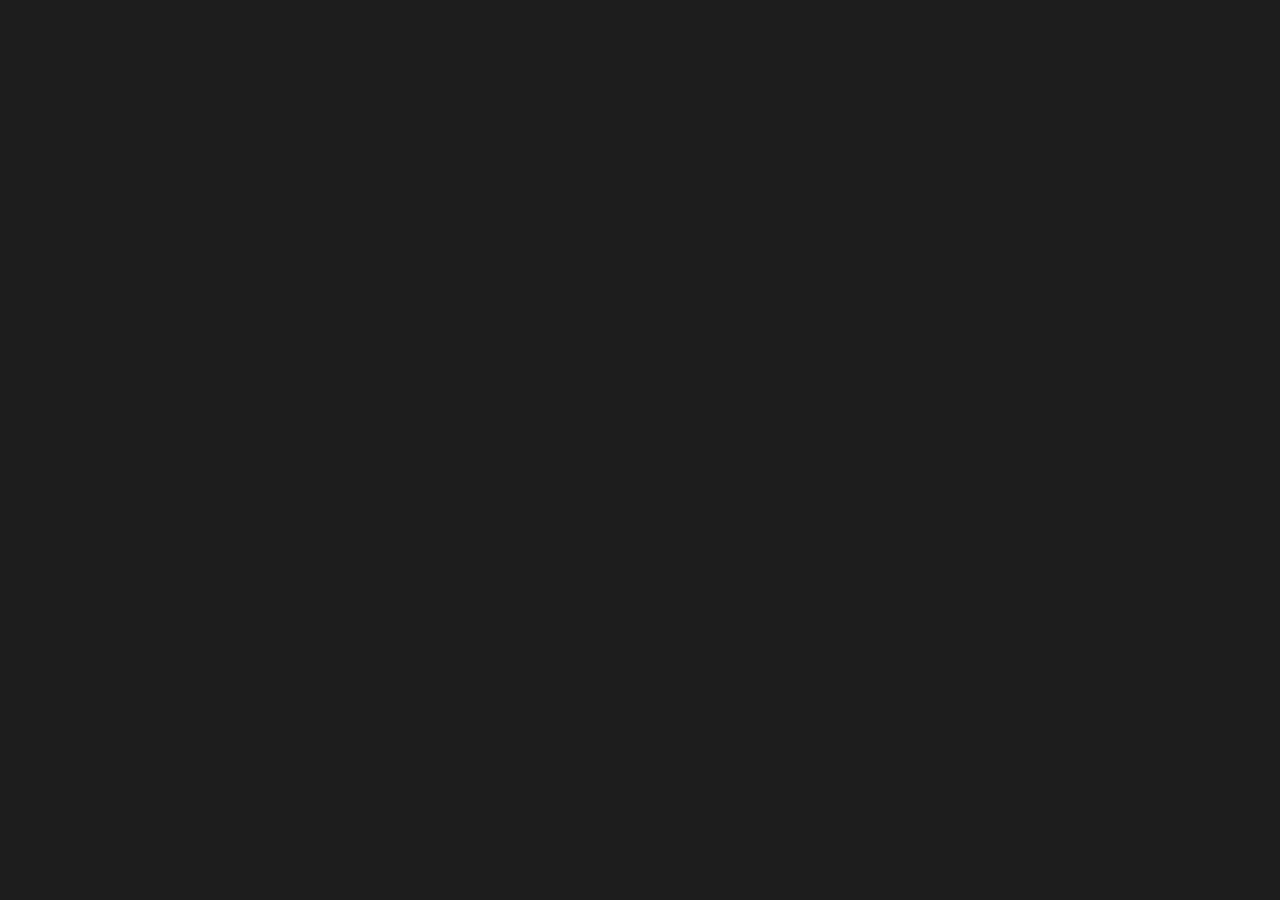
==== commit ef7a090f: "Update page-about.html" ====
--- a/page-about.html
+++ b/page-about.html
@@ -101,10 +101,11 @@
                     <li class="nav-item">
                         <a class="nav-link" href="index.html"><span class="rolling-text">Home </span></a>
                     </li>
+                     <!--  -->
                      <li class="nav-item">
-                        <a class="nav-link" href="page-about.html"><span class=rolling-text">About Us</span></a>
+                        <a class="nav-link" href="page-about.html"><span class="rolling-text">About Us</span></a>
                     </li>
-                     <li class="nav-item">
+                    <li class="nav-item">
                         <a class="nav-link" href="page-services.html"><span class="rolling-text">Services</span></a>
                     </li>
                      <li class="nav-item">
